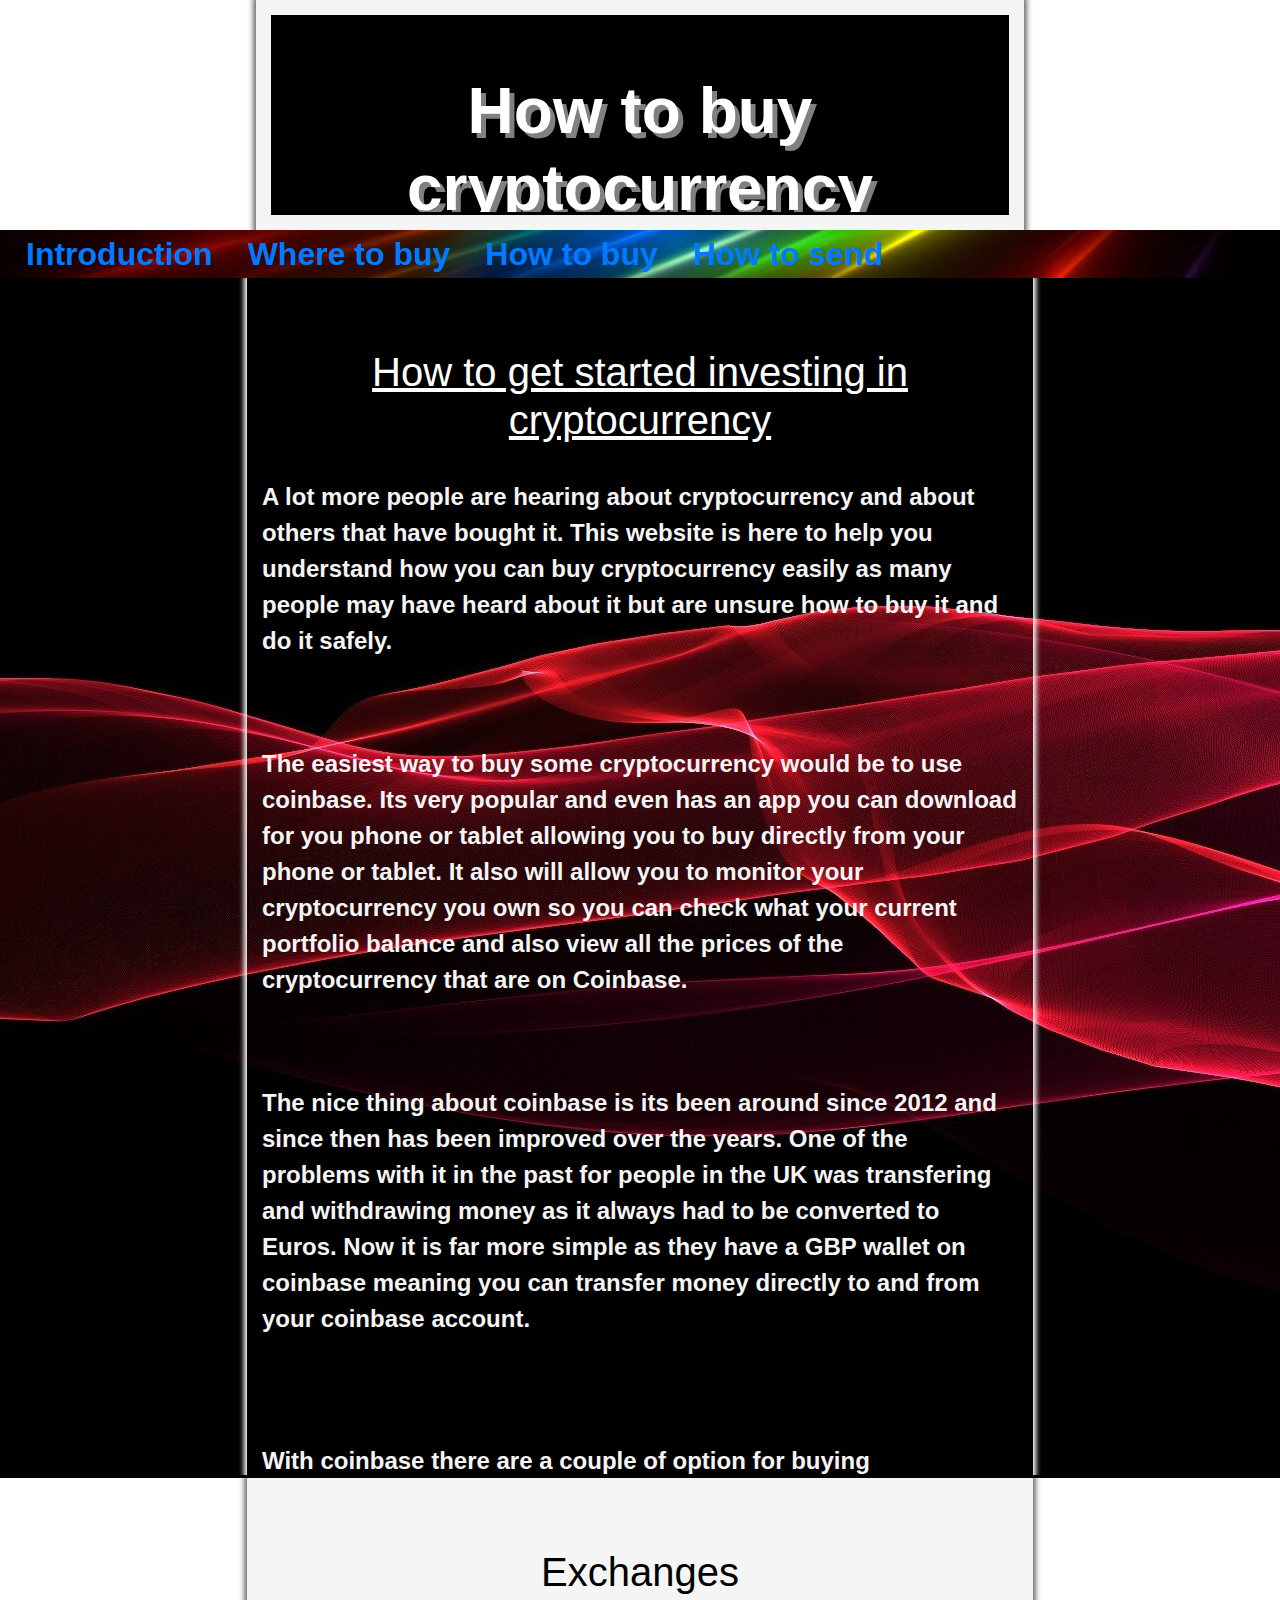
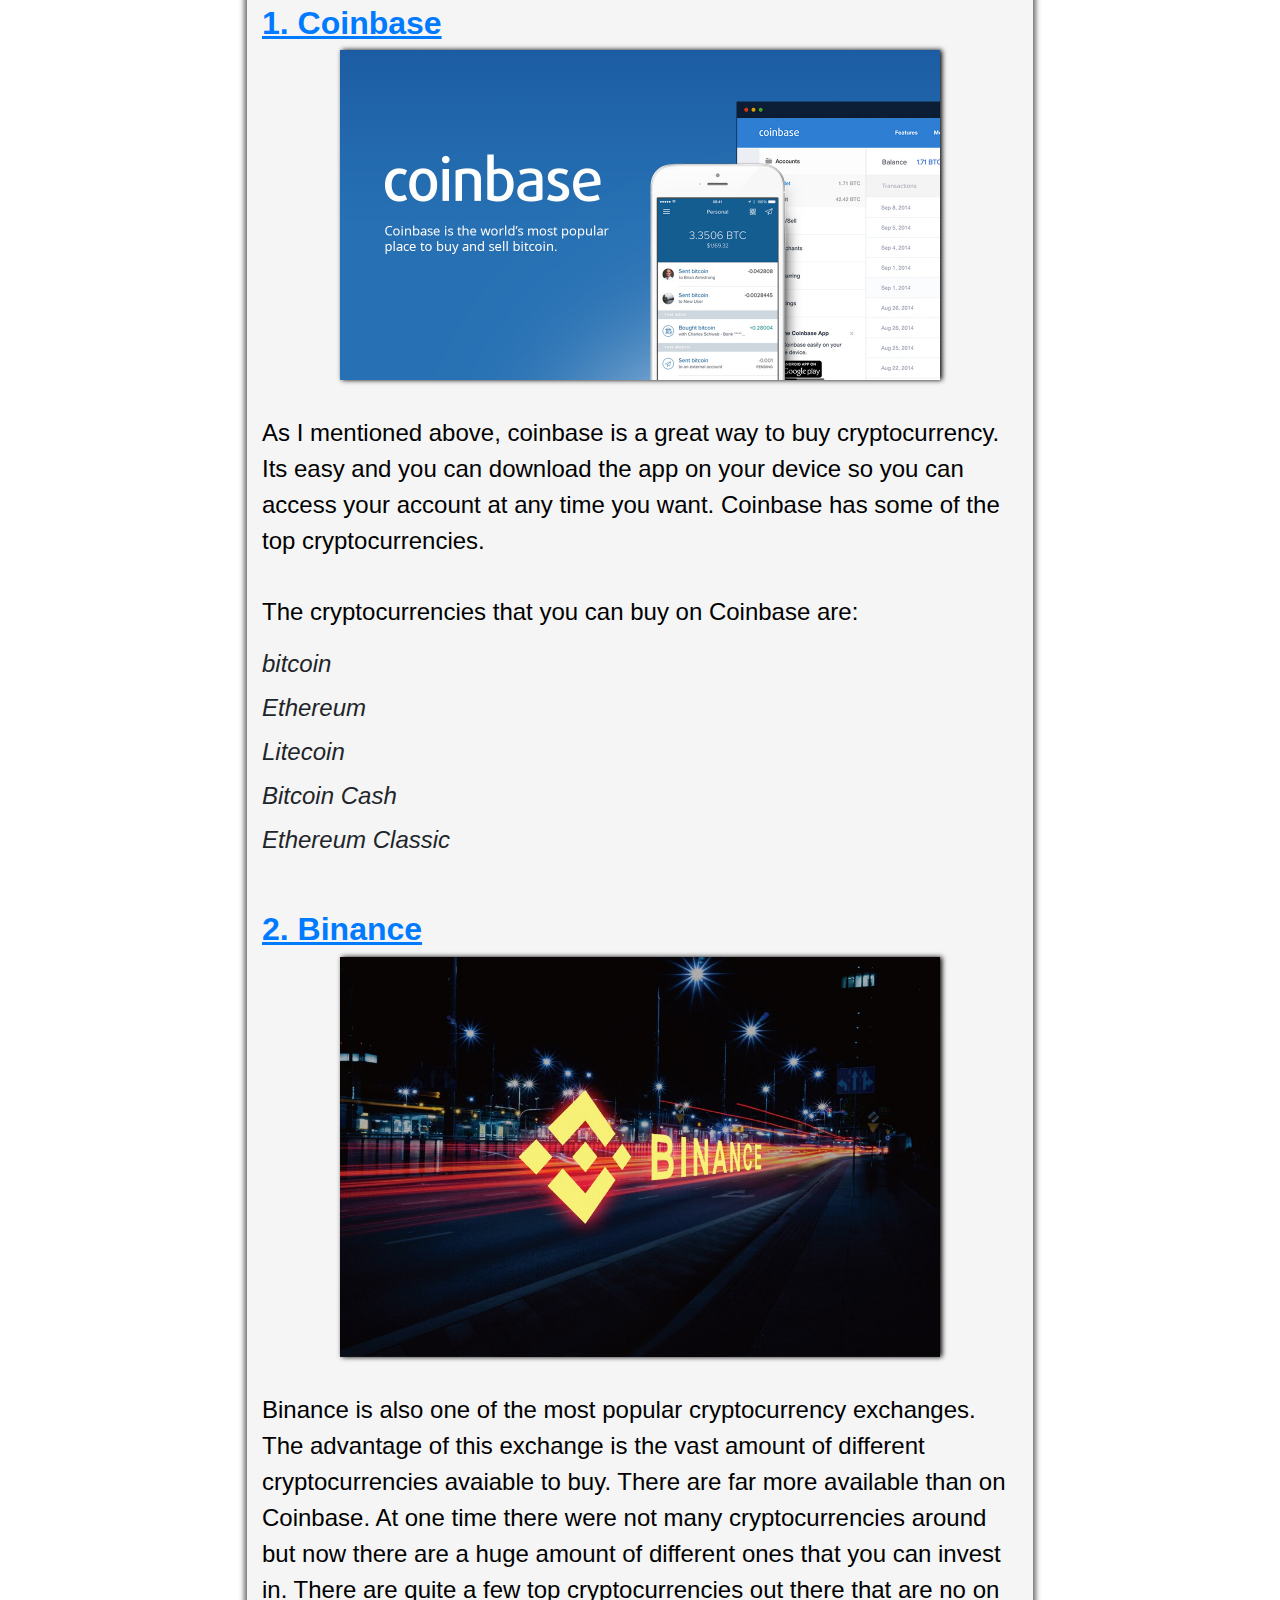
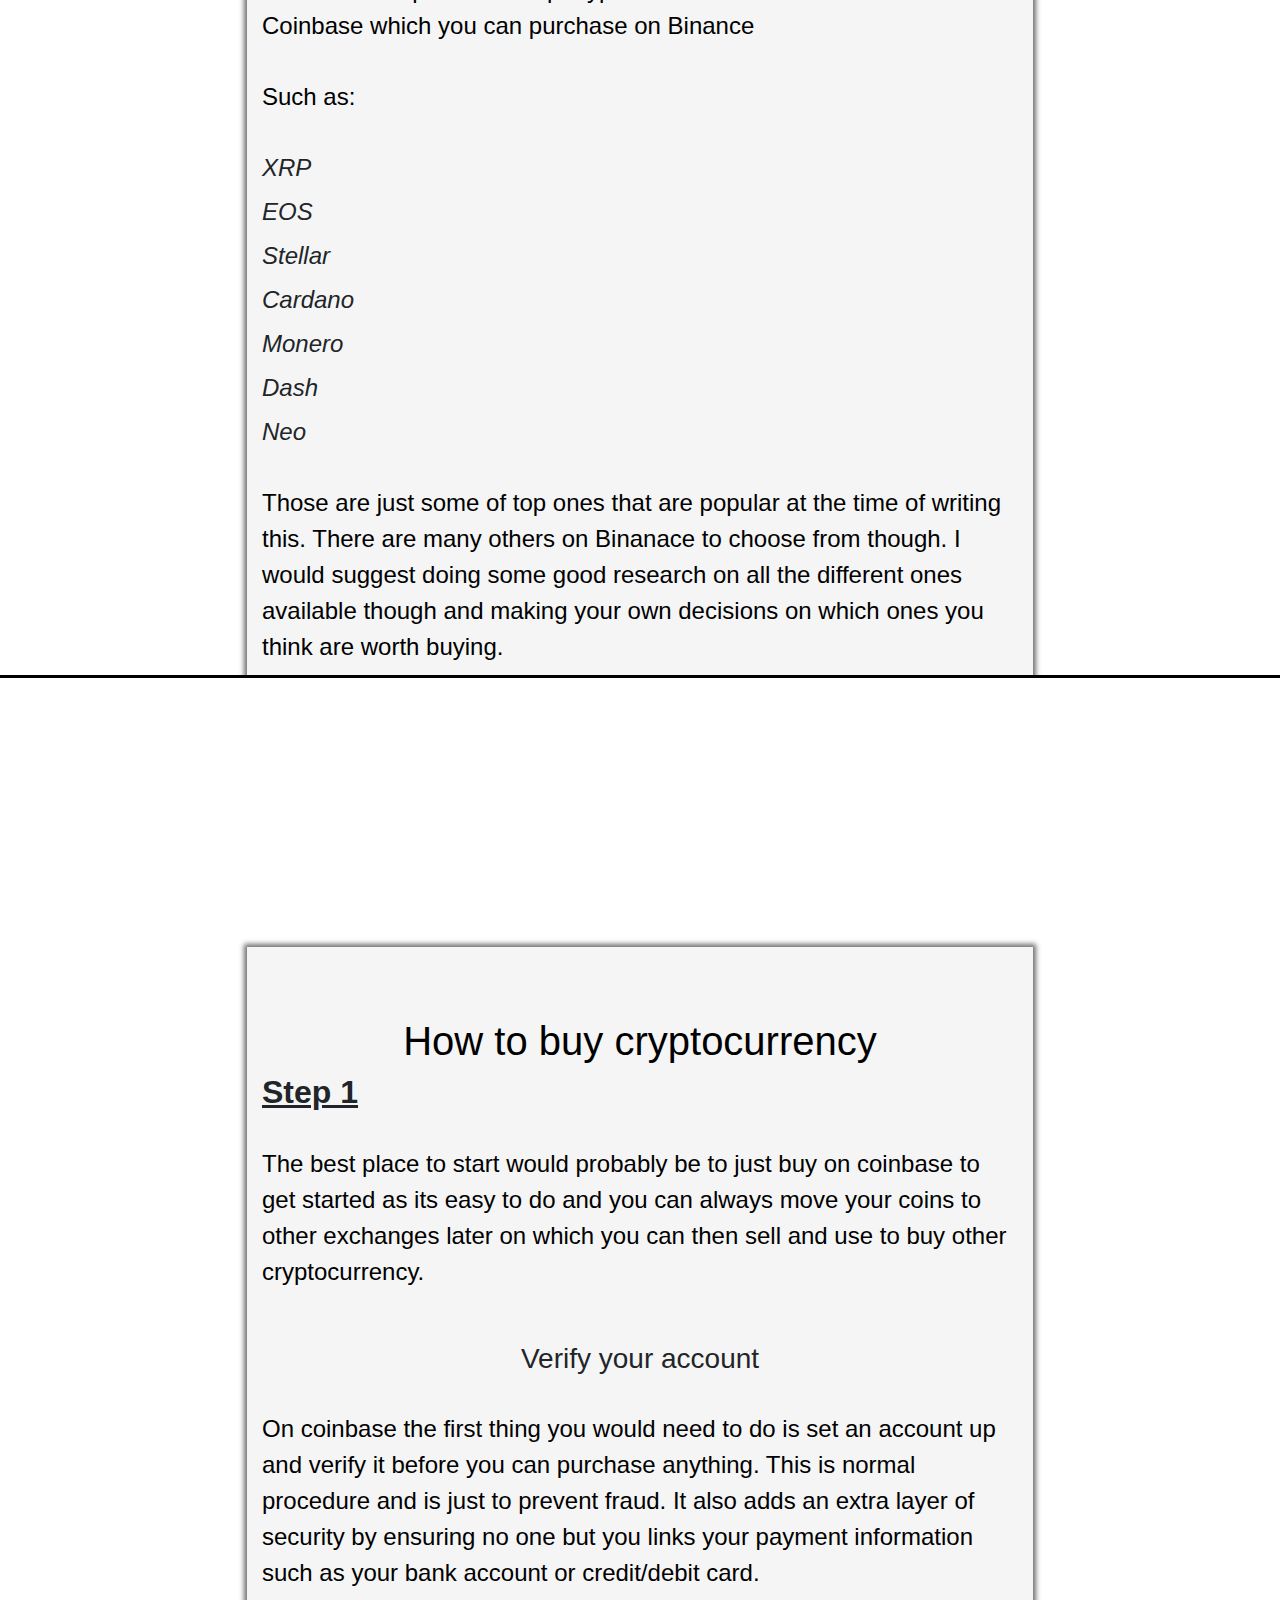
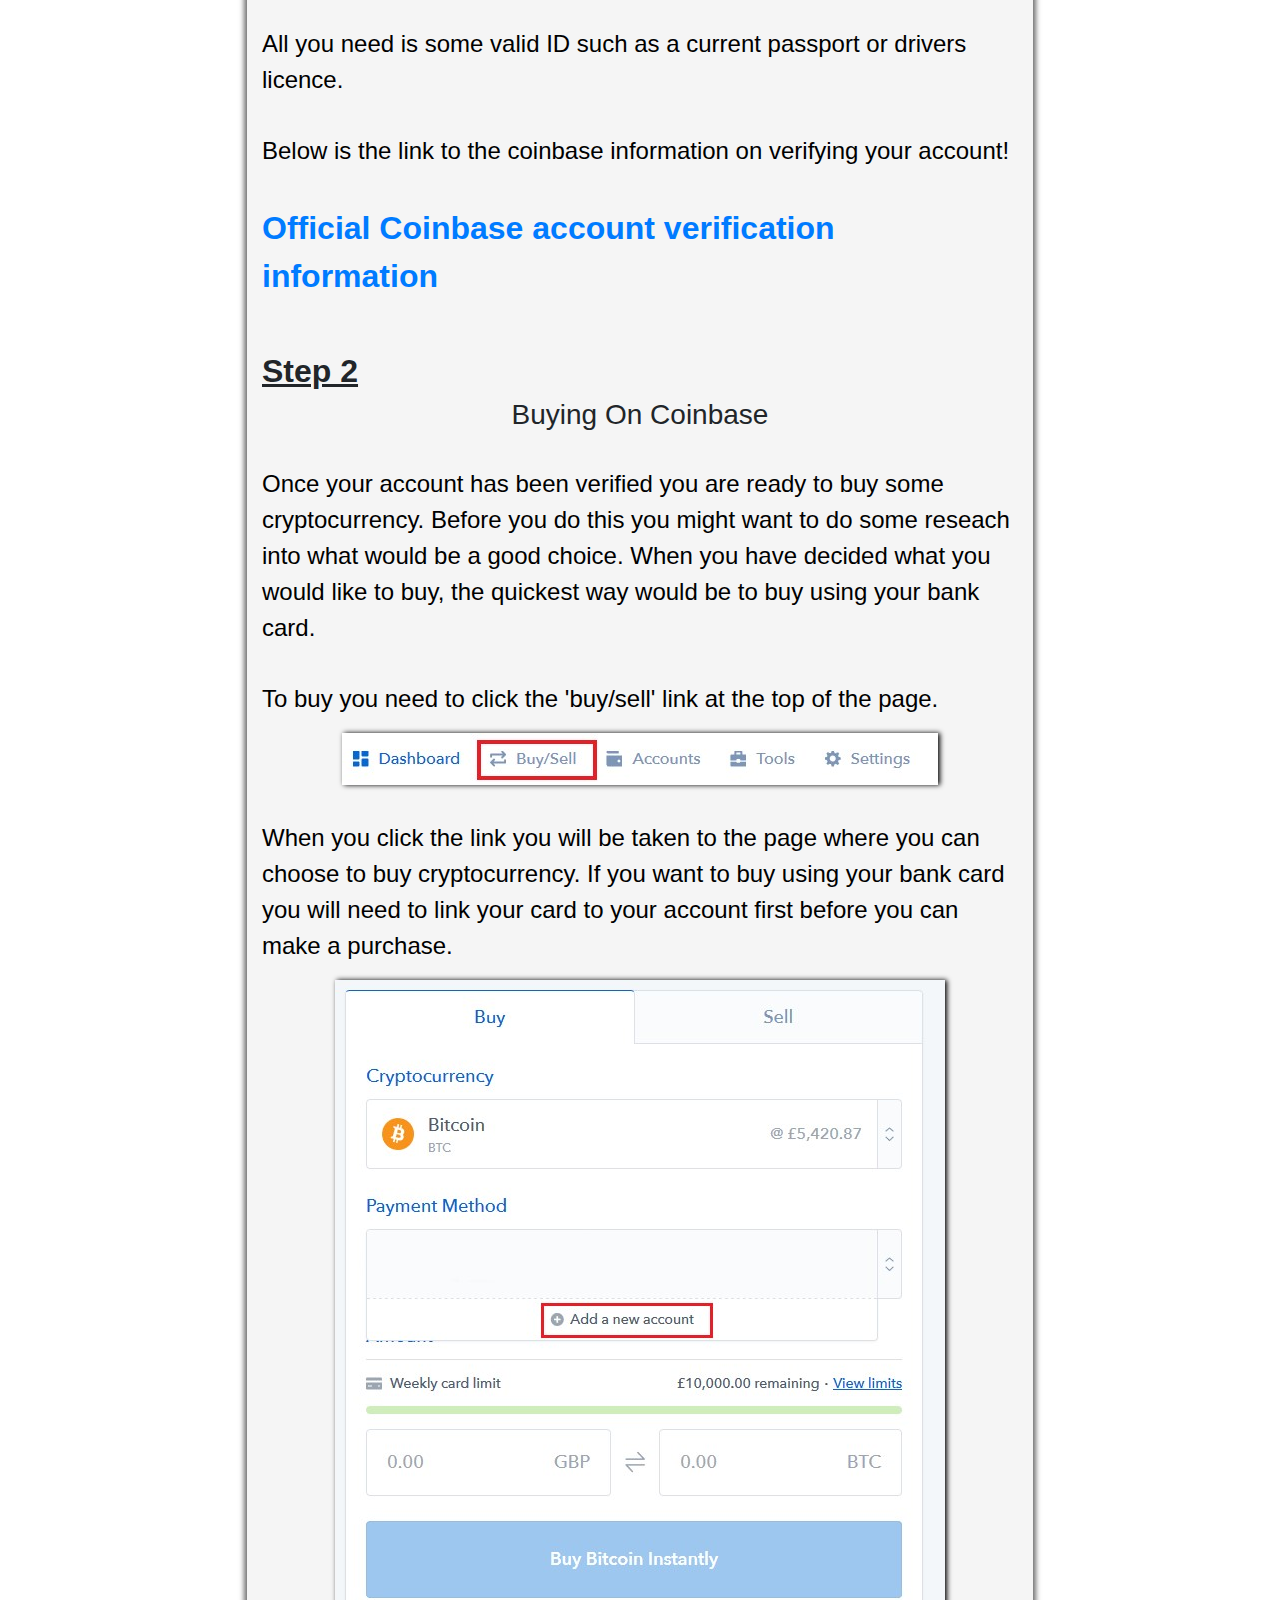
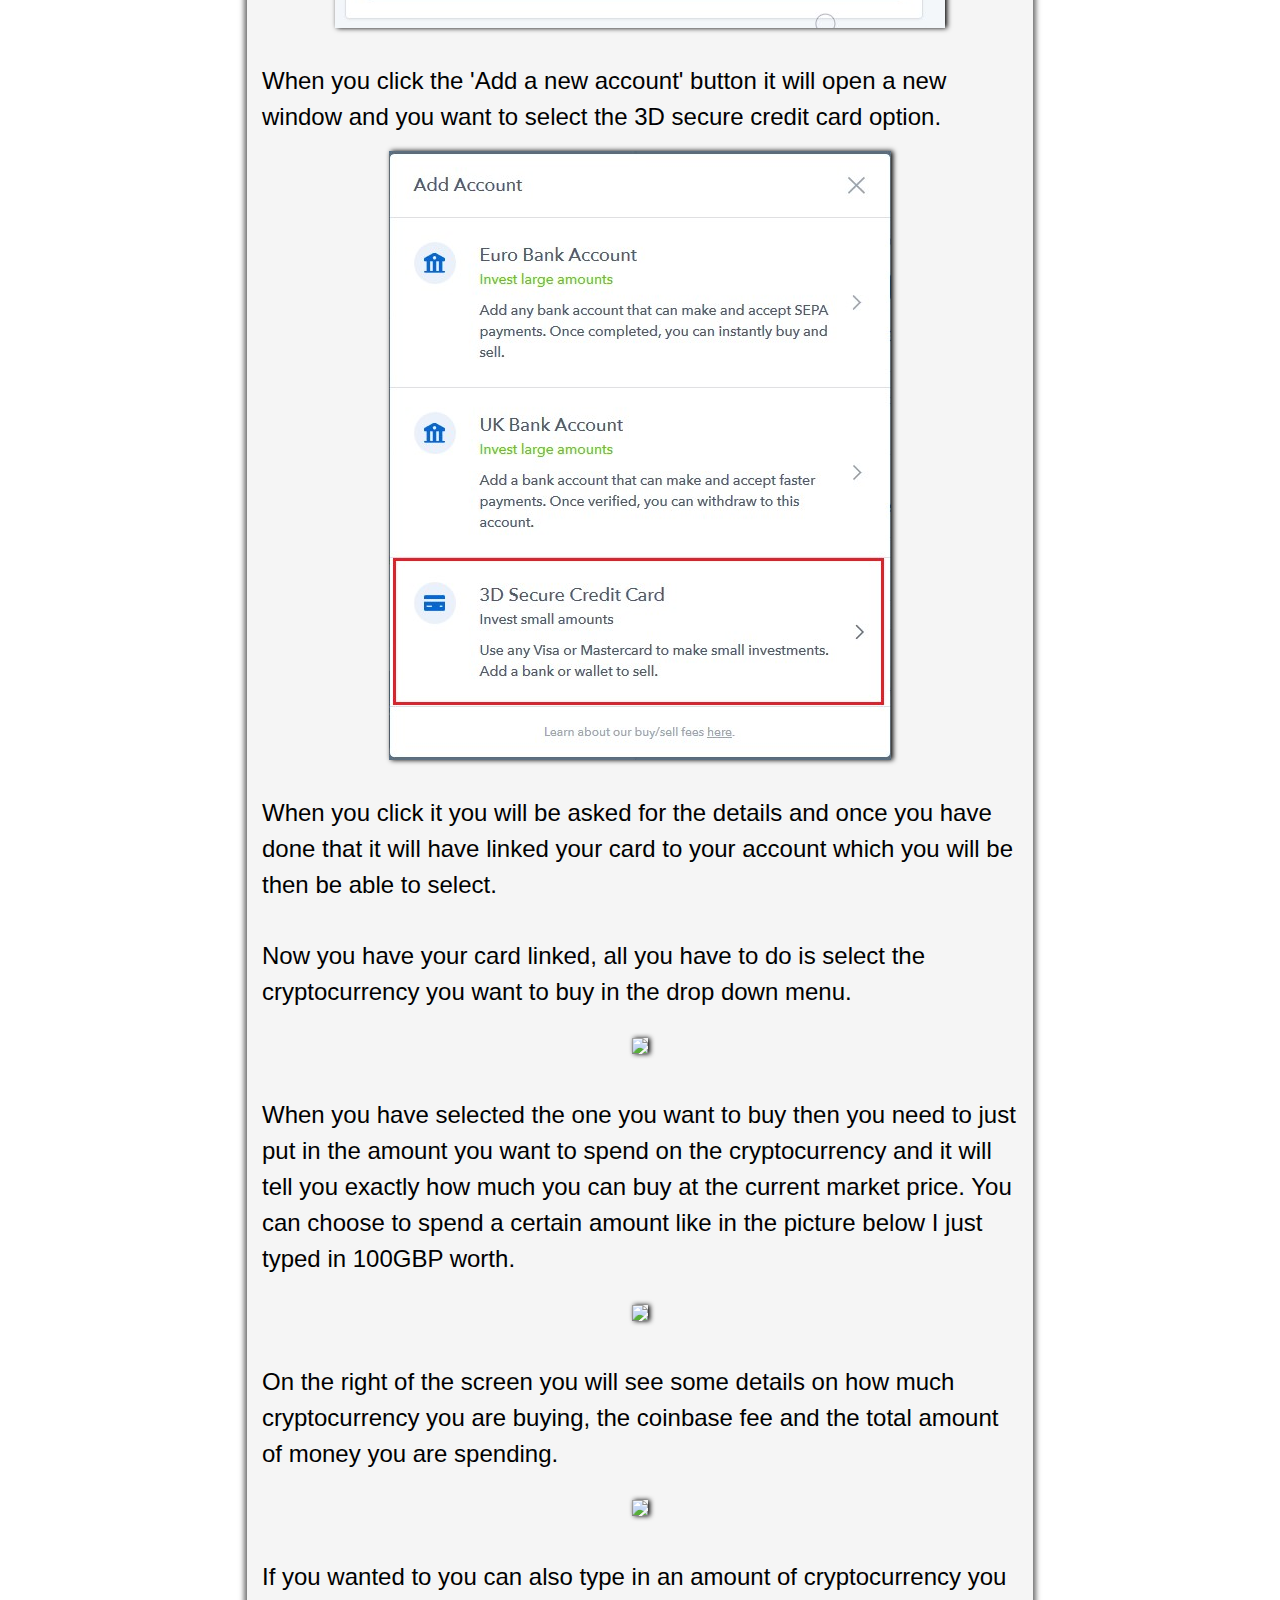
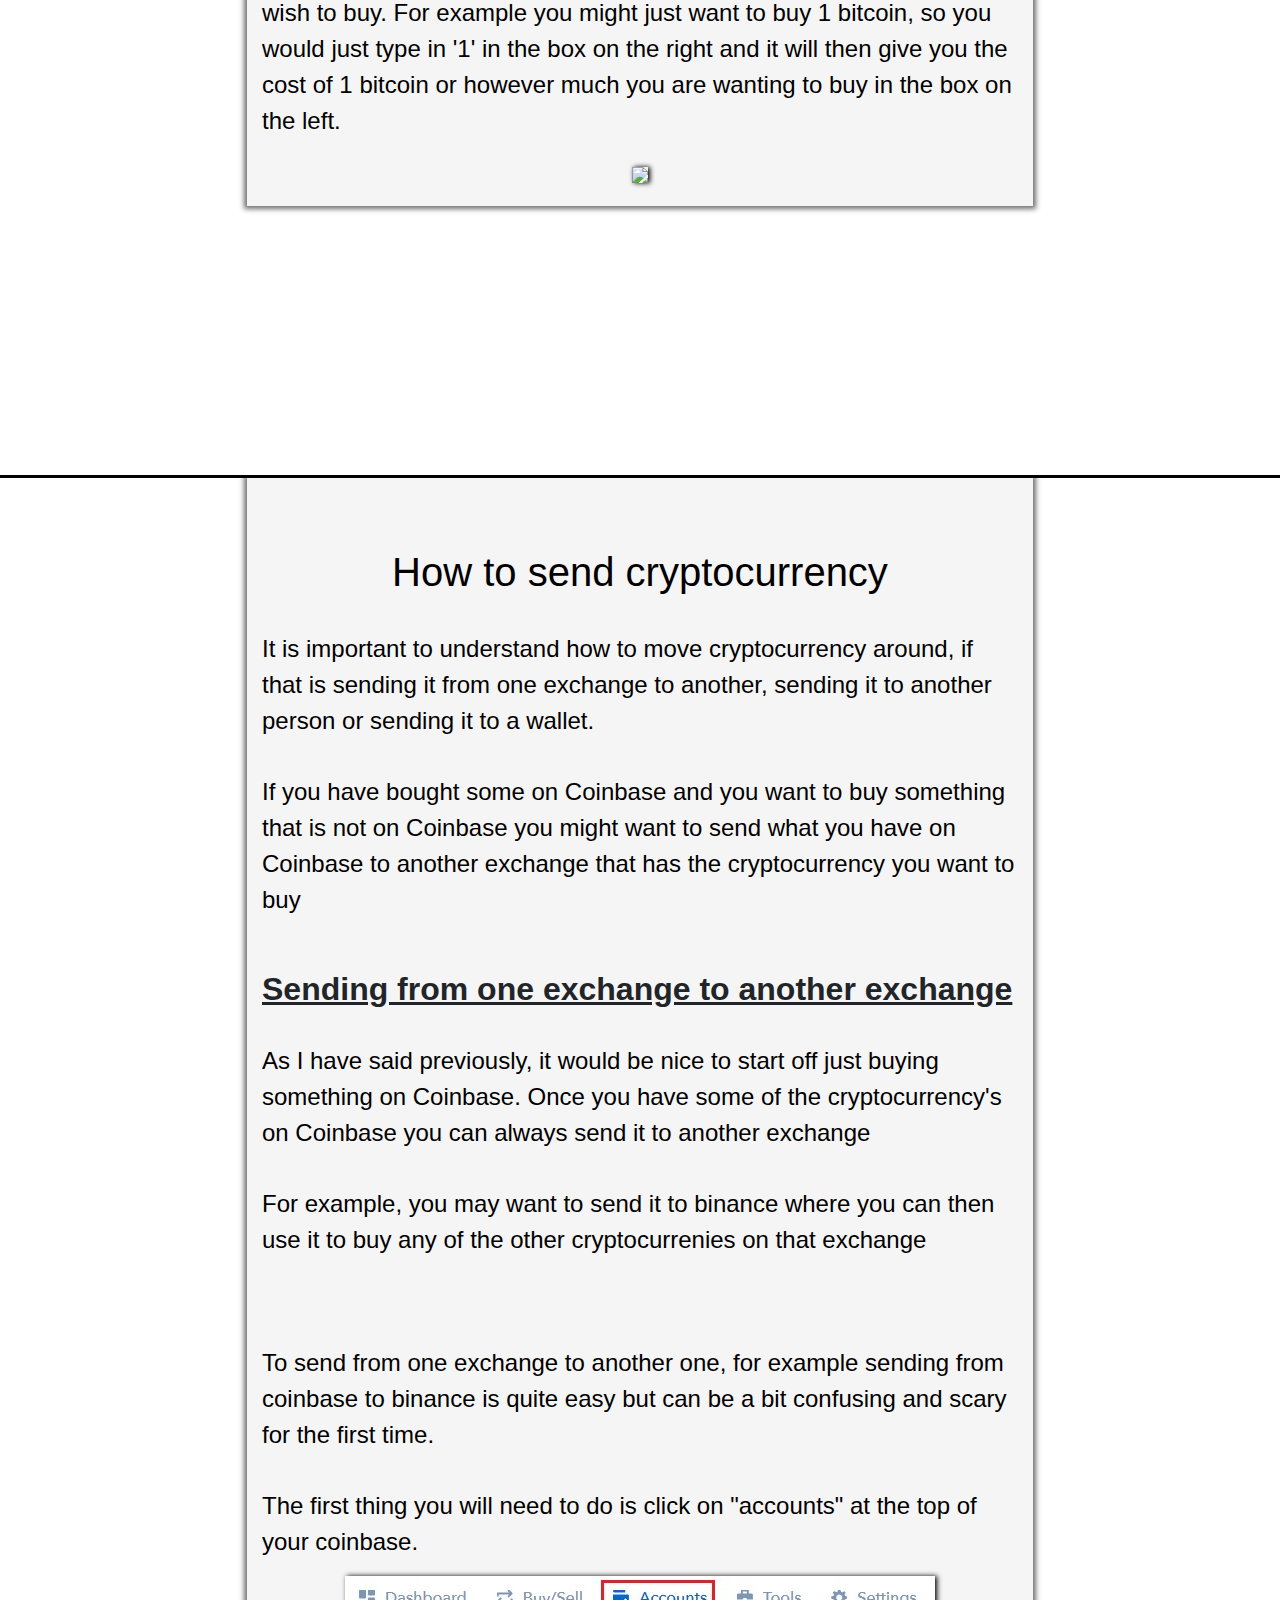
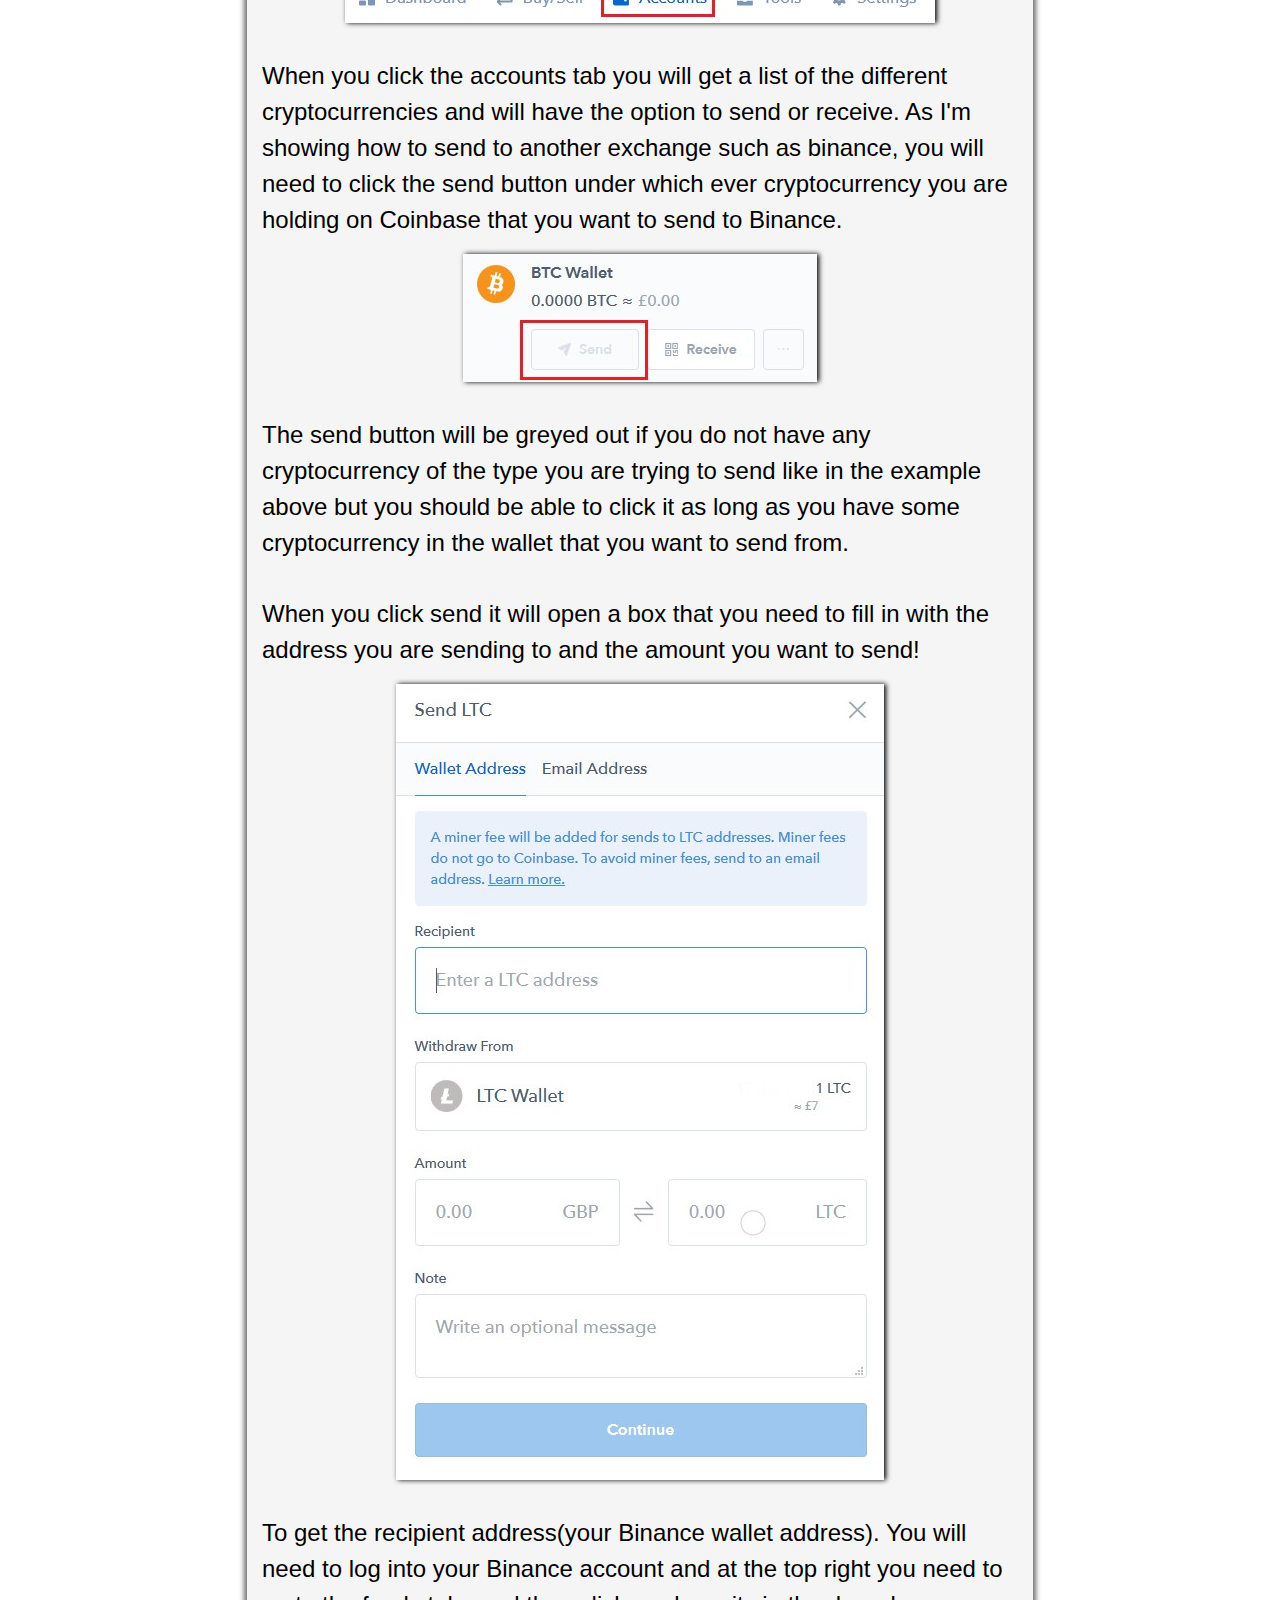
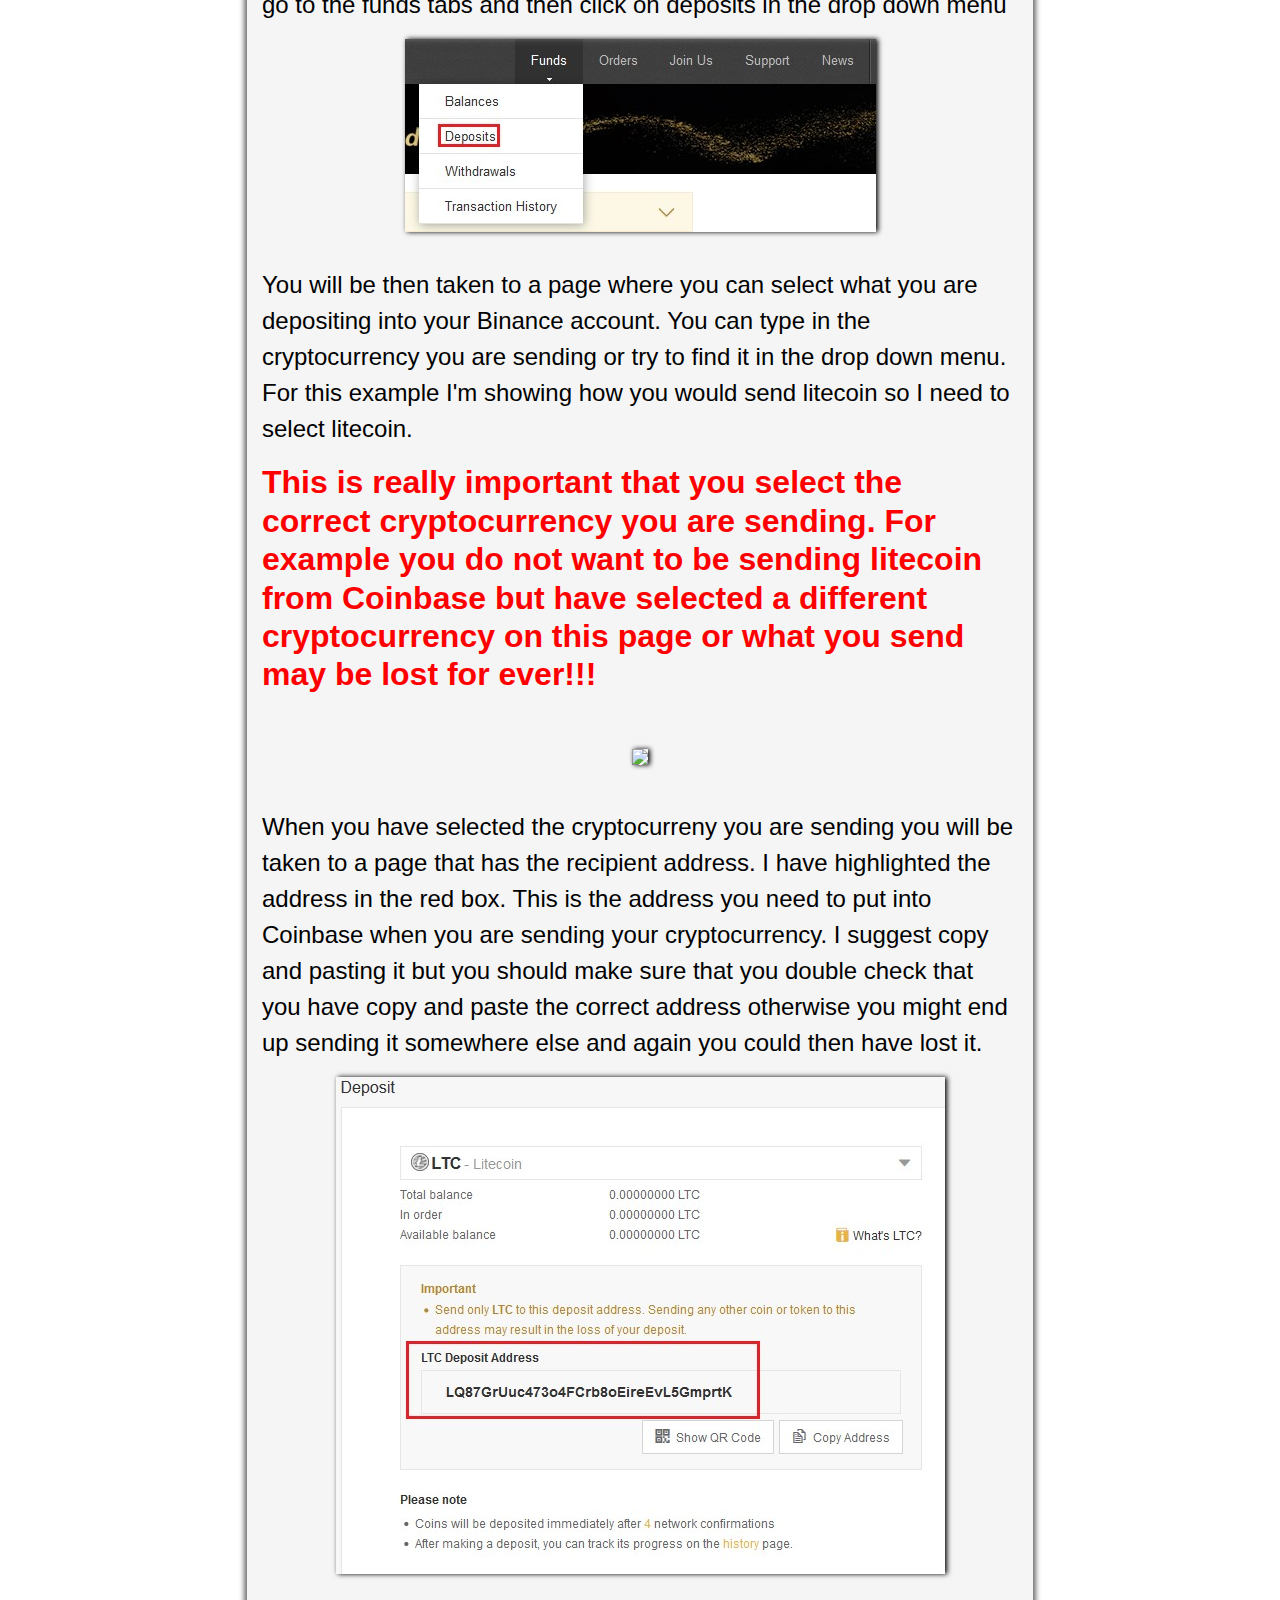
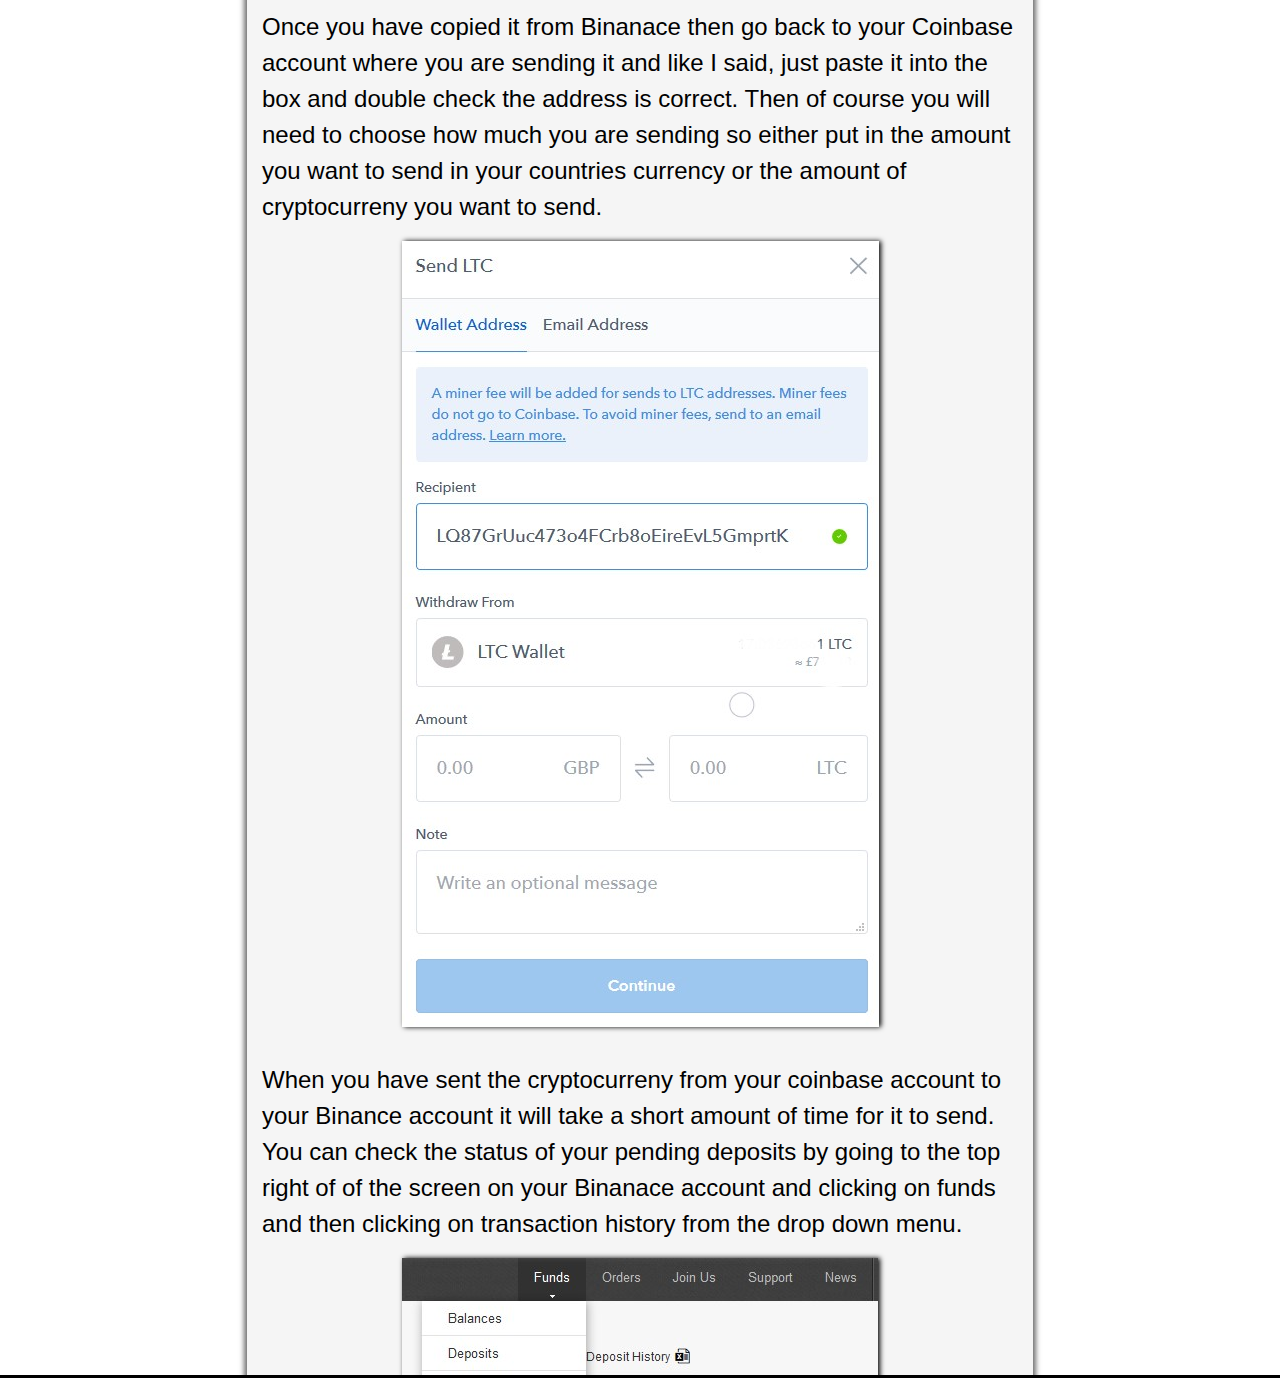
==== index.html @ 0e1a7301 "Add files via upload" ====
<!DOCTYPE html>
<html lang="en" dir="ltr">
  <head>
    <meta charset="utf-8">
  <title>Best Crypto Exchanges</title>

  <meta name="description" content="cryptocurreny Tutorial">
  <meta name="keywords" content="cryptocurreny,bitcoin,coinbase,binance">
  <meta name="author" content="Mark Struthers">


  <meta name="viewport" content="width=device-width, initial-scale=1">
  <link rel="stylesheet" href="https://maxcdn.bootstrapcdn.com/bootstrap/4.1.0/css/bootstrap.min.css">
  <link rel="stylesheet" type="text/css" href="css.css">
  <script src="https://ajax.googleapis.com/ajax/libs/jquery/3.3.1/jquery.min.js"></script>
<script src="https://cdnjs.cloudflare.com/ajax/libs/popper.js/1.14.0/umd/popper.min.js"></script>
<script src="https://maxcdn.bootstrapcdn.com/bootstrap/4.1.0/js/bootstrap.min.js"></script>
  </head>

  <body>

    <!-- Header -->

<div class="contain">
<div class="container-fluid">
<div class="row" id="rowf">
<div class="jumbotron-fluid">
    <div>
      <h1 id="title2"> How to buy cryptocurrency </h1>
    </div>
  </div>
</div>
</div>
</div>

  <div class="navbar navbar-expand-sm bg-black navbar-dark sticky-top">

    <a class="navbar-brand" href="https://www.google.com/">
    </a>
    <ul class="navbar-nav">
      <li class="navbar-item"><a class="navbar-link" href="#row2"> Introduction</a> </li>
      <li class="navbar-item"><a class="navbar-link" href="#row3"> Where to buy </a> </li>
      <li class="navbar-item"><a class="navbar-link" href="#row4"> How to buy</a> </li>
      <li class="navbar-item"><a class="navbar-link" href="#row5"> How to send</a> </li>
  </ul>

</div>


<!-- overview of website and how it can help -->

      <div class="row" id="row2">


<div id="contain1">
<div>
 <h1 id="sec"> How to get started investing in cryptocurrency </h1>
</div>
 <p> A lot more people are hearing about cryptocurrency and about others that have bought it. This website is here to help you understand how you can buy cryptocurrency easily as many people
     may have heard about it but are unsure how to buy it and do it safely.
  </p>

</br>

<p> The easiest way to buy some cryptocurrency would be to use coinbase. Its very popular and even has an app you can download for you phone or tablet allowing you to buy directly from
    your phone or tablet. It also will allow you to monitor your cryptocurrency you own so you can check what your current portfolio balance and also view all the prices of the cryptocurrency that
    are on Coinbase.
</p>

</br>

<p> The nice thing about coinbase is its been around since 2012 and since then has been improved over the years. One of the problems with it in the past for people in the UK was transfering and withdrawing
    money as it always had to be converted to Euros. Now it is far more simple as they have a GBP wallet on coinbase meaning you can transfer money directly to and from your coinbase account.
<p>

</br>

<p> With coinbase there are a couple of option for buying cryptocurrency. The quick way is to just use your bank card to instantly buy cryptocurrency. This is really great but the downside is it can be
    expensive as there are fees each time you buy.
    The good news is you can do a bank transfer to your coinbase account which is free. The only downside is that this is not instant as you may have to wait up to 2 days for it to reach your account
    and only then you will be able to use that money to purchase some cryptocurrency.
</p>



</div>
</div>








      <!-- exchanges information -->

<div class="row" id=row3>
<div class="contain">
<div>
<h1> Exchanges </h1>

 <a href="https://www.coinbase.com/join/5988910e22ad2701940a5f50"><h2>1. Coinbase</h2></a>

  <img class="img-fluid" src="img/coinbase1.jpg" style="width:600px;height:330px">

</br>

<p> As I mentioned above, coinbase is a great way to buy cryptocurrency. Its easy and you can download the app on your device so you can access your account at any time you want.
    Coinbase has some of the top cryptocurrencies.

<p>   The cryptocurrencies that you can buy on Coinbase are:  </p>
    <dl>
      <dd> bitcoin</dd>
      <dd> Ethereum</dd>
      <dd> Litecoin</dd>
      <dd> Bitcoin Cash</dd>
      <dd> Ethereum Classic</dd>
    </dl>

  </br>

 <a href="https://www.binance.com/?ref=35758791">  <h2> 2. Binance </h2> </a>

  <img src="binance-xrp.jpg" style="width:600px;height:400px">

  <p> Binance is also one of the most popular cryptocurrency exchanges. The advantage of this exchange is the vast amount of different cryptocurrencies avaiable to buy. There are far more available
      than on Coinbase. At one time there were not many cryptocurrencies around but now there are a huge amount of different ones that you can invest in.
      There are quite a few top cryptocurrencies out there that are no on Coinbase which you can purchase on Binance

  <p> Such as: <p>

<dl>
    <dd> XRP</dd>
    <dd> EOS</dd>
    <dd> Stellar</dd>
    <dd> Cardano</dd>
    <dd> Monero</dd>
    <dd> Dash</dd>
    <dd> Neo</dd>
</dl>

  <p> Those are just some of top ones that are popular at the time of writing this. There are many others on Binanace to choose from though. I would suggest doing some good research on all the different
      ones available though and making your own decisions on which ones you think are worth buying.
  </p>



</div>
</div>

</div>

  <!-- HOW TO BUY SECTION -->

<div class="row" id="row4">
<div class="contain">
  <div>
    <h1> How to buy cryptocurrency</h1>

    <h2> Step 1 </h2>
<p> The best place to start would probably be to just buy on coinbase to get started as its easy to do and you can always move your coins to other exchanges later on which you can then sell and use
    to buy other cryptocurrency.
</p>

</br>

<h3> Verify your account </h3>

<p> On coinbase the first thing you would need to do is set an account up and verify it before you can purchase anything. This is normal procedure and is just to prevent fraud.
  It also adds an extra layer of security by ensuring no one but you links your payment information such as your bank account or credit/debit card.
</p>
<p> All you need is some valid ID such as a current passport or drivers licence.

  <p> Below is the link to the coinbase information on verifying your account! </p>

  <p> <a href="https://support.coinbase.com/customer/en/portal/articles/1220621-identity-verification"> Official Coinbase account verification information</a> </p>

</br>

<h2> Step 2 </h2>

<h3> Buying On Coinbase </h3>

<p> Once your account has been verified you are ready to buy some cryptocurrency. Before you do this you might want to do some reseach into what would be a good choice.
    When you have decided what you would like to buy, the quickest way would be to buy using your bank card.
</p>

<p> To buy you need to click the 'buy/sell' link at the top of the page. </p>

<img src="img/buy.jpg">

</br>

<p> When you click the link you will be taken to the page where you can choose to buy cryptocurrency. If you want to buy using your bank card you will need to link your card to your account first
  before you can make a purchase.
</p>

<img src="img/buy2.jpg">

</br>

<p> When you click the 'Add a new account' button it will open a new window and you want to select the 3D secure credit card option. </p>

<img src="img/card.jpg">

<p> When you click it you will be asked for the details and once you have done that it will have linked your card to your account which you will be then be able to select. </p>

<p> Now you have your card linked, all you have to do is select the cryptocurrency you want to buy in the drop down menu. </p>

<img src="img/coins.jpg">

<p> When you have selected the one you want to buy then you need to just put in the amount you want to spend on the cryptocurrency and it will tell you exactly how much you can buy at the current
    market price. You can choose to spend a certain amount like in the picture below I just typed in 100GBP worth. </p>

<img src="img/buycoin.jpg">

<p> On the right of the screen you will see some details on how much cryptocurrency you are buying, the coinbase fee and the total amount of money you are spending. </p>

<img src="img/buydetail.jpg">

<p> If you wanted to you can also type in an amount of cryptocurrency you wish to buy.
For example you might just want to buy 1 bitcoin, so you would just type in '1' in the box on the right and it will then give you the cost of 1 bitcoin or however much you are wanting to buy
in the box on the left.
</p>

<img src="img/bitcoin.jpg">


  </div>
</div>
</div>

<div class="row" id="row5">
  <div class="contain">
<div>
  <h1> How to send cryptocurrency </h1>
</div>

<div>
  <p>It is important to understand how to move cryptocurrency around, if that is sending it from one exchange to another, sending it to another person or sending it to a wallet.</p>
  <p>If you have bought some on Coinbase and you want to buy something that is not on Coinbase you might want to send what you have on Coinbase to another exchange that has the cryptocurrency you want to buy</P>
</div>

</br>

<div>
  <h2> Sending from one exchange to another exchange </h2>
</div>

<div>
<p> As I have said previously, it would be nice to start off just buying something on Coinbase. Once you have some of the cryptocurrency's on Coinbase you can always send it to another exchange</p>
<p> For example, you may want to send it to binance where you can then use it to buy any of the other cryptocurrenies on that exchange </p>

</br>

<p> To send from one exchange to another one, for example sending from coinbase to binance is quite easy but can be a bit confusing and scary for the first time. </p>

<p> The first thing you will need to do is click on "accounts" at the top of your coinbase. </p>

<img src="img/send1.jpg">

<p> When you click the accounts tab you will get a list of the different cryptocurrencies and will have the option to send or receive. As I'm showing how to send to another exchange such as binance,
  you will need to click the send button under which ever cryptocurrency you are holding on Coinbase that you want to send to Binance.
</p>

<img src="img/send2.jpg">

<p> The send button will be greyed out if you do not have any cryptocurrency of the type you are trying to send like in the example above but you should be able to click it as long as you have some
  cryptocurrency in the wallet that you want to send from.
</p>

<p> When you click send it will open a box that you need to fill in with the address you are sending to and the amount you want to send! </p>

<img src="img/send3.jpg">

<p> To get the recipient address(your Binance wallet address). You will need to log into your Binance account and at the top right you need to go to the funds tabs and then click on deposits in the
  drop down menu </p>

  <img src="img/send4.jpg">

<p> You will be then taken to a page where you can select what you are depositing into your Binance account. You can type in the cryptocurrency you are sending or try to find it in the drop down menu.
For this example I'm showing how you would send litecoin so I need to select litecoin.  </p>

<h2 style="color:red;font-weight:bold;text-decoration:none"> This is really important that you select the correct cryptocurrency you are sending. For example you do not want to be sending litecoin from Coinbase but have selected a different cryptocurrency
  on this page or what you send may be lost for ever!!! </h2>

</br>

<img src="img/send5.jpg">

<p> When you have selected the cryptocurreny you are sending you will be taken to a page that has the recipient address. I have highlighted the address in the red box. This is the address you need to put
into Coinbase when you are sending your cryptocurrency. I suggest copy and pasting it but you should make sure that you double check that you have copy and paste the correct address otherwise you might
end up sending it somewhere else and again you could then have lost it. </p>

<img src="img/send6.jpg">

<p> Once you have copied it from Binanace then go back to your Coinbase account where you are sending it and like I said, just paste it into the box and double check the address is correct.
    Then of course you will need to choose how much you are sending so either put in the amount you want to send in your countries currency or the amount of cryptocurreny you want to send.

 </p>

<img src="img/send7.jpg">

<p> When you have sent the cryptocurreny from your coinbase account to your Binance account it will take a short amount of time for it to send. You can check the status of your pending deposits
  by going to the top right of of the screen on your Binanace account and clicking on funds and then clicking on transaction history from the drop down menu. </p>

<img src="img/send8.jpg">

<p> You will then see a page where you can view the deposits to see your pending deposits and also view your withdrawal history! </p>

<img src="img/send9.jpg" width="1000px">


</div>

</div>


  </body>
</html>
---- css.css ----
body{

  font-size: 1.5em;
  margin: 0;
  padding:0;
  overflow-x: hidden;
}

#rowf{
  background-color:black;
  height: 200px;
  border-bottom: 3px solid black;
  border-top: 3px solid black;
 overflow-x: hidden;

}

#row2{
  height: 1200px;
  background-color: white;
  background-image: url(img/header.jpg);

  border-bottom: 3px solid black;


}

.row{
  overflow: hidden;
}


#row3{

  height:2400px;
  background-color: white;
    border-bottom: 3px solid black;
}


#row4{

  height:4600px;
  background-color: white;
  border-bottom: 3px solid black;

}

#row5{

  height:5700px;
  background-color: white;
 border-bottom: 3px solid black;
}

h1{
  text-align: center;
  color: black;
  margin-top: 55px;
}

h1#sec{

  color:black;
  text-align: center;
  text-decoration: underline;
}

p{
  color:black;
  text-align:left;
  margin-top: 35px;
}

.contain{

  width: 60%;
  margin: auto;
  padding: 15px;
  text-align: center;
  background-color: #F5F5F5;

  box-shadow: 0px 0px 5px 3px rgba(0,0,0,0.56);

}

#contain1{

  width: 60%;
  margin: auto;
  padding: 15px;
  text-align: center;
  background-color: trasparent;
  box-shadow: 0px 0px 5px 3px rgba(255,255,255,255.56);

}

#contain1 p

{

color:#F5F5F5;
font-weight: bold;
}

#contain1 h1

{

color:white;

}

a{
 font-size: 32px;
 font-weight: bold;
 text-align: left;

}

a:hover{
  text-decoration: none;
}

h1#title2{

font-size: 64px;
color: white;
text-shadow: 5px 5px grey;
font-weight: bold;

}

h2{

  text-align: left;
  text-decoration: underline;
  font-weight: bold;
}

dl{
  text-align: left;
  font-style: italic;


}

.navbar{
  padding:10px;
  background-image: url(img/headerpic.jpg);
  background-position: left;
  animation: moving;
  animation-duration: 30s;
  animation-timing-function: linear;
  animation-iteration-count: infinite;
  padding-top: 0;
  padding-bottom: 0;

}


.navbar-item:hover{

background-color: yellow;

}

@keyframes moving
{
from {background-position:0 0;}
to {background-position: -1000px 0;}
}

.navbar-item{

padding-right: 35px;
transition: 3s;
}

img{

    box-shadow: 2px 0px 5px 0px rgba(0,0,0,3);
}
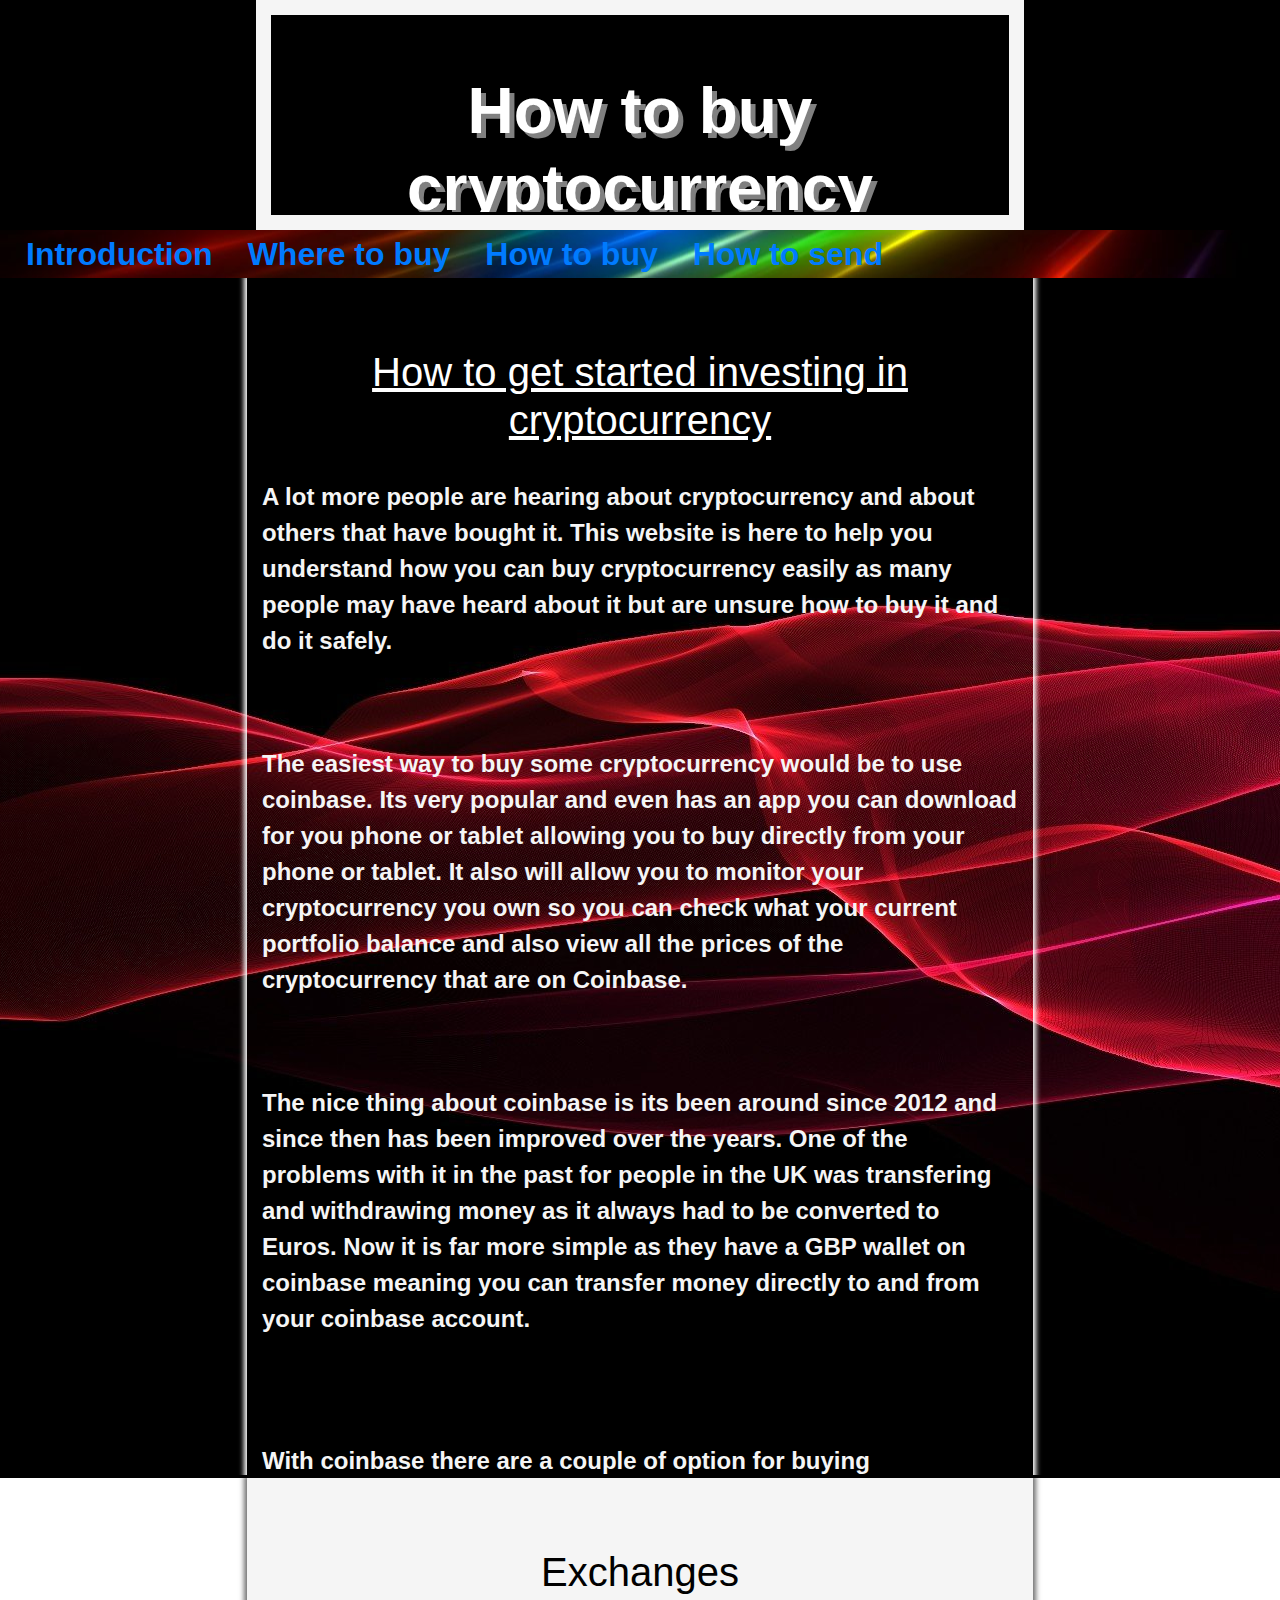
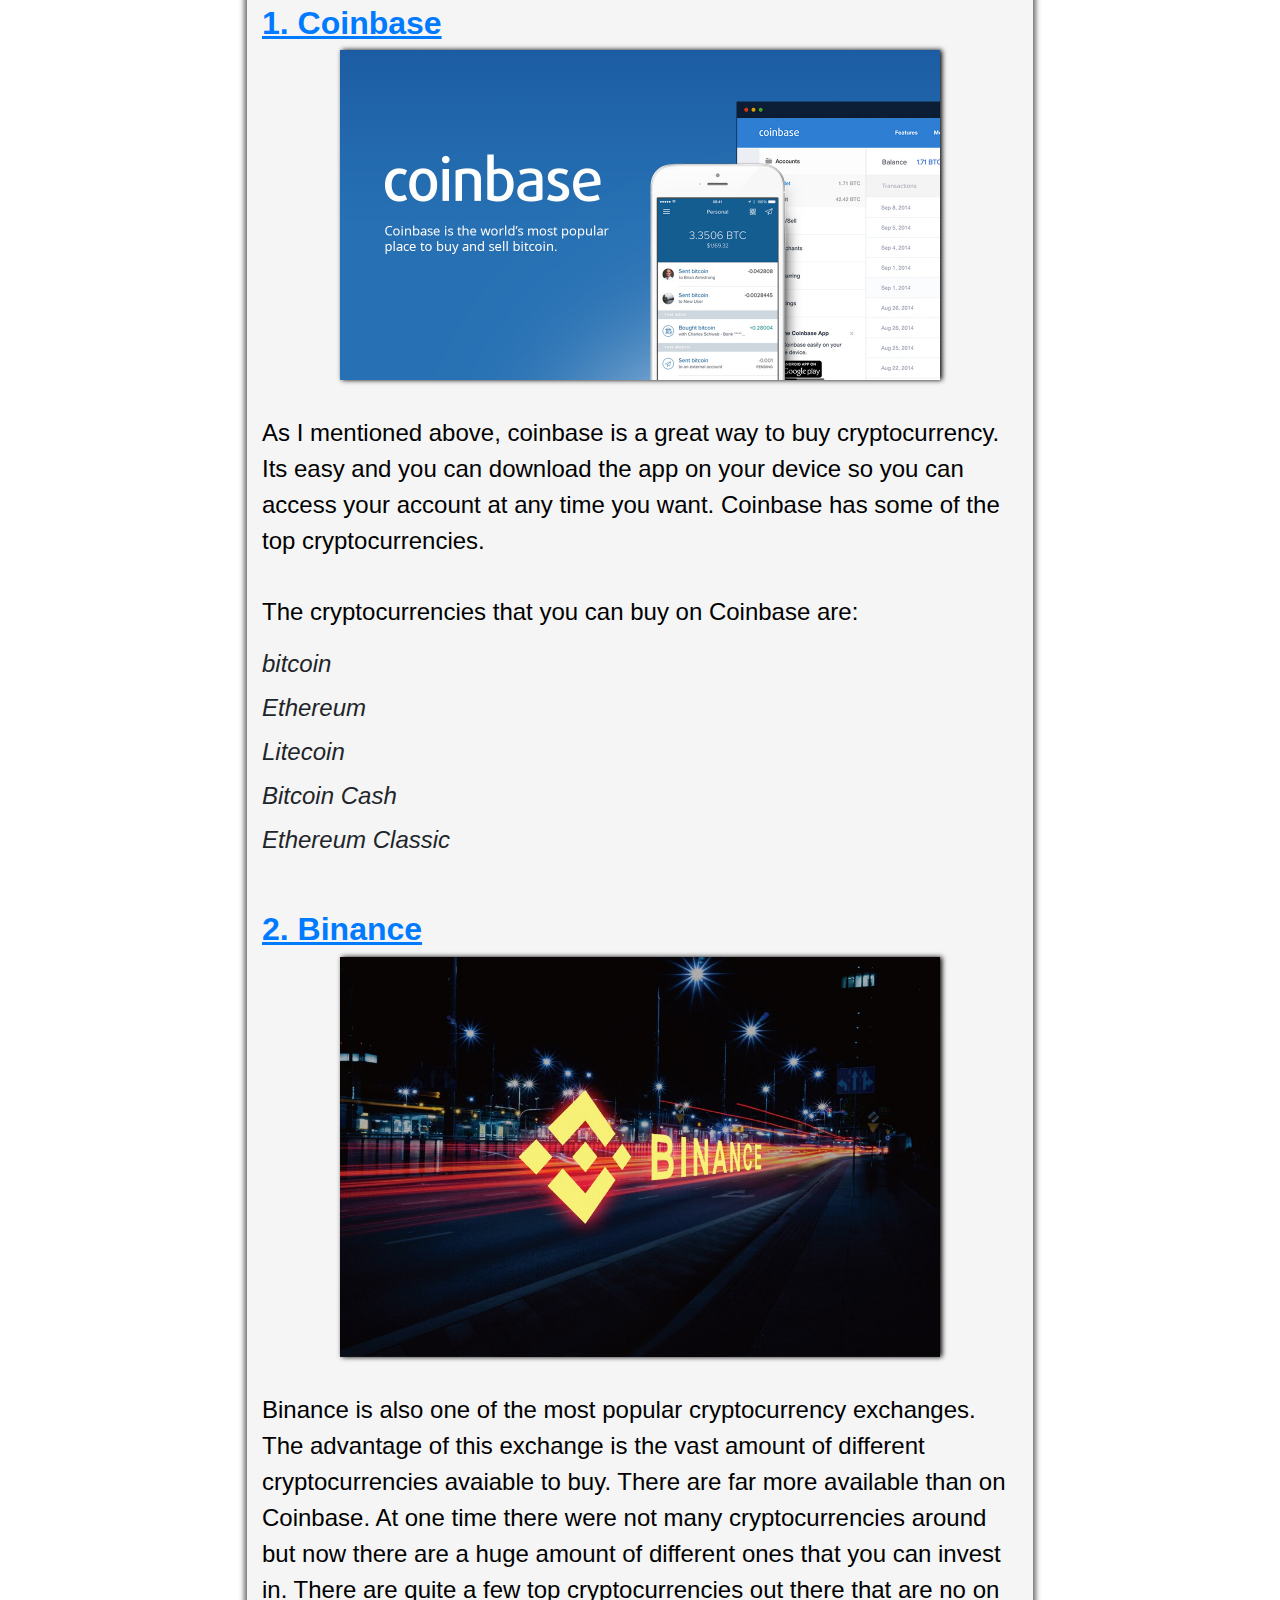
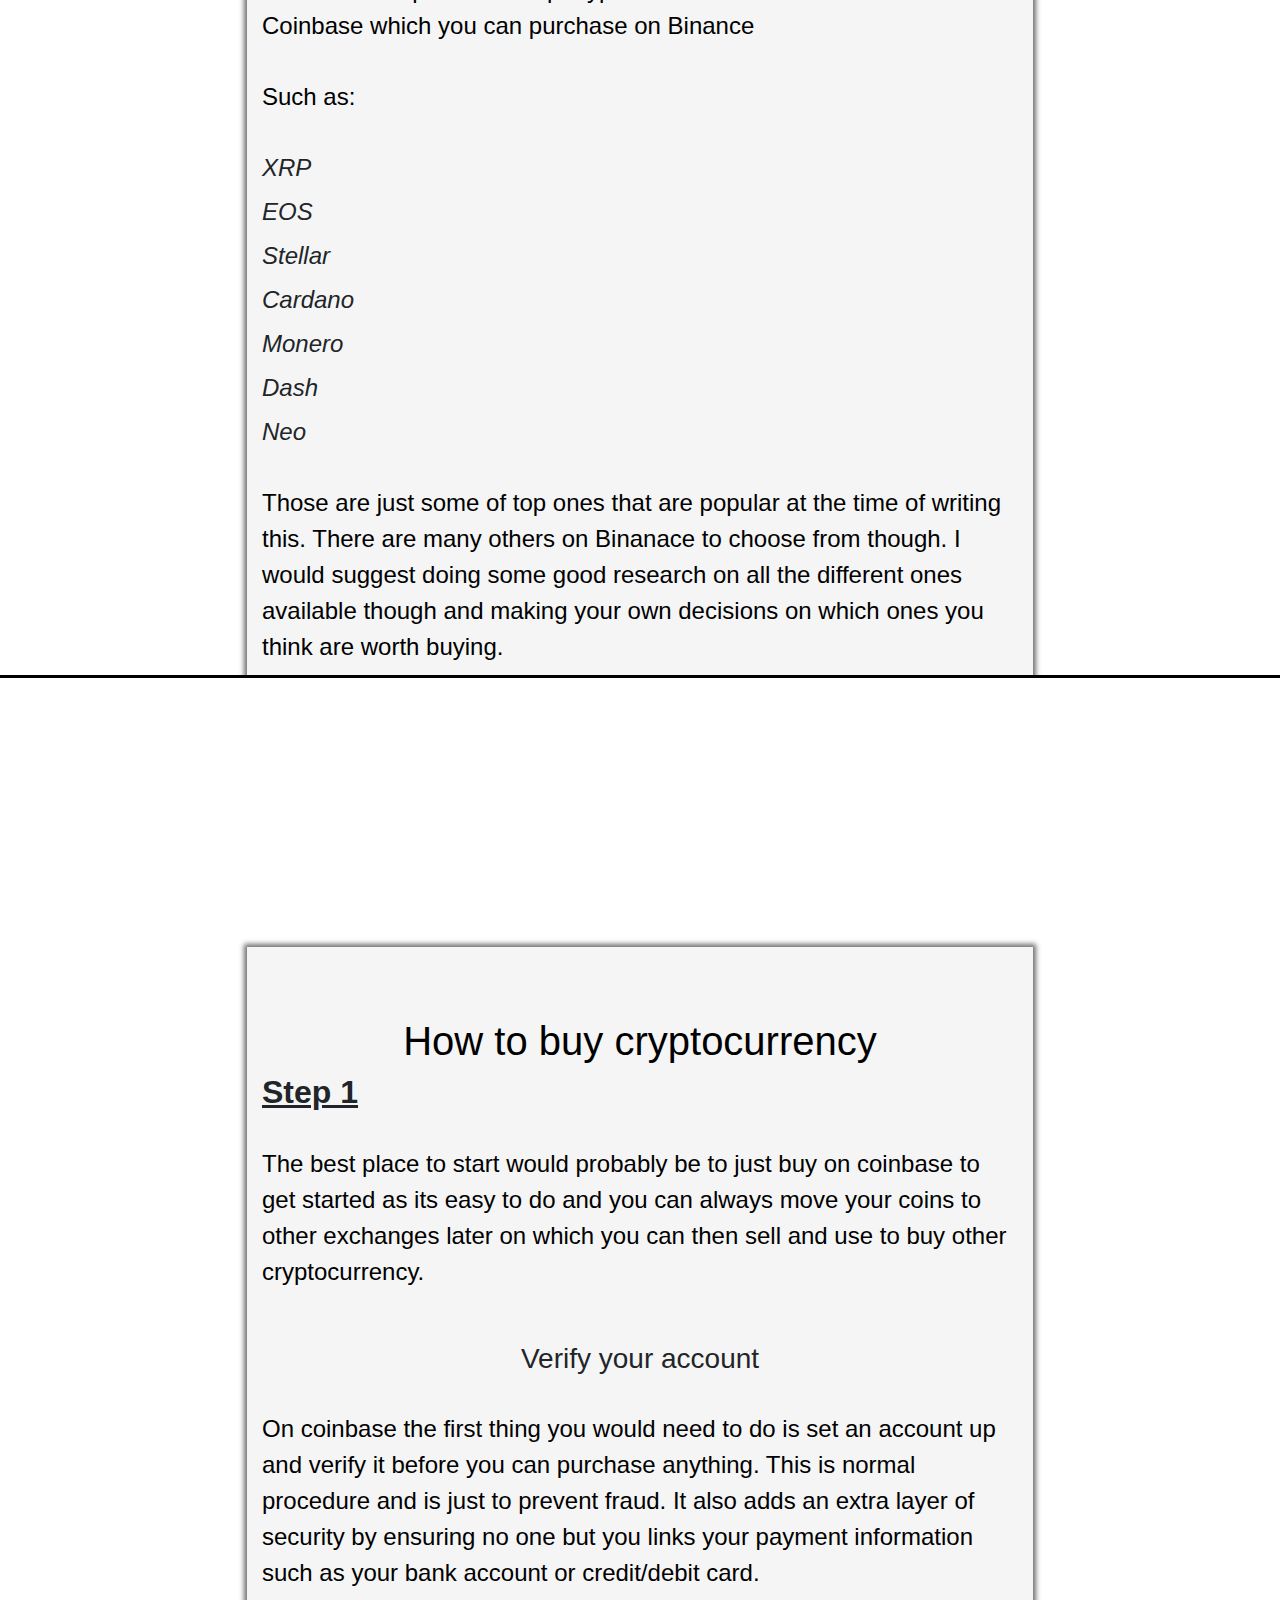
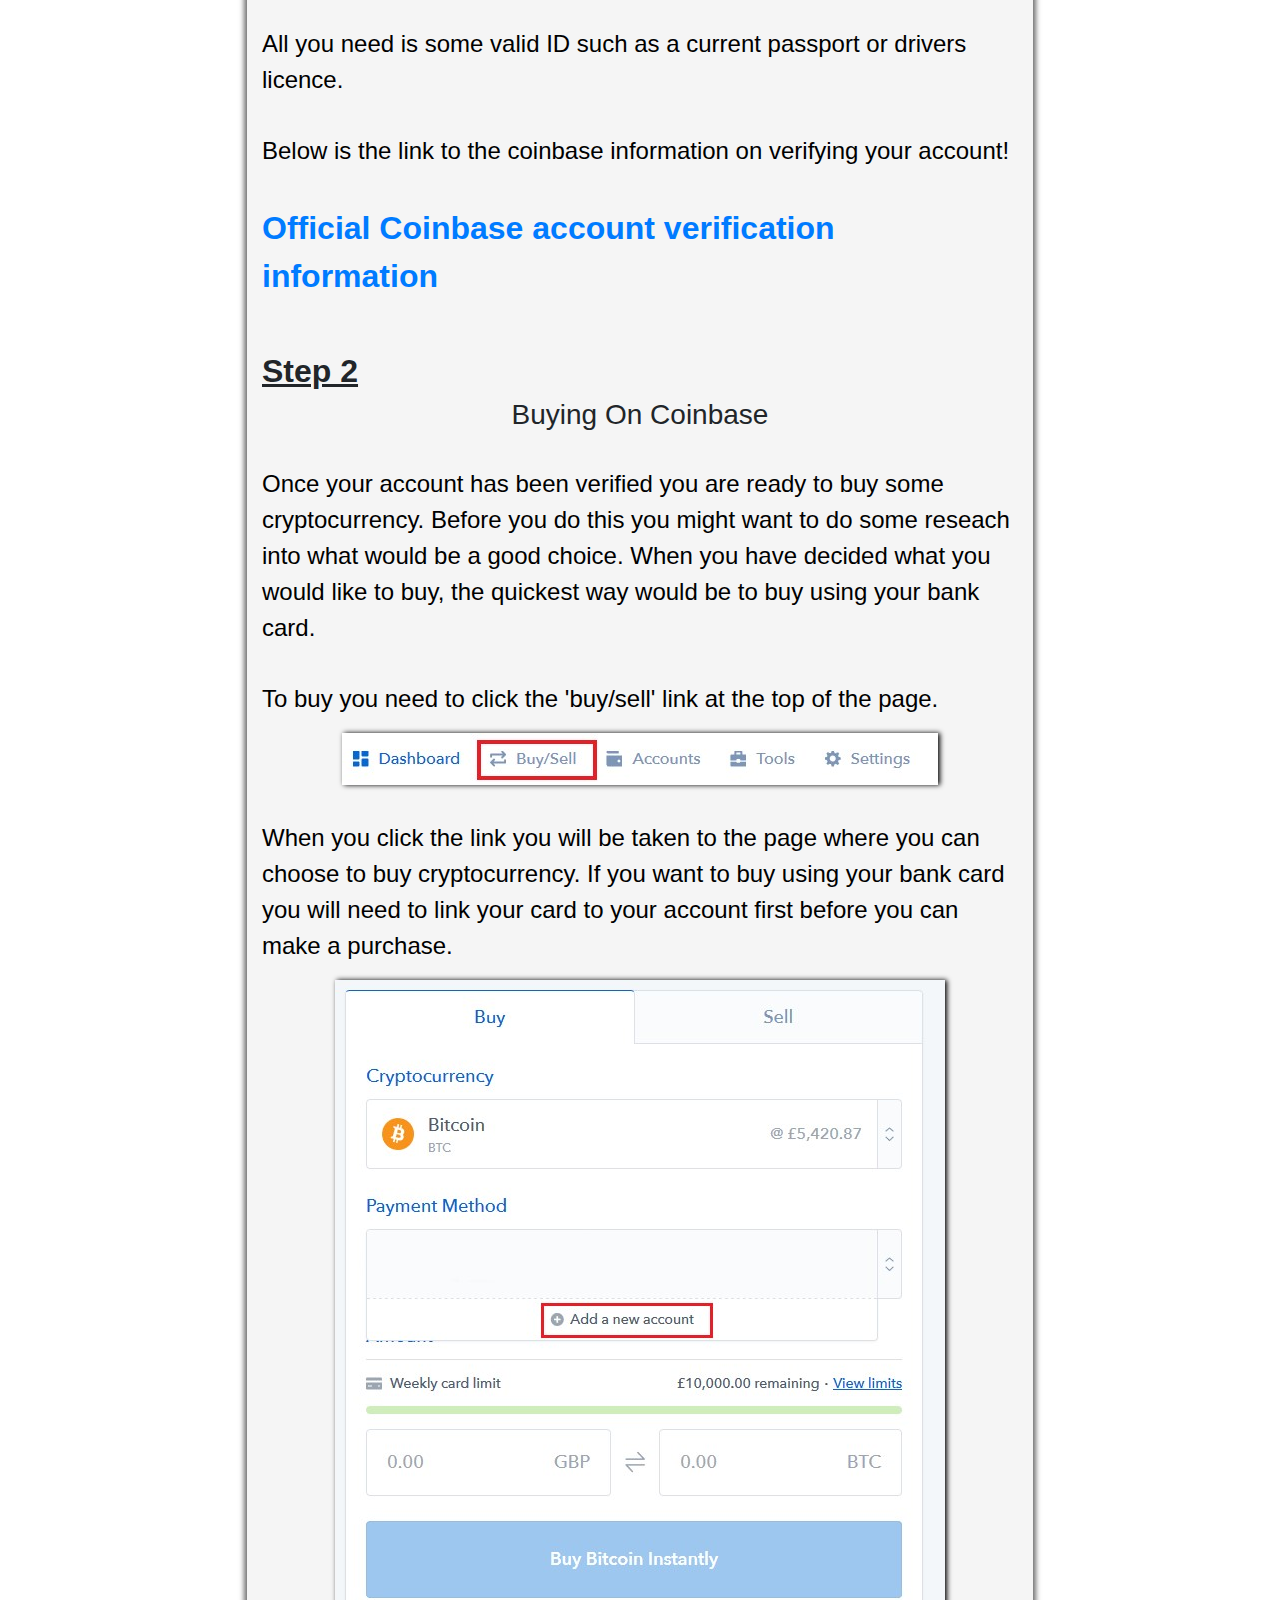
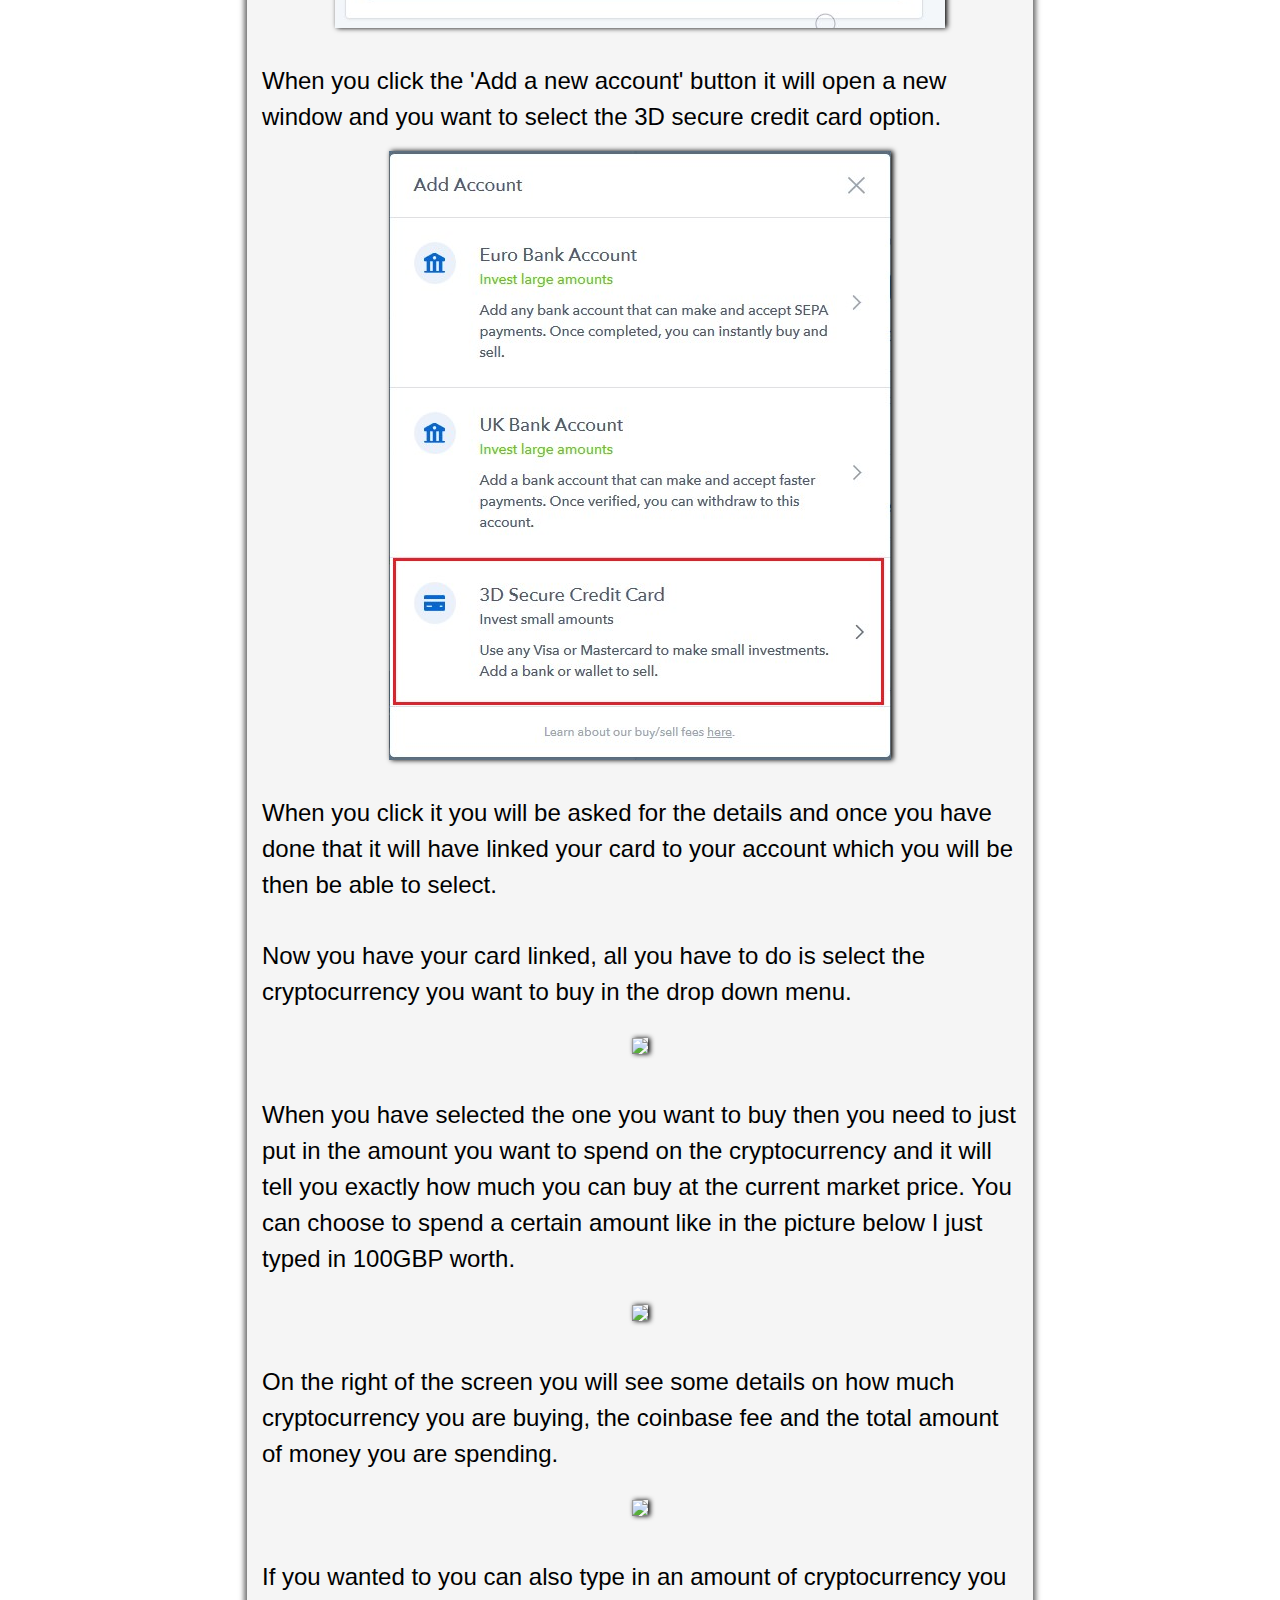
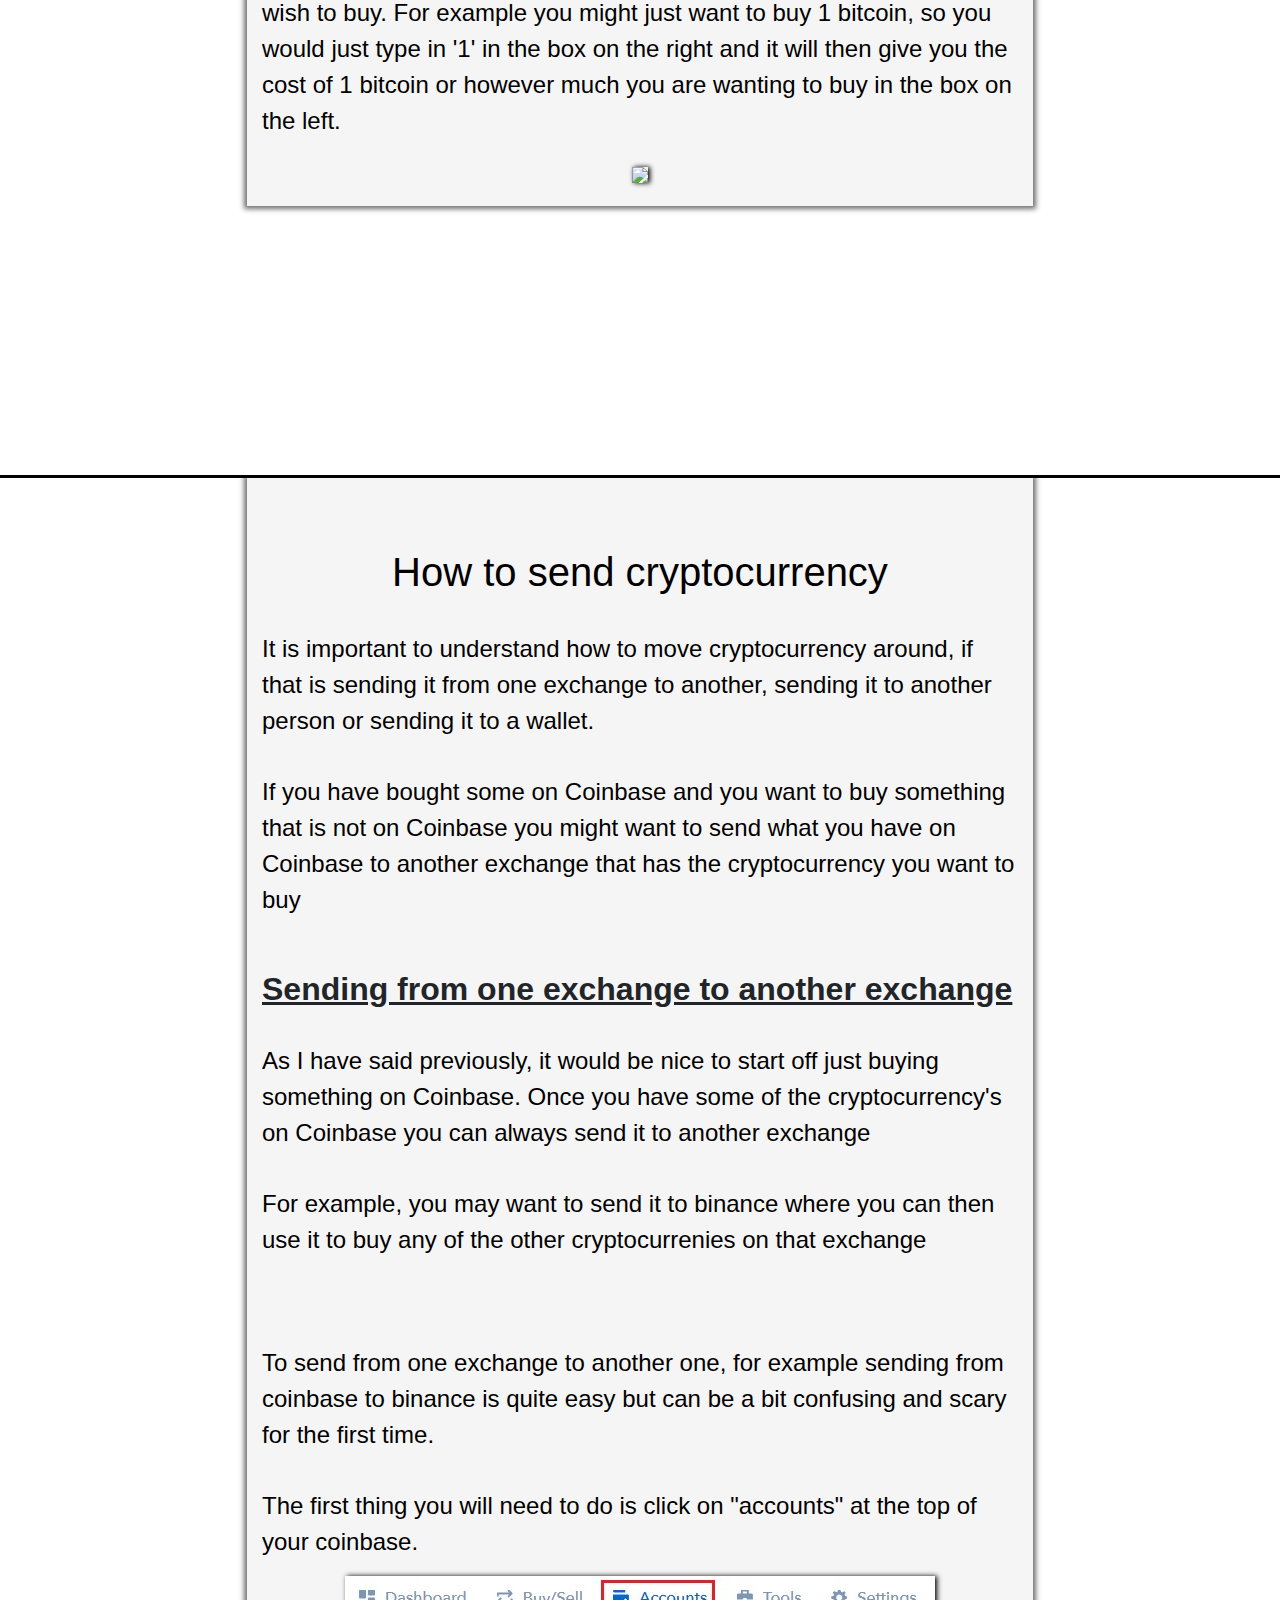
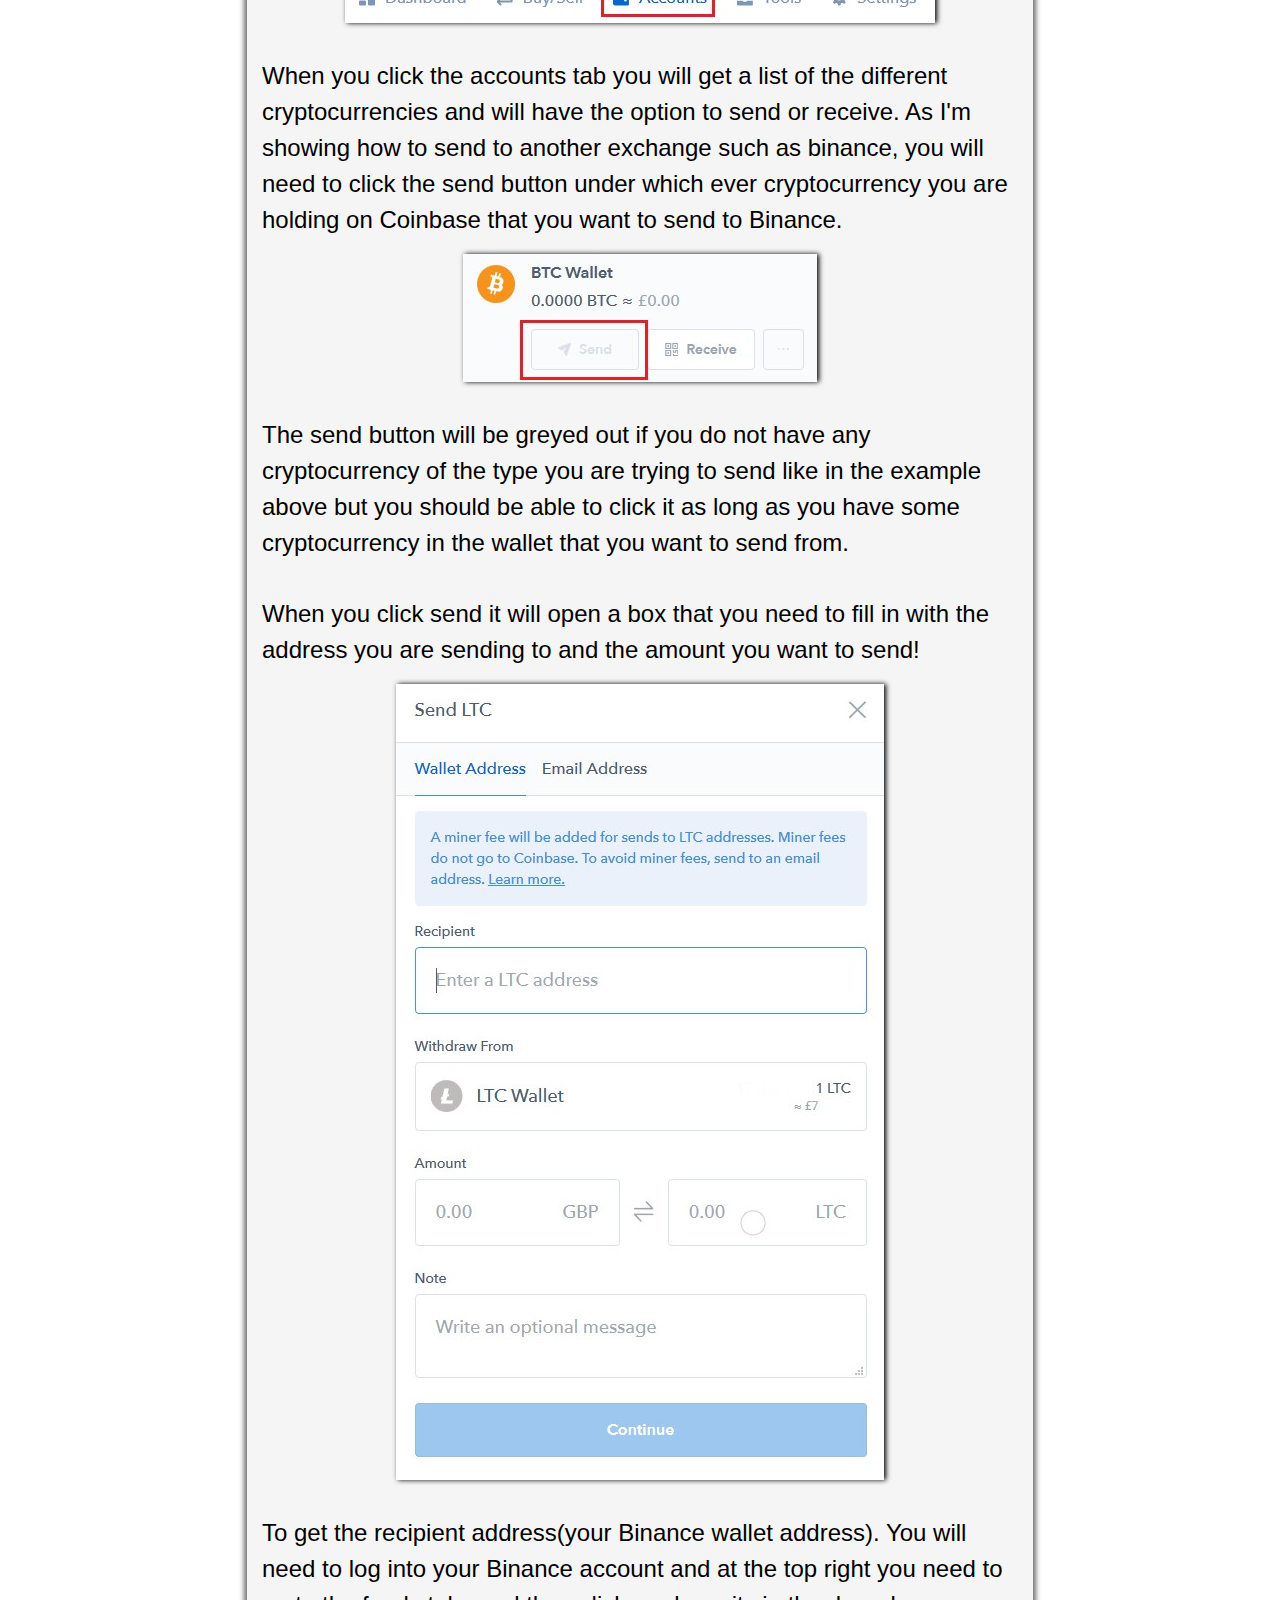
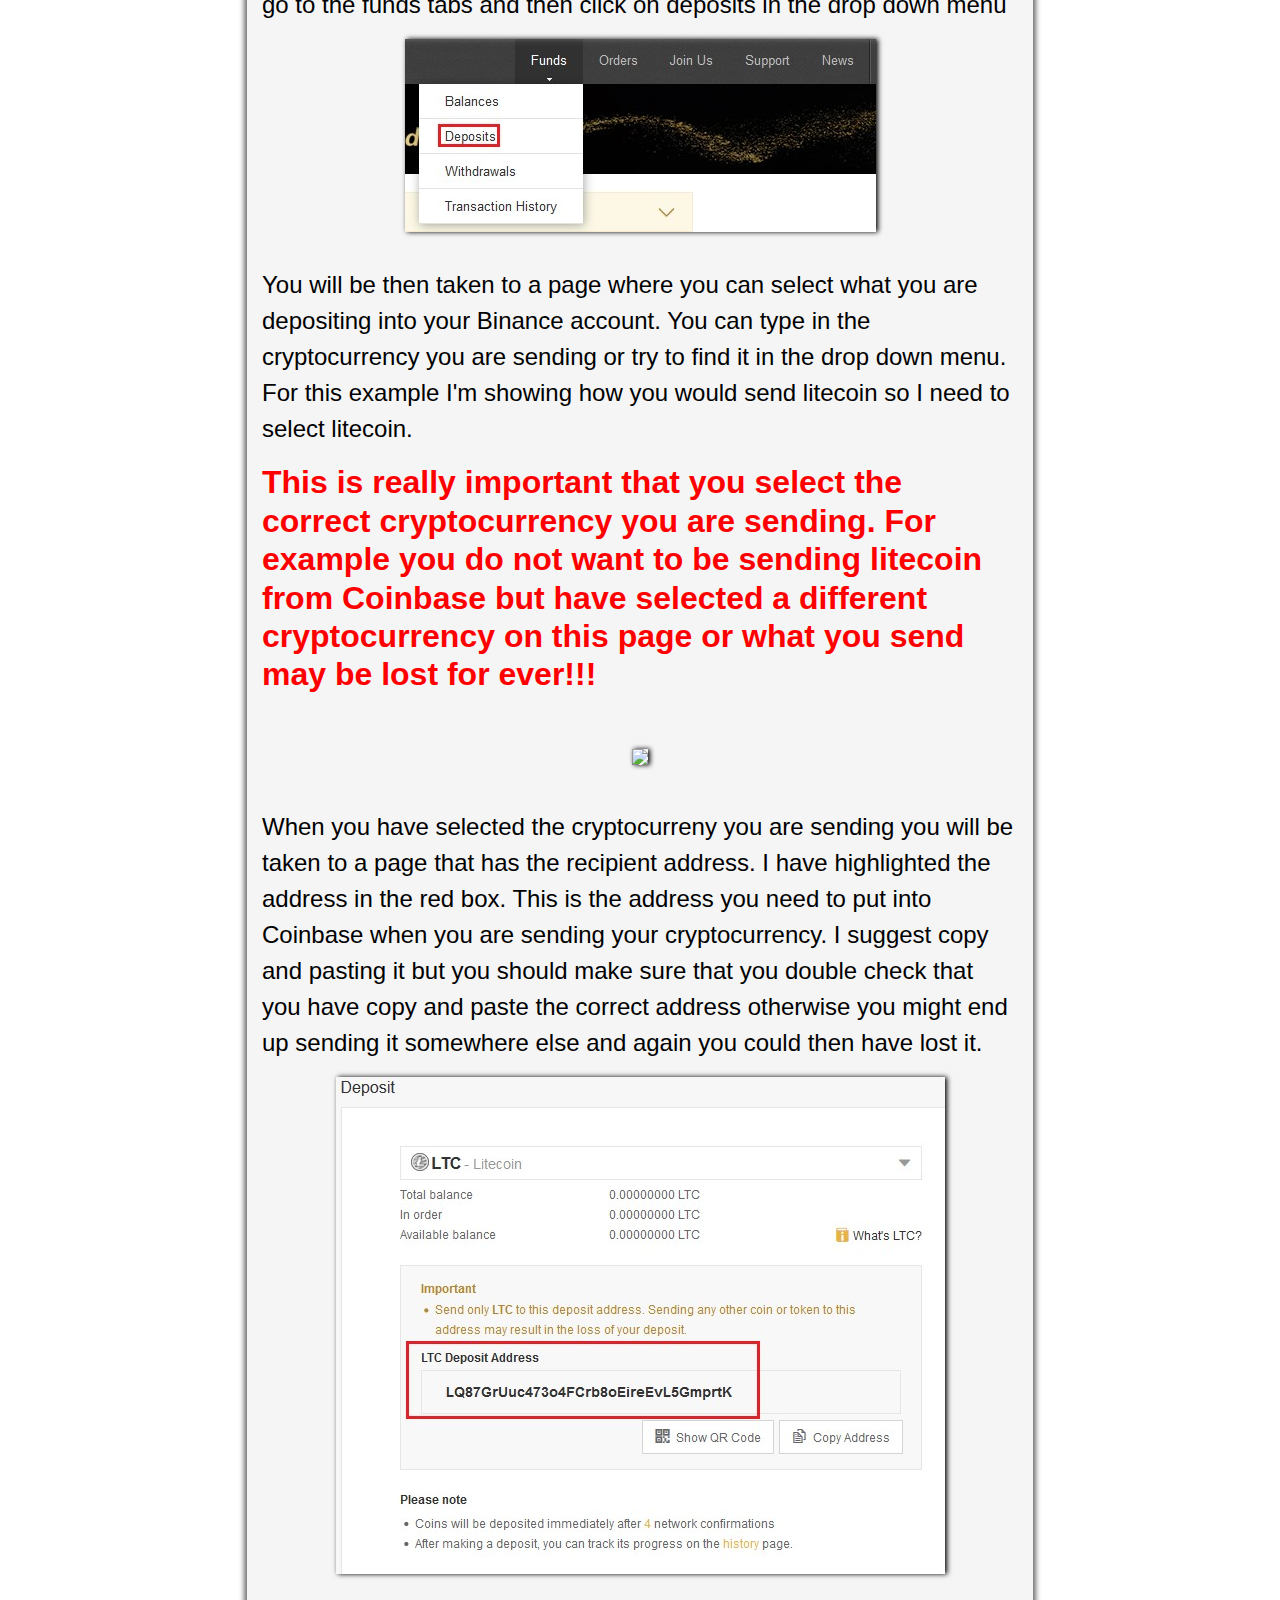
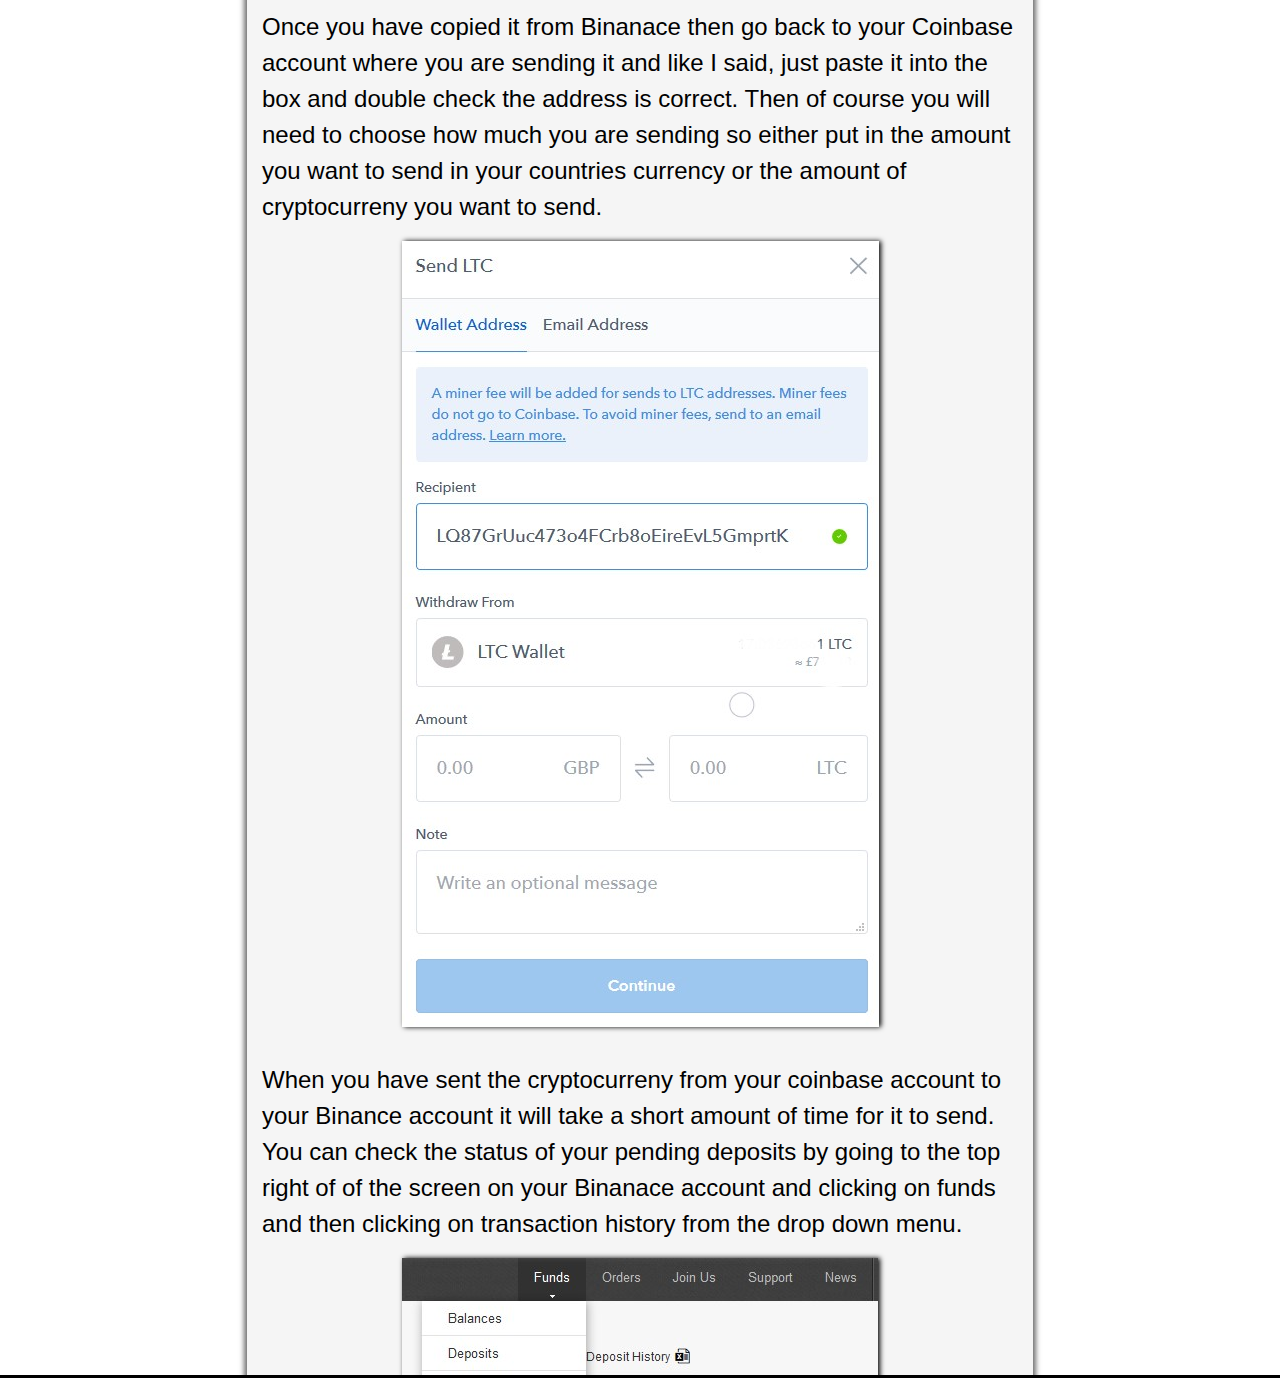
==== commit 08aeb17f: "Add files via upload" ====
--- a/index.html
+++ b/index.html
@@ -25,9 +25,9 @@
 <div class="container-fluid">
 <div class="row" id="rowf">
 <div class="jumbotron-fluid">
-    <div>
+  <div>
       <h1 id="title2"> How to buy cryptocurrency </h1>
-    </div>
+</div>
   </div>
 </div>
 </div>
@@ -122,7 +122,7 @@
 
  <a href="https://www.binance.com/?ref=35758791">  <h2> 2. Binance </h2> </a>
 
-  <img src="binance-xrp.jpg" style="width:600px;height:400px">
+  <img class="img-fluid" src="binance-xrp.jpg" style="width:600px;height:400px">
 
   <p> Binance is also one of the most popular cryptocurrency exchanges. The advantage of this exchange is the vast amount of different cryptocurrencies avaiable to buy. There are far more available
       than on Coinbase. At one time there were not many cryptocurrencies around but now there are a huge amount of different ones that you can invest in.
@@ -188,7 +188,7 @@
 
 <p> To buy you need to click the 'buy/sell' link at the top of the page. </p>
 
-<img src="img/buy.jpg">
+<img class="img-fluid" src="img/buy.jpg">
 
 </br>
 
@@ -196,35 +196,35 @@
   before you can make a purchase.
 </p>
 
-<img src="img/buy2.jpg">
+<img class="img-fluid" src="img/buy2.jpg">
 
 </br>
 
 <p> When you click the 'Add a new account' button it will open a new window and you want to select the 3D secure credit card option. </p>
 
-<img src="img/card.jpg">
+<img class="img-fluid" src="img/card.jpg">
 
 <p> When you click it you will be asked for the details and once you have done that it will have linked your card to your account which you will be then be able to select. </p>
 
 <p> Now you have your card linked, all you have to do is select the cryptocurrency you want to buy in the drop down menu. </p>
 
-<img src="img/coins.jpg">
+<img class="img-fluid" src="img/coins.jpg">
 
 <p> When you have selected the one you want to buy then you need to just put in the amount you want to spend on the cryptocurrency and it will tell you exactly how much you can buy at the current
     market price. You can choose to spend a certain amount like in the picture below I just typed in 100GBP worth. </p>
 
-<img src="img/buycoin.jpg">
+<img class="img-fluid" src="img/buycoin.jpg">
 
 <p> On the right of the screen you will see some details on how much cryptocurrency you are buying, the coinbase fee and the total amount of money you are spending. </p>
 
-<img src="img/buydetail.jpg">
+<img class="img-fluid" src="img/buydetail.jpg">
 
 <p> If you wanted to you can also type in an amount of cryptocurrency you wish to buy.
 For example you might just want to buy 1 bitcoin, so you would just type in '1' in the box on the right and it will then give you the cost of 1 bitcoin or however much you are wanting to buy
 in the box on the left.
 </p>
 
-<img src="img/bitcoin.jpg">
+<img class="img-fluid" src="img/bitcoin.jpg">
 
 
   </div>
@@ -258,13 +258,13 @@
 
 <p> The first thing you will need to do is click on "accounts" at the top of your coinbase. </p>
 
-<img src="img/send1.jpg">
+<img class="img-fluid" src="img/send1.jpg">
 
 <p> When you click the accounts tab you will get a list of the different cryptocurrencies and will have the option to send or receive. As I'm showing how to send to another exchange such as binance,
   you will need to click the send button under which ever cryptocurrency you are holding on Coinbase that you want to send to Binance.
 </p>
 
-<img src="img/send2.jpg">
+<img class="img-fluid" src="img/send2.jpg">
 
 <p> The send button will be greyed out if you do not have any cryptocurrency of the type you are trying to send like in the example above but you should be able to click it as long as you have some
   cryptocurrency in the wallet that you want to send from.
@@ -272,12 +272,12 @@
 
 <p> When you click send it will open a box that you need to fill in with the address you are sending to and the amount you want to send! </p>
 
-<img src="img/send3.jpg">
+<img class="img-fluid" src="img/send3.jpg">
 
 <p> To get the recipient address(your Binance wallet address). You will need to log into your Binance account and at the top right you need to go to the funds tabs and then click on deposits in the
   drop down menu </p>
 
-  <img src="img/send4.jpg">
+  <img class="img-fluid" src="img/send4.jpg">
 
 <p> You will be then taken to a page where you can select what you are depositing into your Binance account. You can type in the cryptocurrency you are sending or try to find it in the drop down menu.
 For this example I'm showing how you would send litecoin so I need to select litecoin.  </p>
@@ -287,29 +287,29 @@
 
 </br>
 
-<img src="img/send5.jpg">
+<img class="img-fluid" src="img/send5.jpg">
 
 <p> When you have selected the cryptocurreny you are sending you will be taken to a page that has the recipient address. I have highlighted the address in the red box. This is the address you need to put
 into Coinbase when you are sending your cryptocurrency. I suggest copy and pasting it but you should make sure that you double check that you have copy and paste the correct address otherwise you might
 end up sending it somewhere else and again you could then have lost it. </p>
 
-<img src="img/send6.jpg">
+<img class="img-fluid" src="img/send6.jpg">
 
 <p> Once you have copied it from Binanace then go back to your Coinbase account where you are sending it and like I said, just paste it into the box and double check the address is correct.
     Then of course you will need to choose how much you are sending so either put in the amount you want to send in your countries currency or the amount of cryptocurreny you want to send.
 
  </p>
 
-<img src="img/send7.jpg">
+<img class="img-fluid" src="img/send7.jpg">
 
 <p> When you have sent the cryptocurreny from your coinbase account to your Binance account it will take a short amount of time for it to send. You can check the status of your pending deposits
   by going to the top right of of the screen on your Binanace account and clicking on funds and then clicking on transaction history from the drop down menu. </p>
 
-<img src="img/send8.jpg">
+<img class="img-fluid" src="img/send8.jpg">
 
 <p> You will then see a page where you can view the deposits to see your pending deposits and also view your withdrawal history! </p>
 
-<img src="img/send9.jpg" width="1000px">
+<img class="img-fluid" src="img/send9.jpg" width="1000px">
 
 
 </div>
--- a/css.css
+++ b/css.css
@@ -4,6 +4,7 @@
   margin: 0;
   padding:0;
   overflow-x: hidden;
+  background-color: black;
 }
 
 #rowf{
@@ -128,6 +129,7 @@
 color: white;
 text-shadow: 5px 5px grey;
 font-weight: bold;
+text-align: center;
 
 }
 
@@ -181,3 +183,12 @@
 
     box-shadow: 2px 0px 5px 0px rgba(0,0,0,3);
 }
+
+@media (max-width: 767px) {
+
+body {
+/* default is 1rem or 16px */
+font-size: 8px;
+}
+
+}
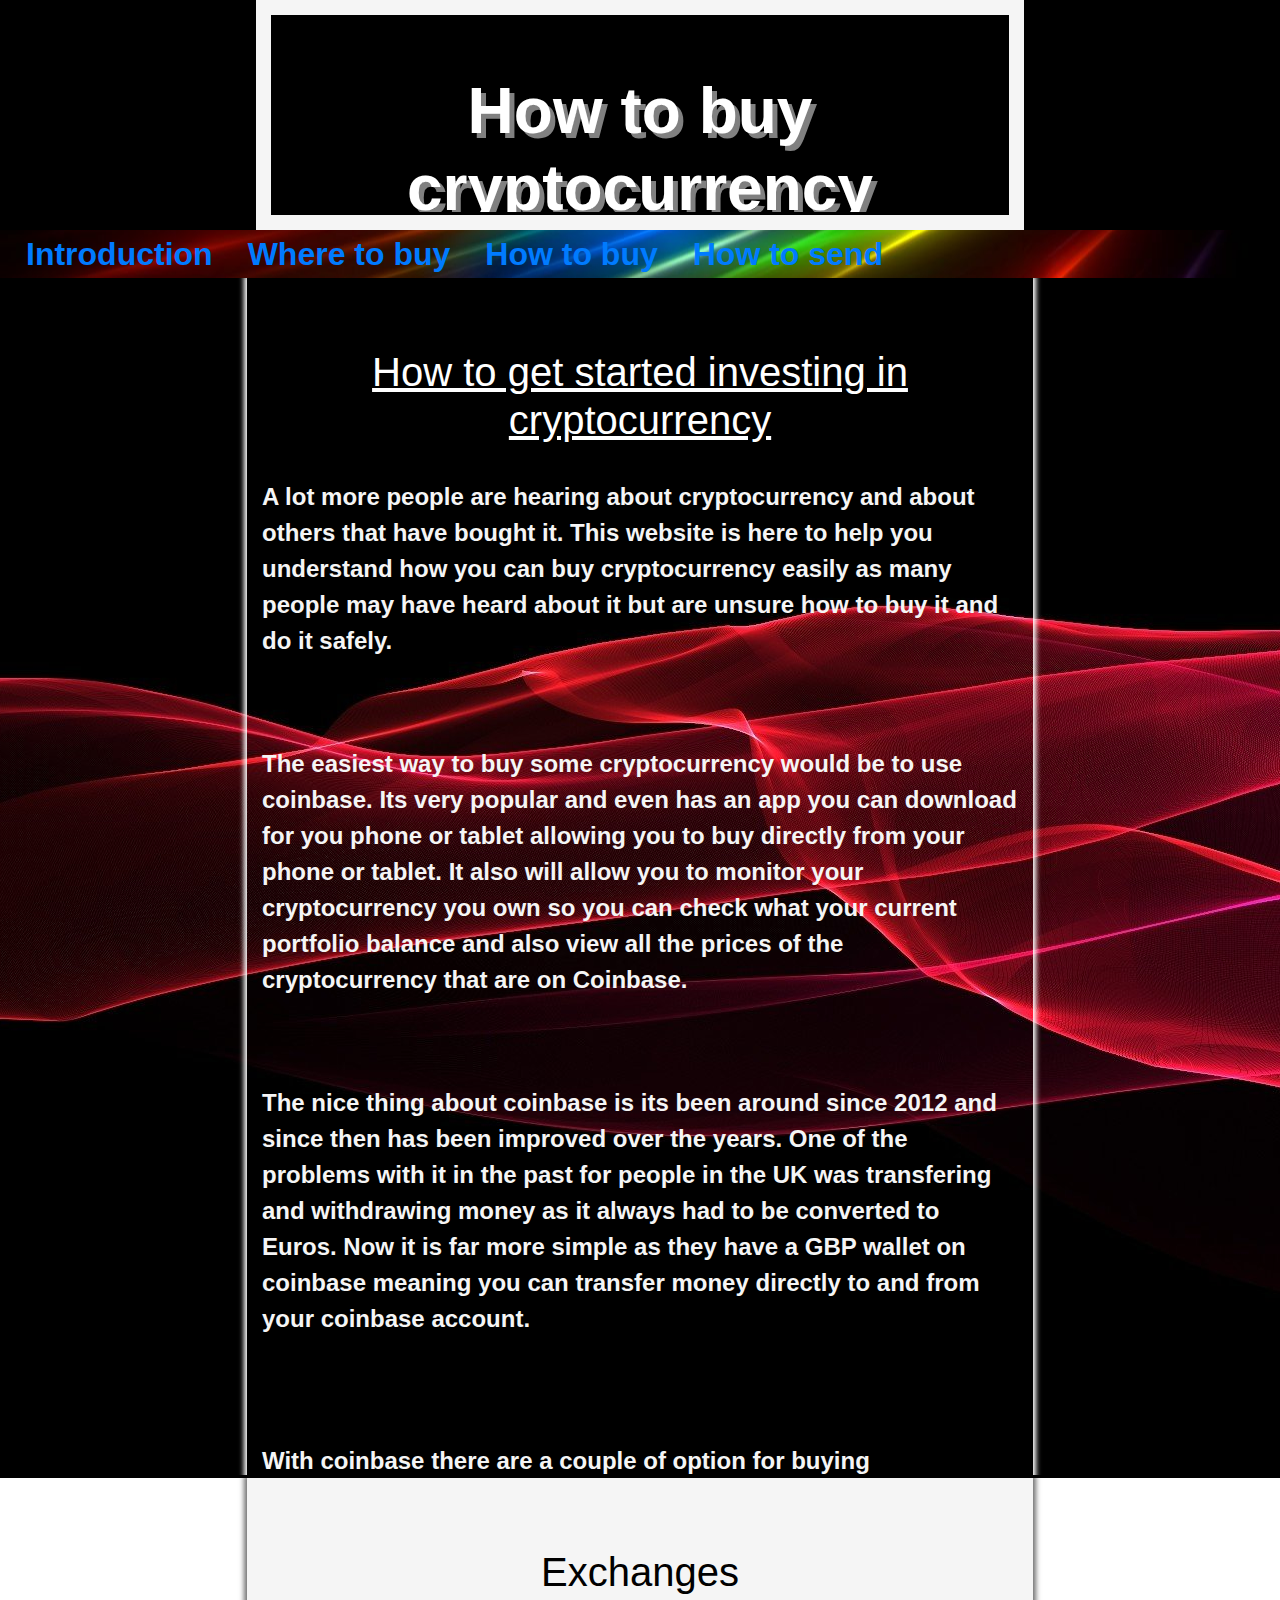
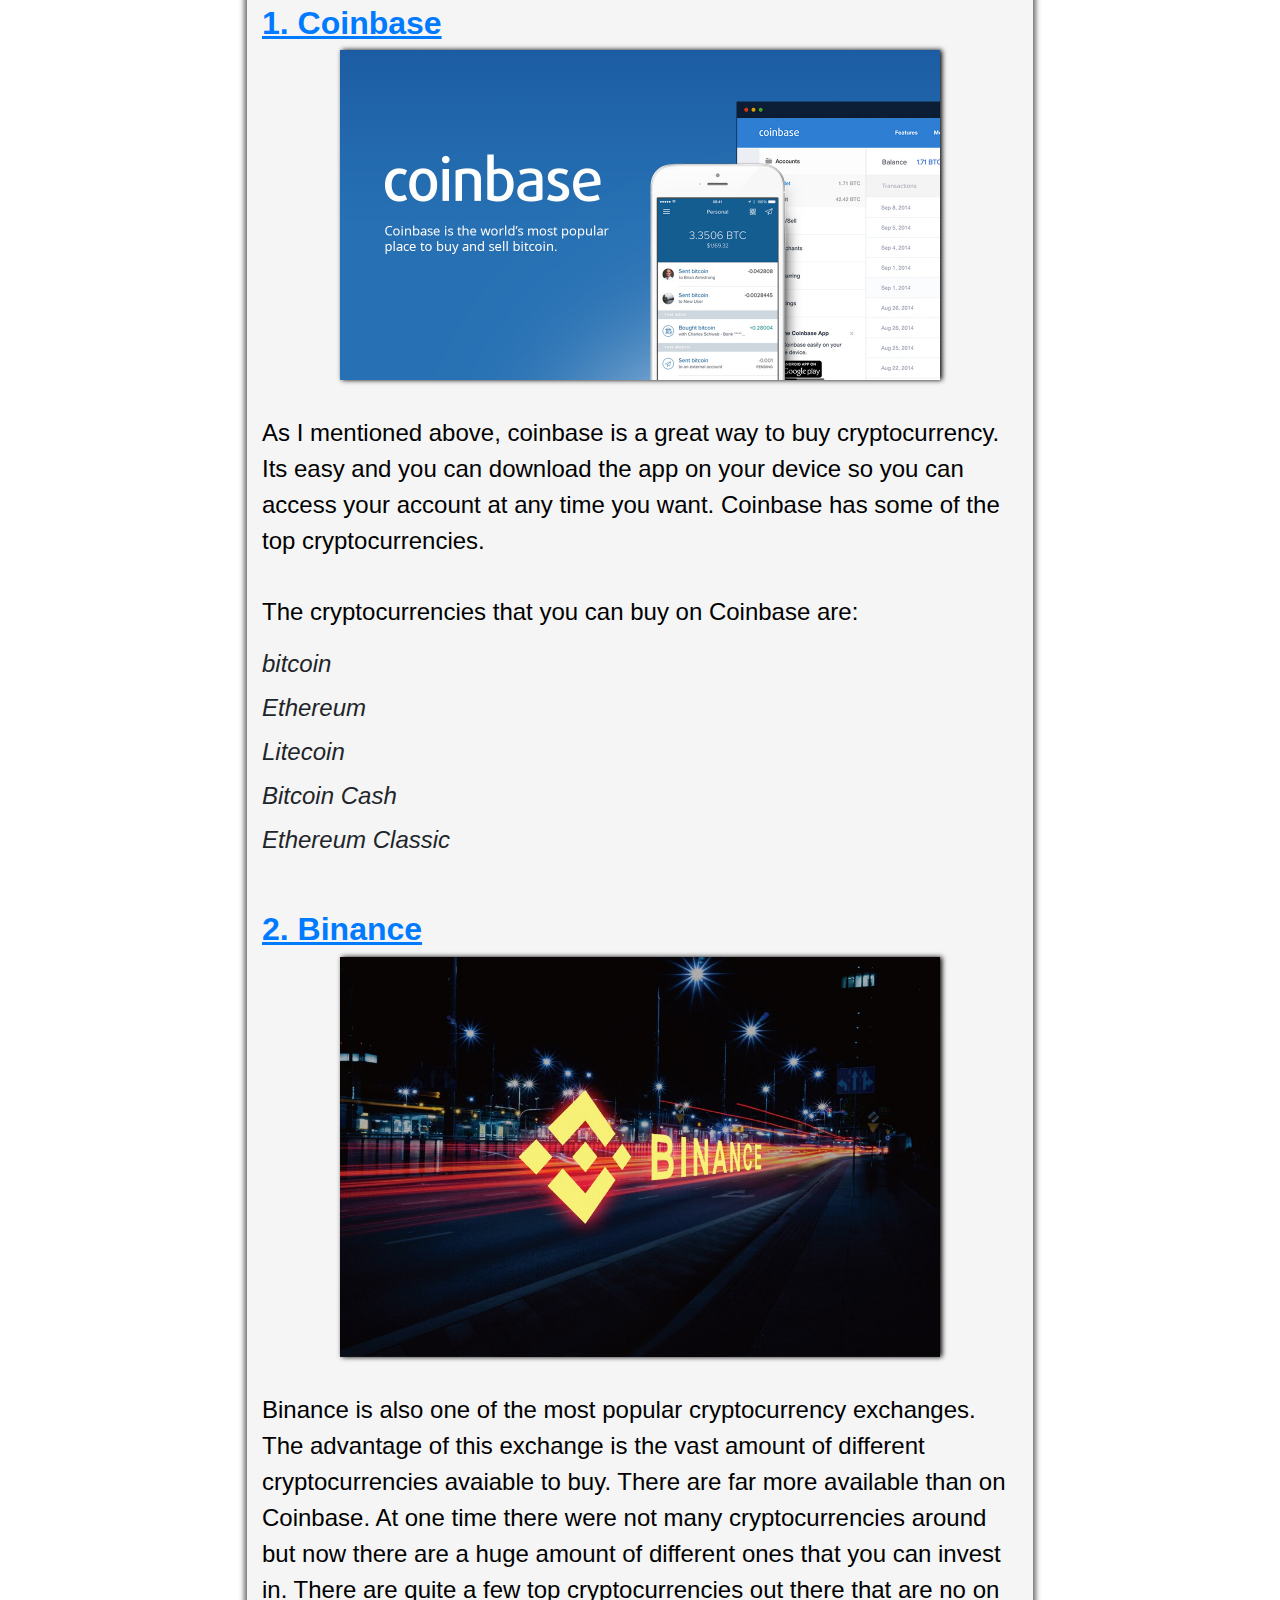
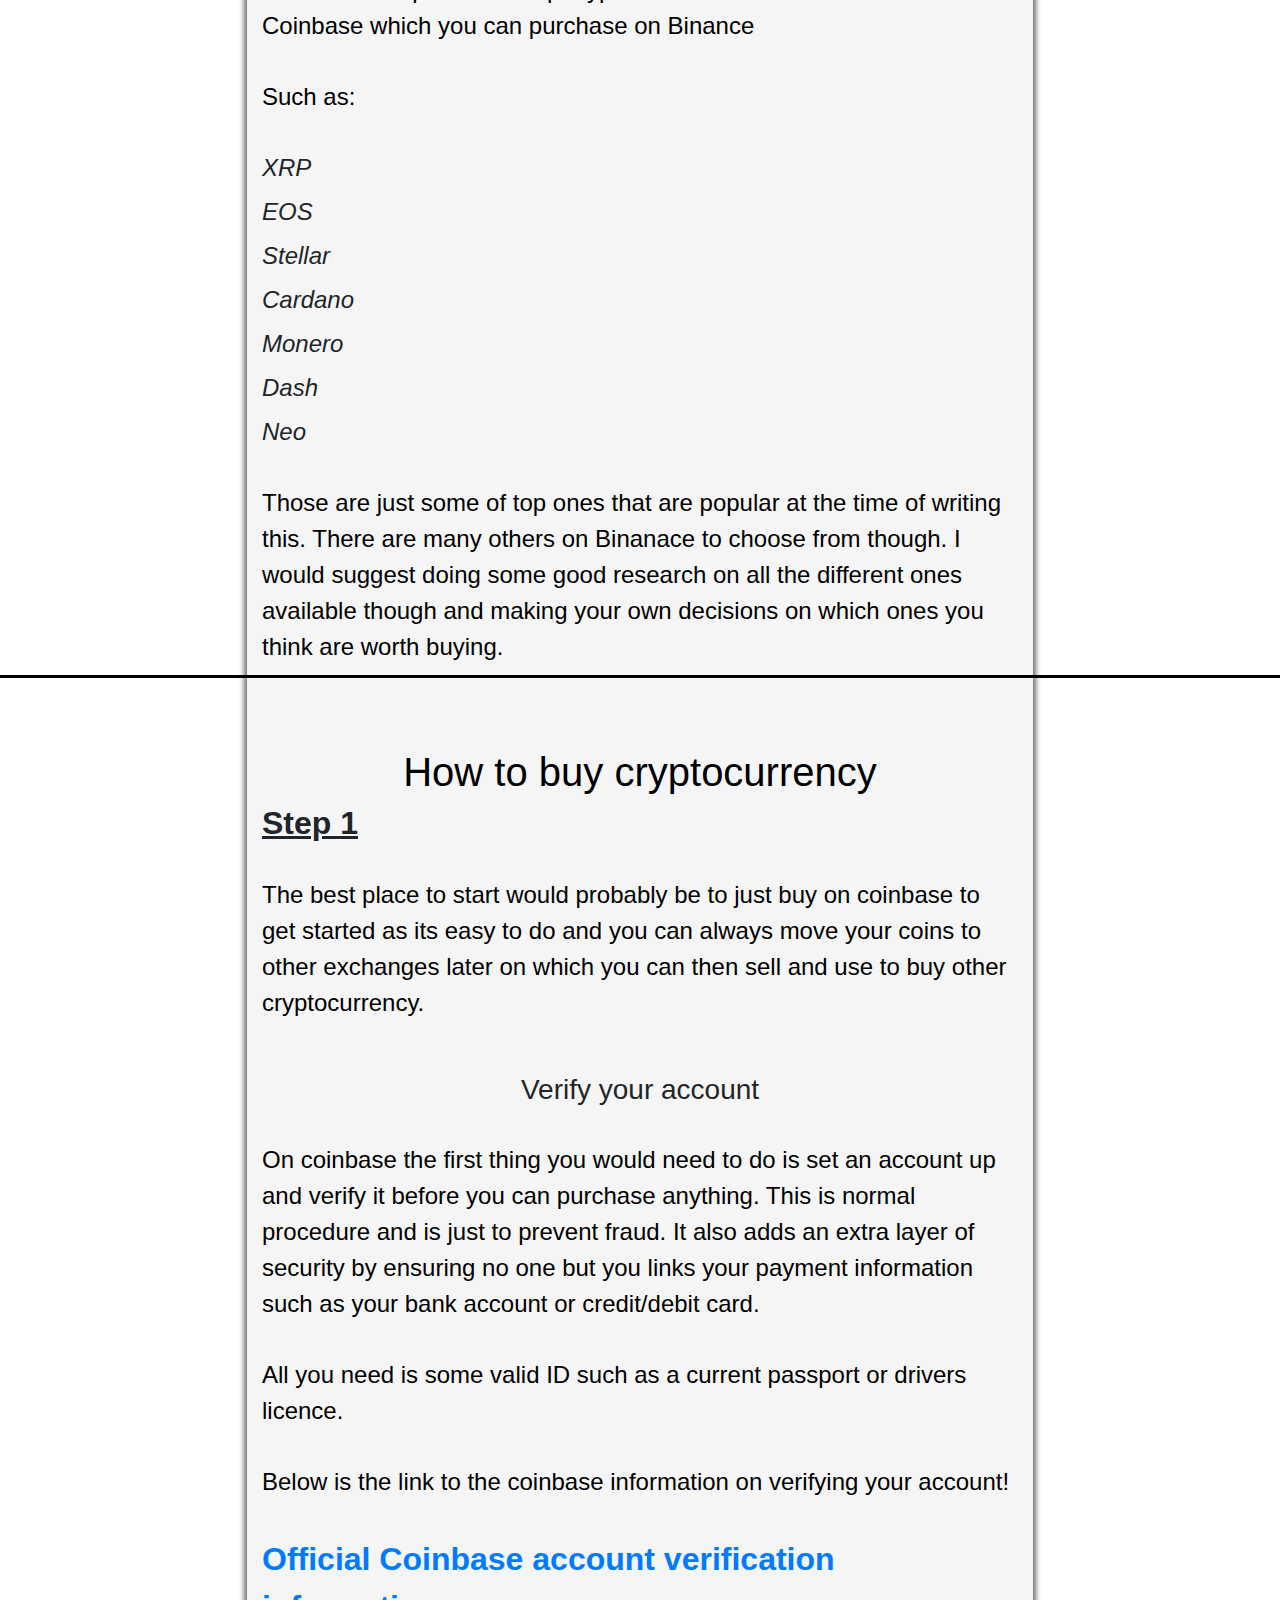
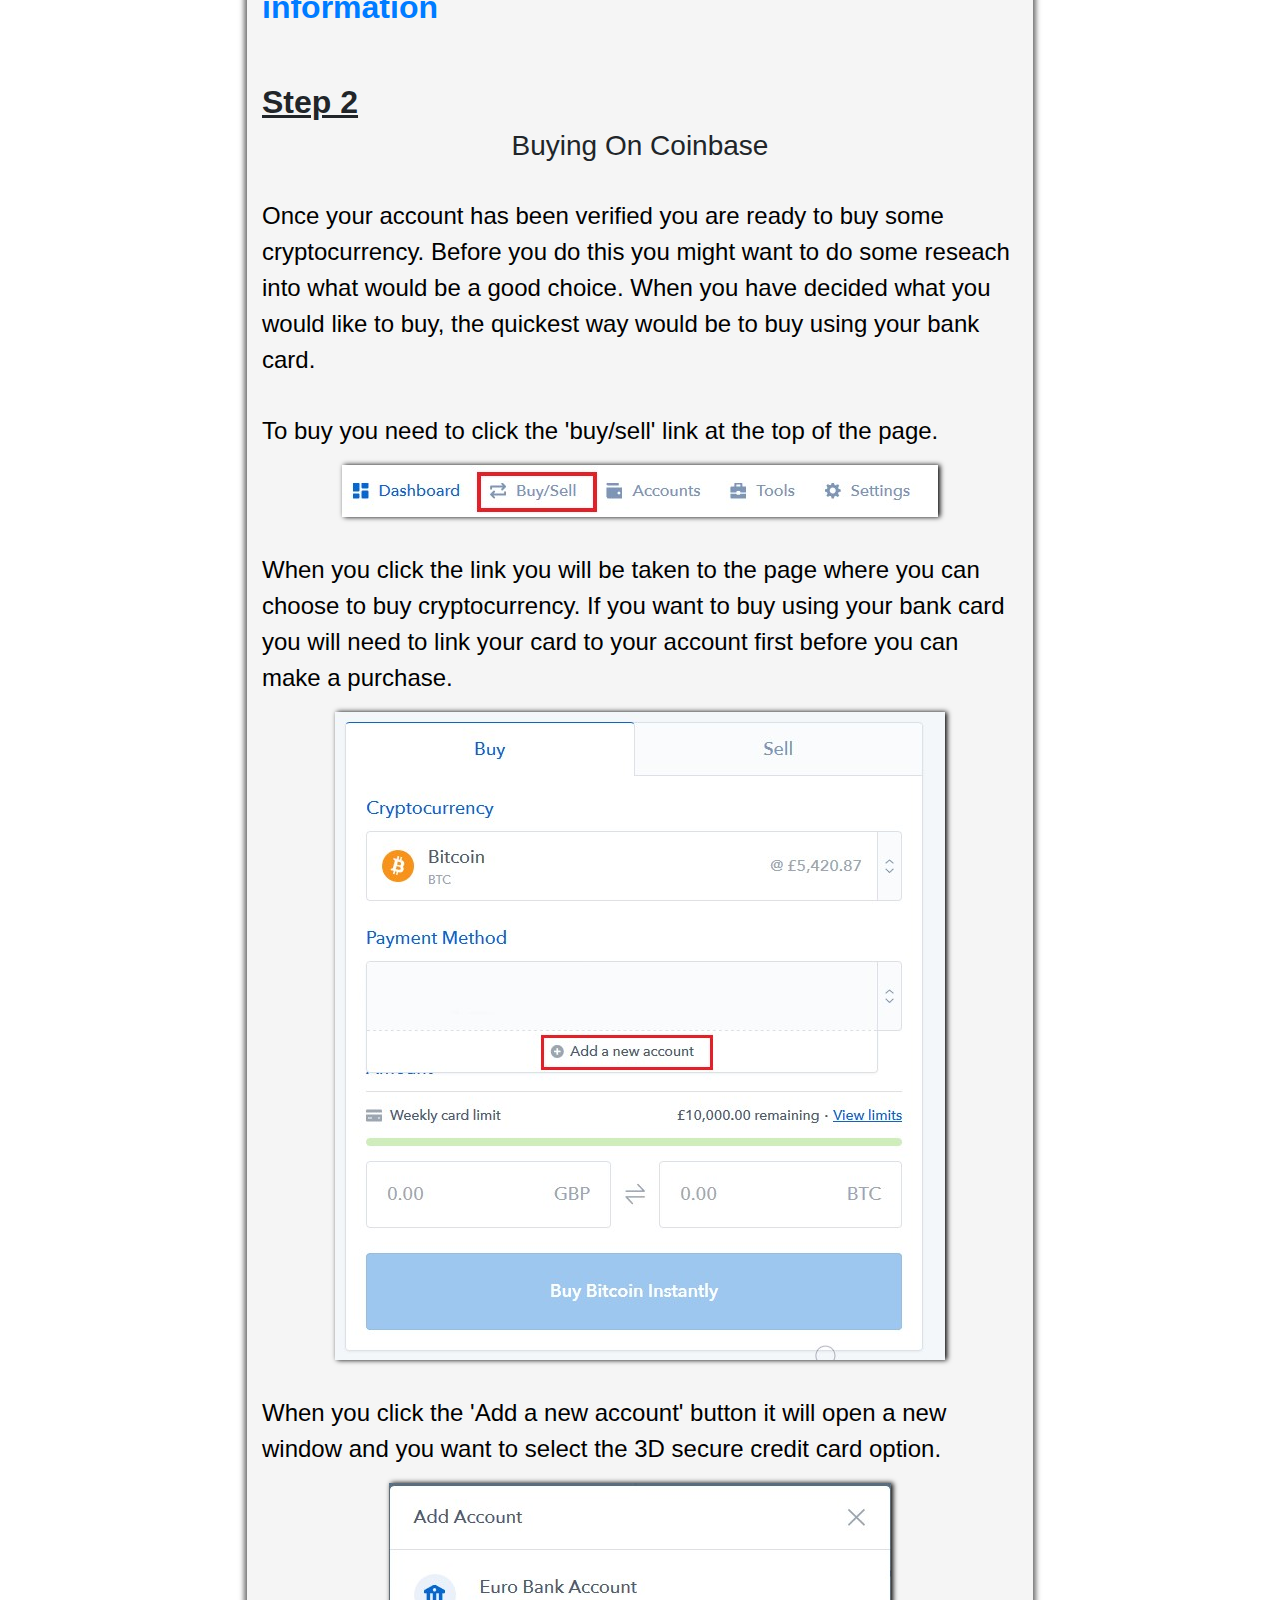
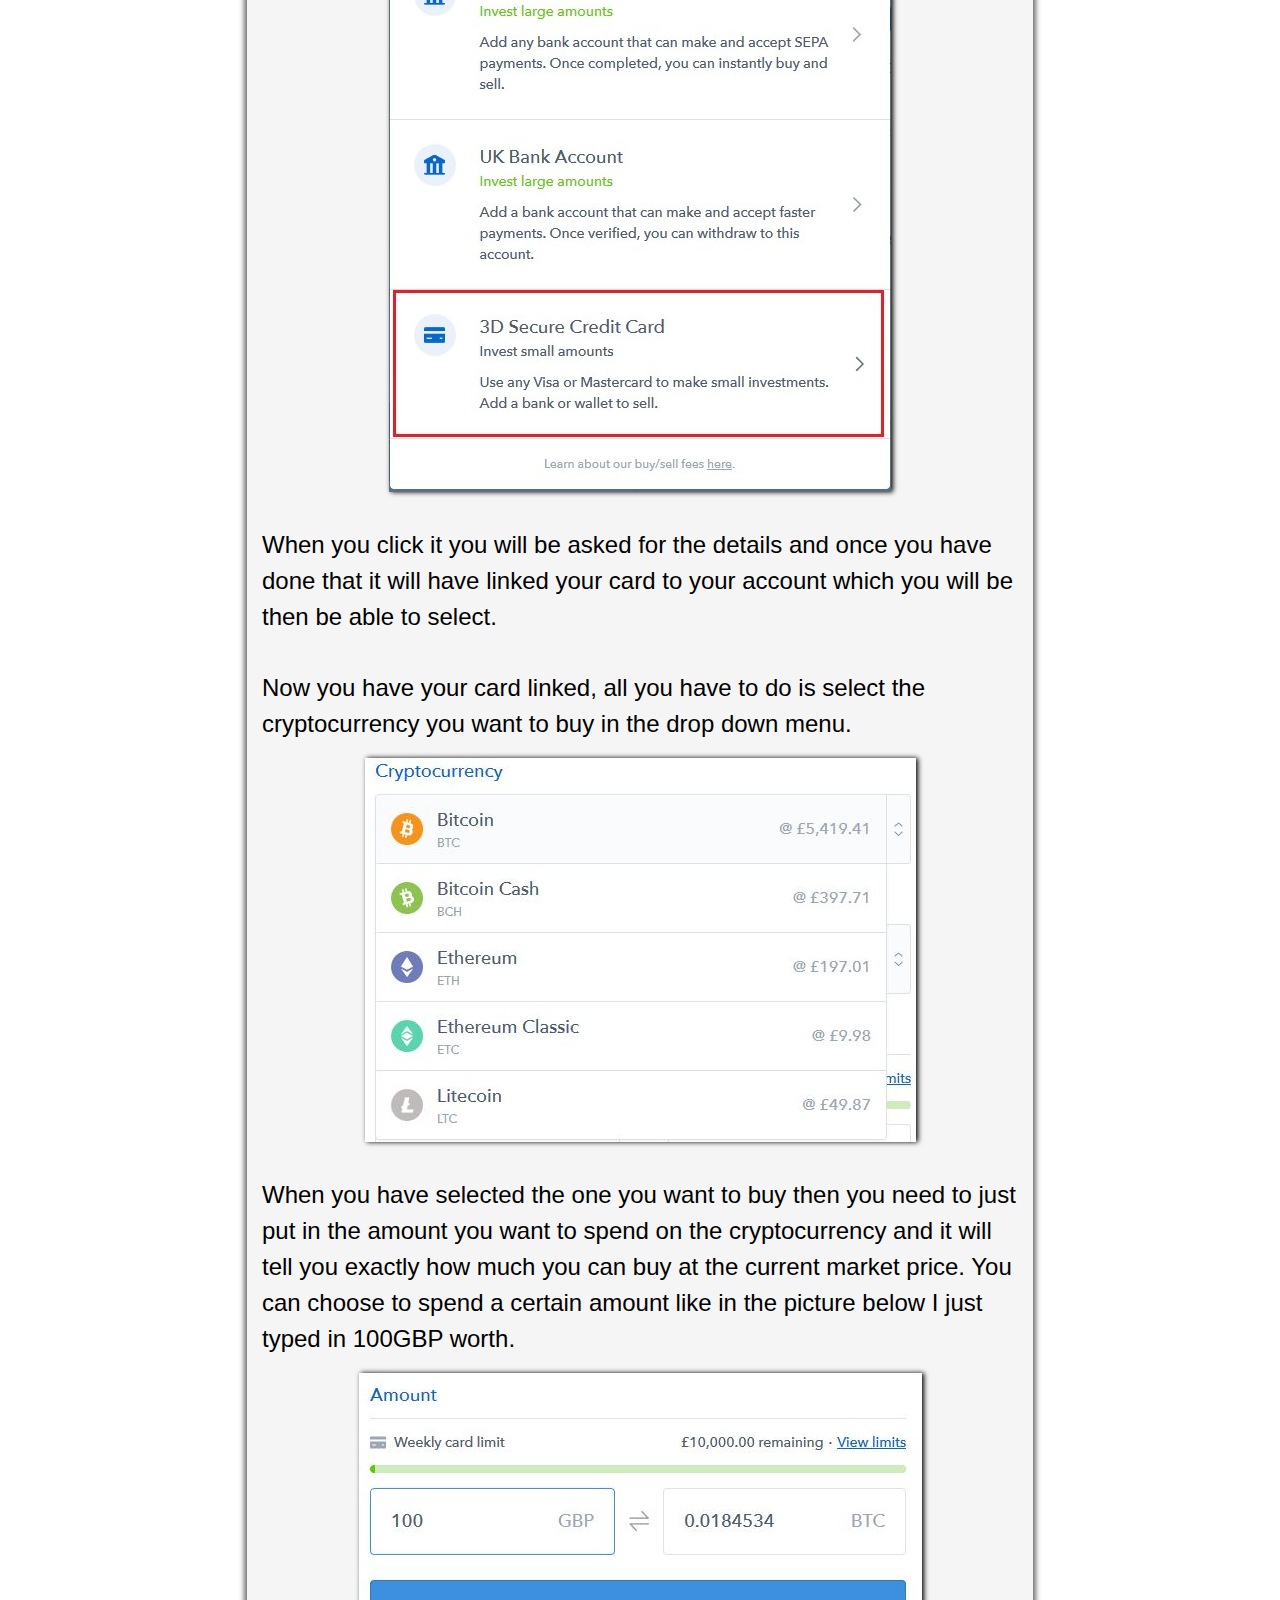
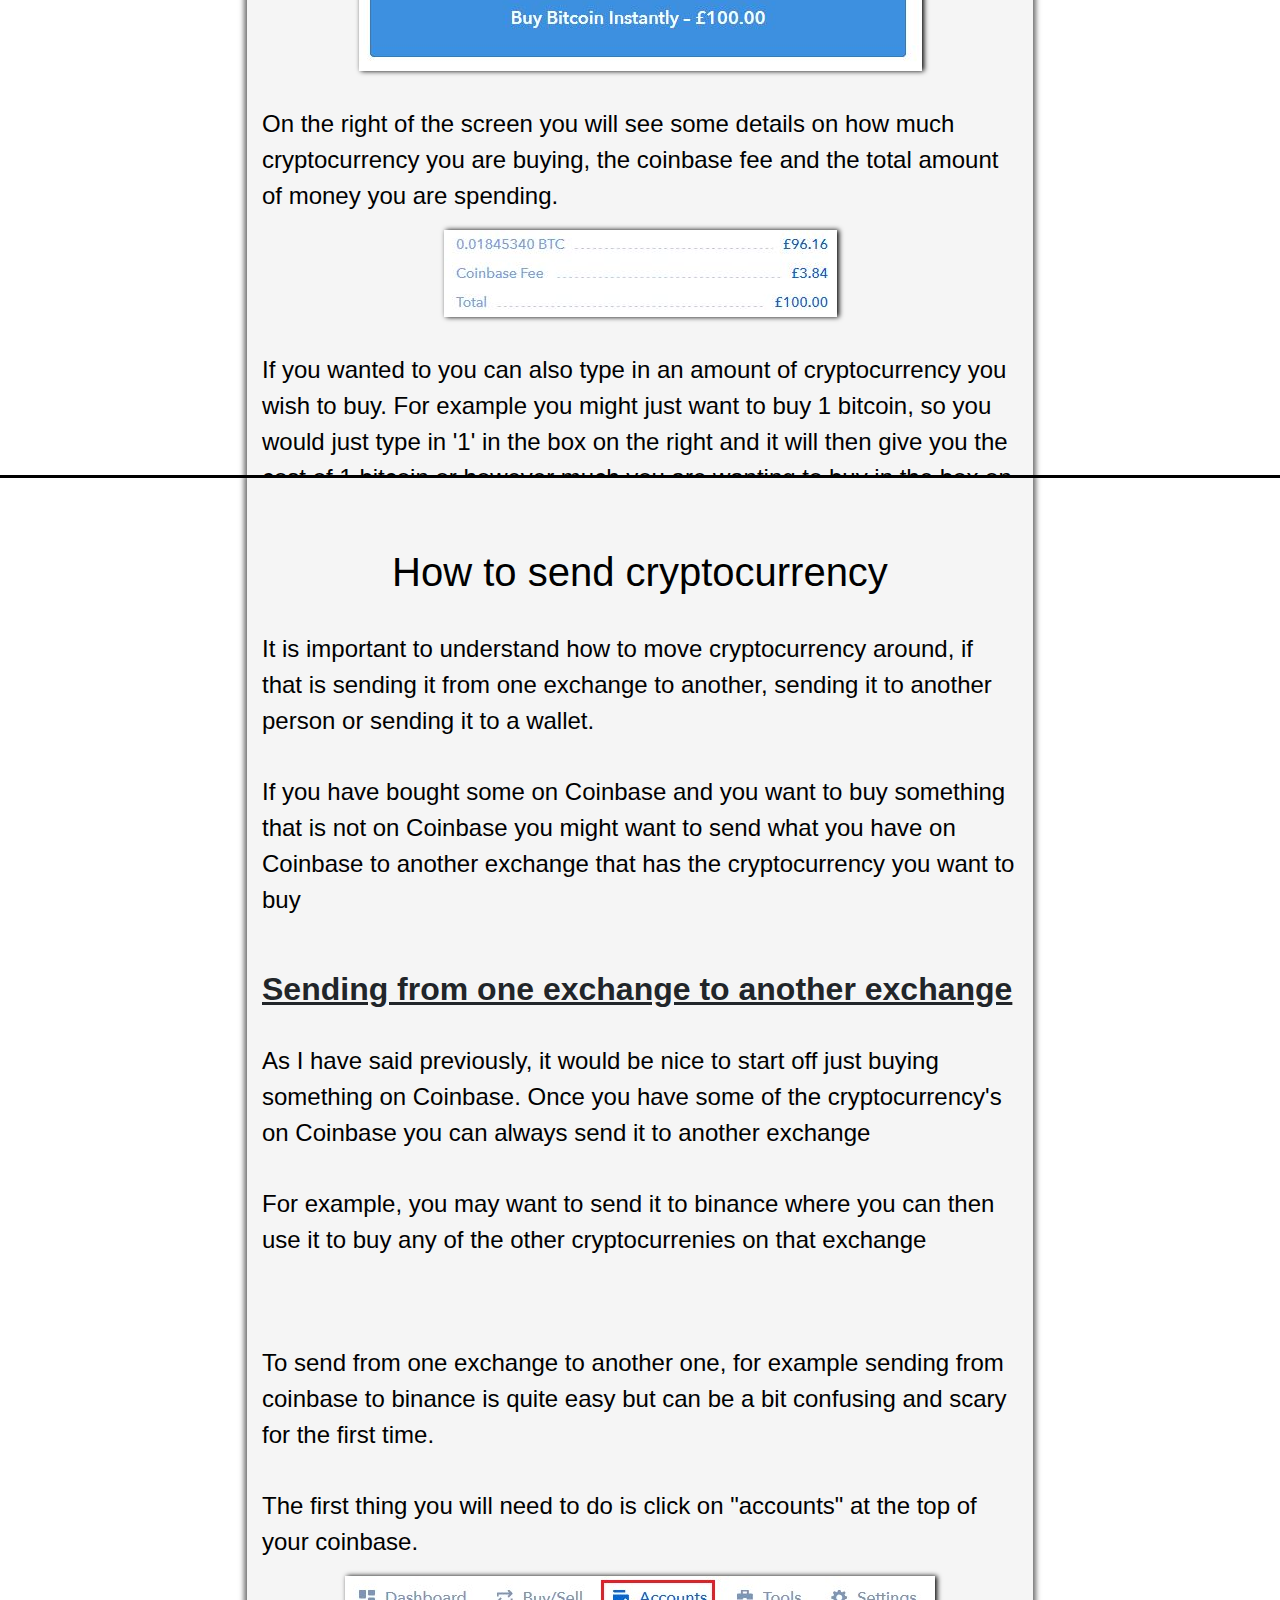
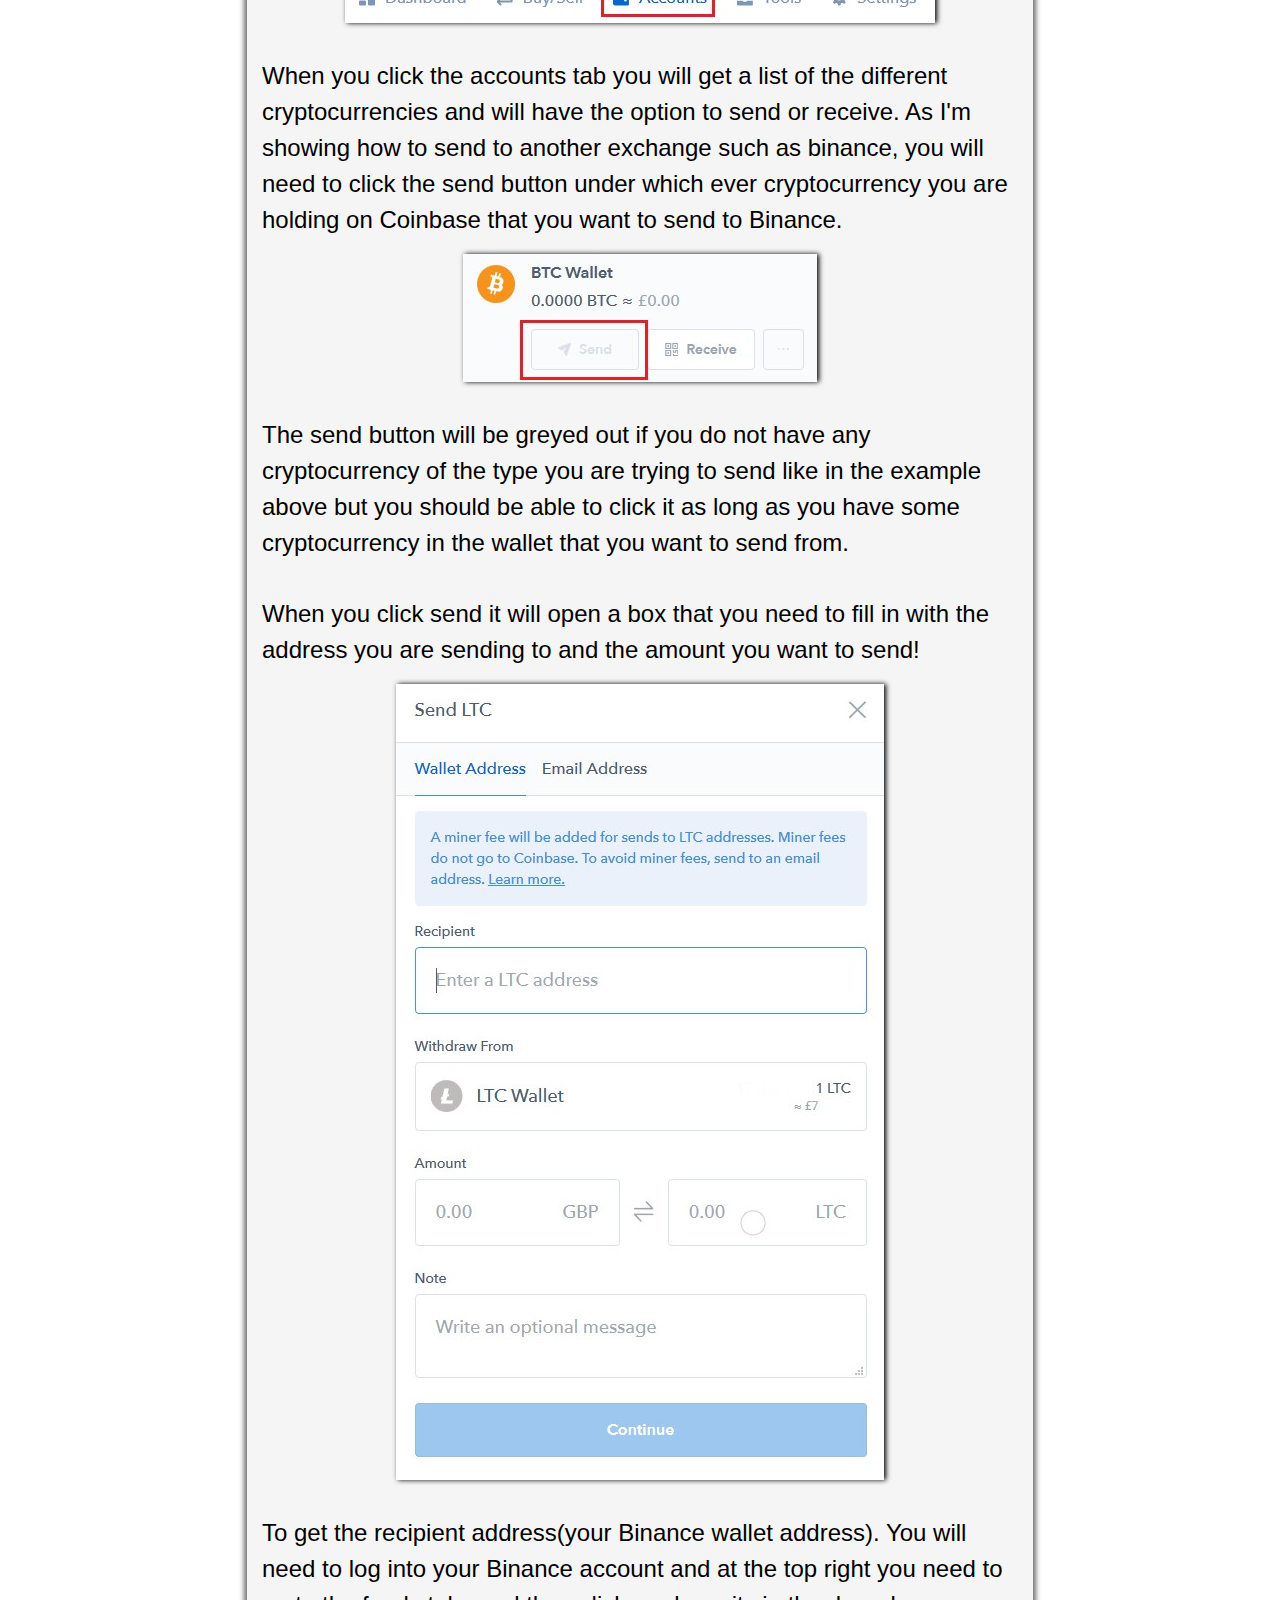
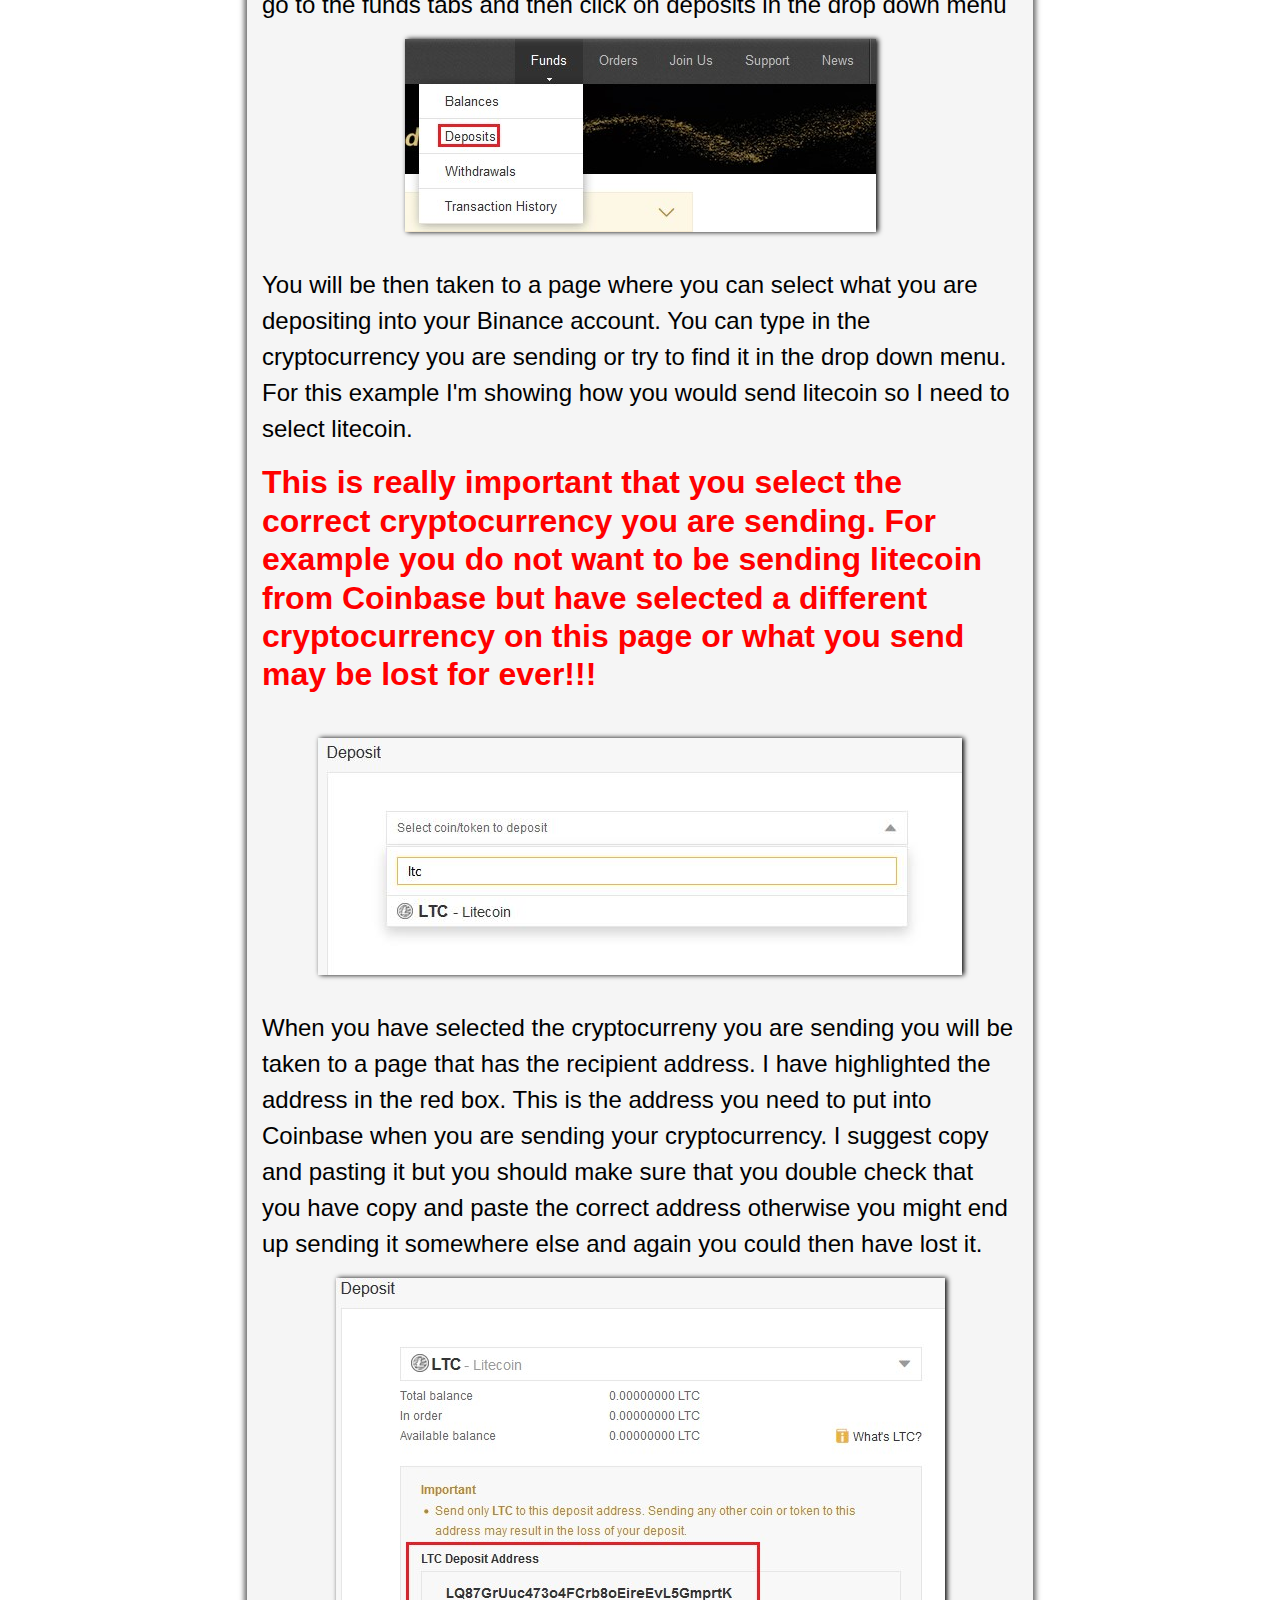
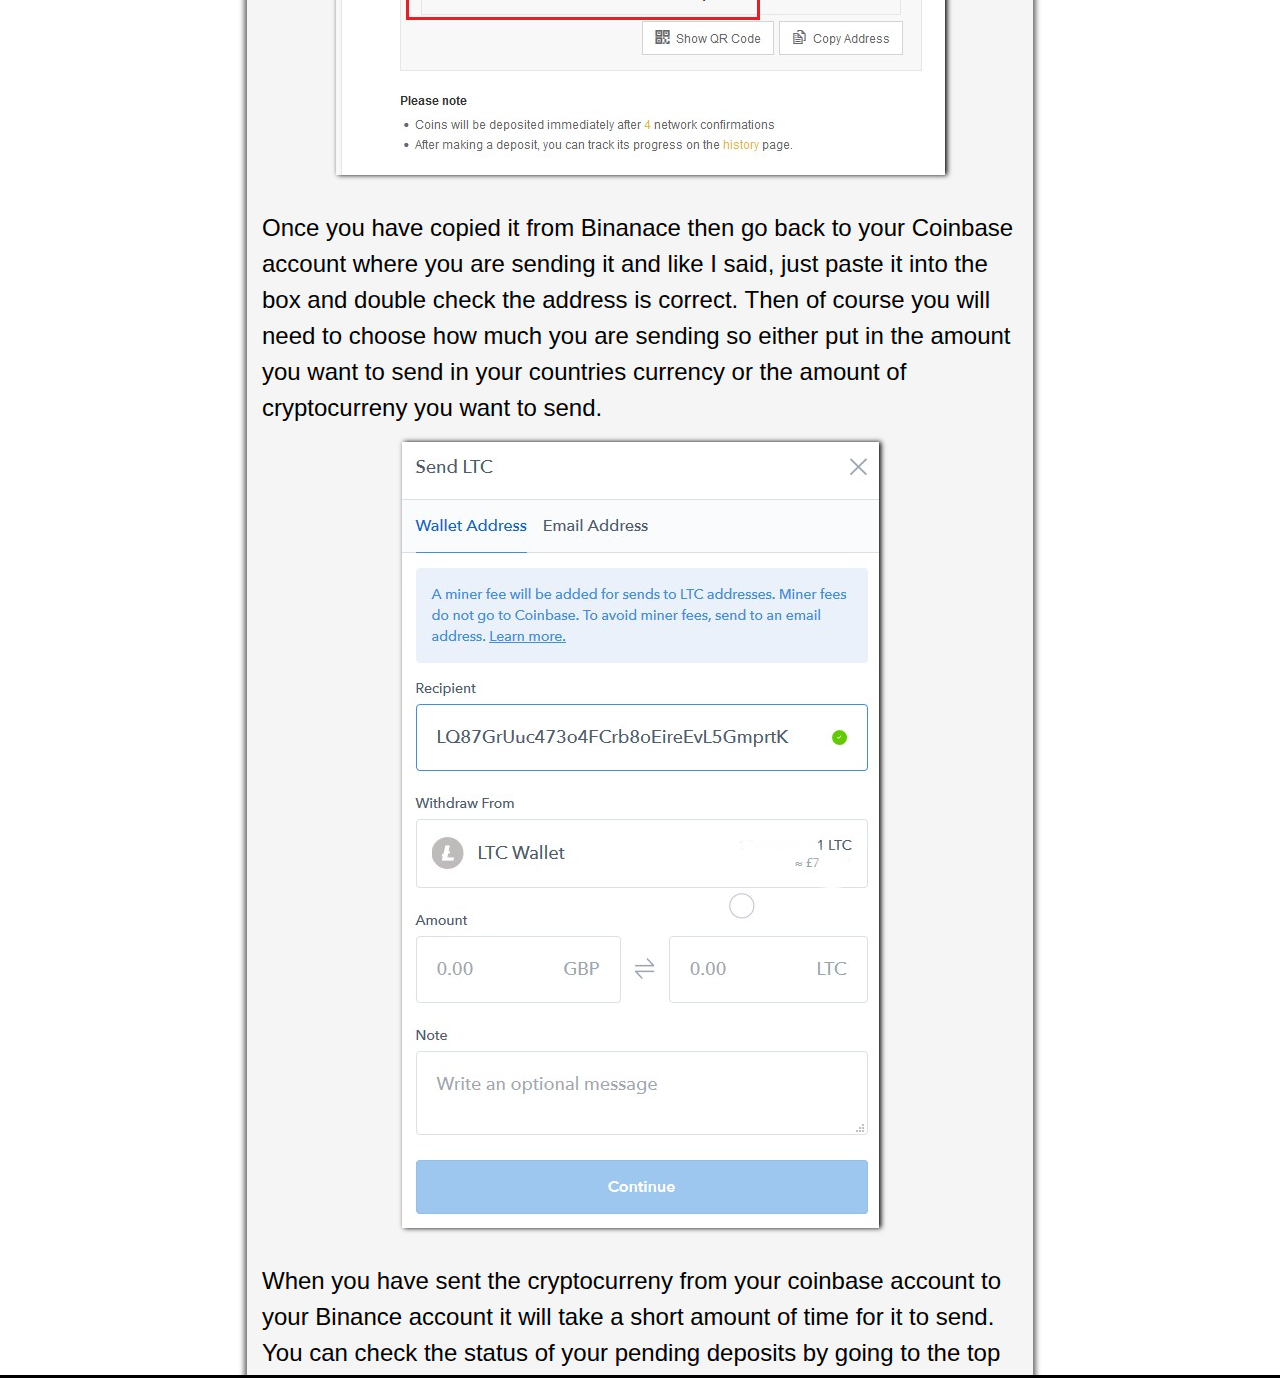
==== commit 59cc0f32: "Add files via upload" ====
--- a/index.html
+++ b/index.html
@@ -33,7 +33,7 @@
 </div>
 </div>
 
-  <div class="navbar navbar-expand-sm bg-black navbar-dark sticky-top">
+  <div class="navbar navbar-expand bg-black navbar-dark sticky-top">
 
     <a class="navbar-brand" href="https://www.google.com/">
     </a>
--- a/css.css
+++ b/css.css
@@ -186,9 +186,17 @@
 
 @media (max-width: 767px) {
 
-body {
+body{
 /* default is 1rem or 16px */
 font-size: 8px;
 }
 
-}
+h1,h2{
+  font-size: 16px;
+}
+
+a {
+  font-size: 4px;
+}
+
+}
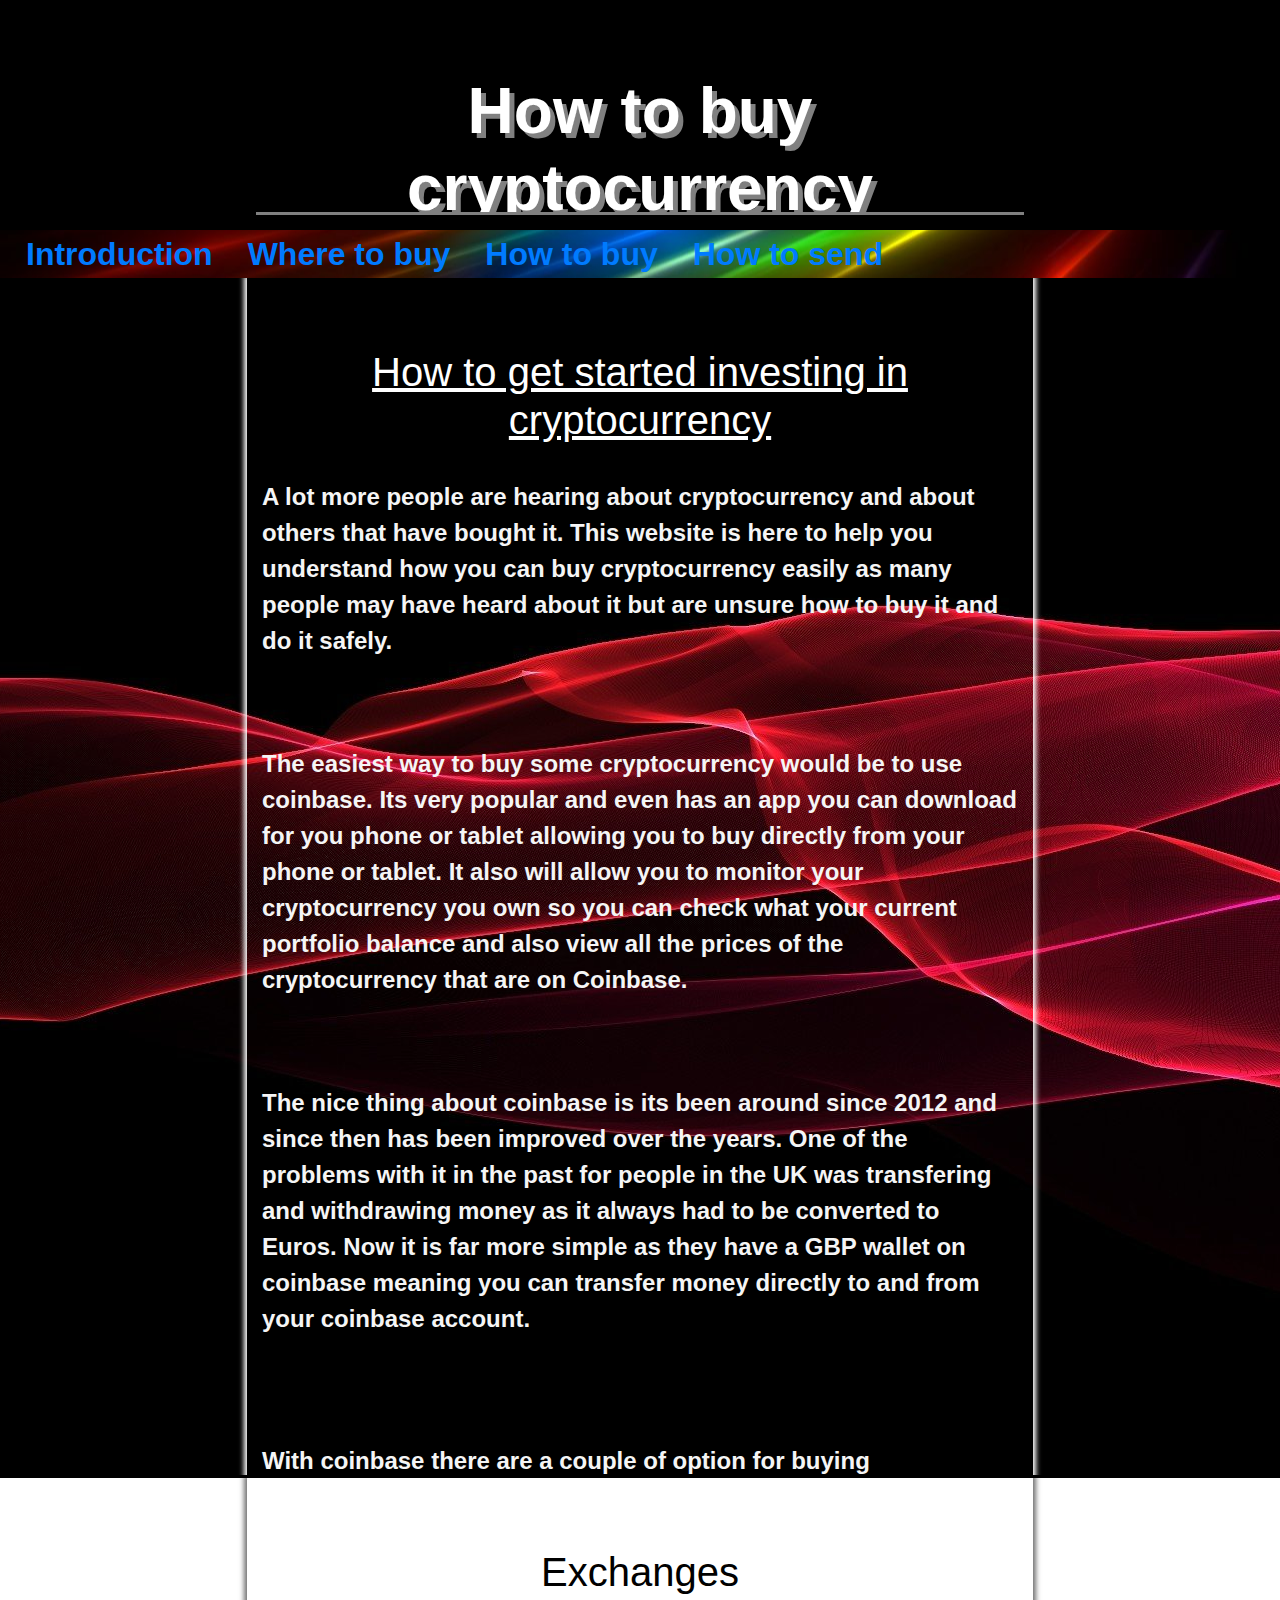
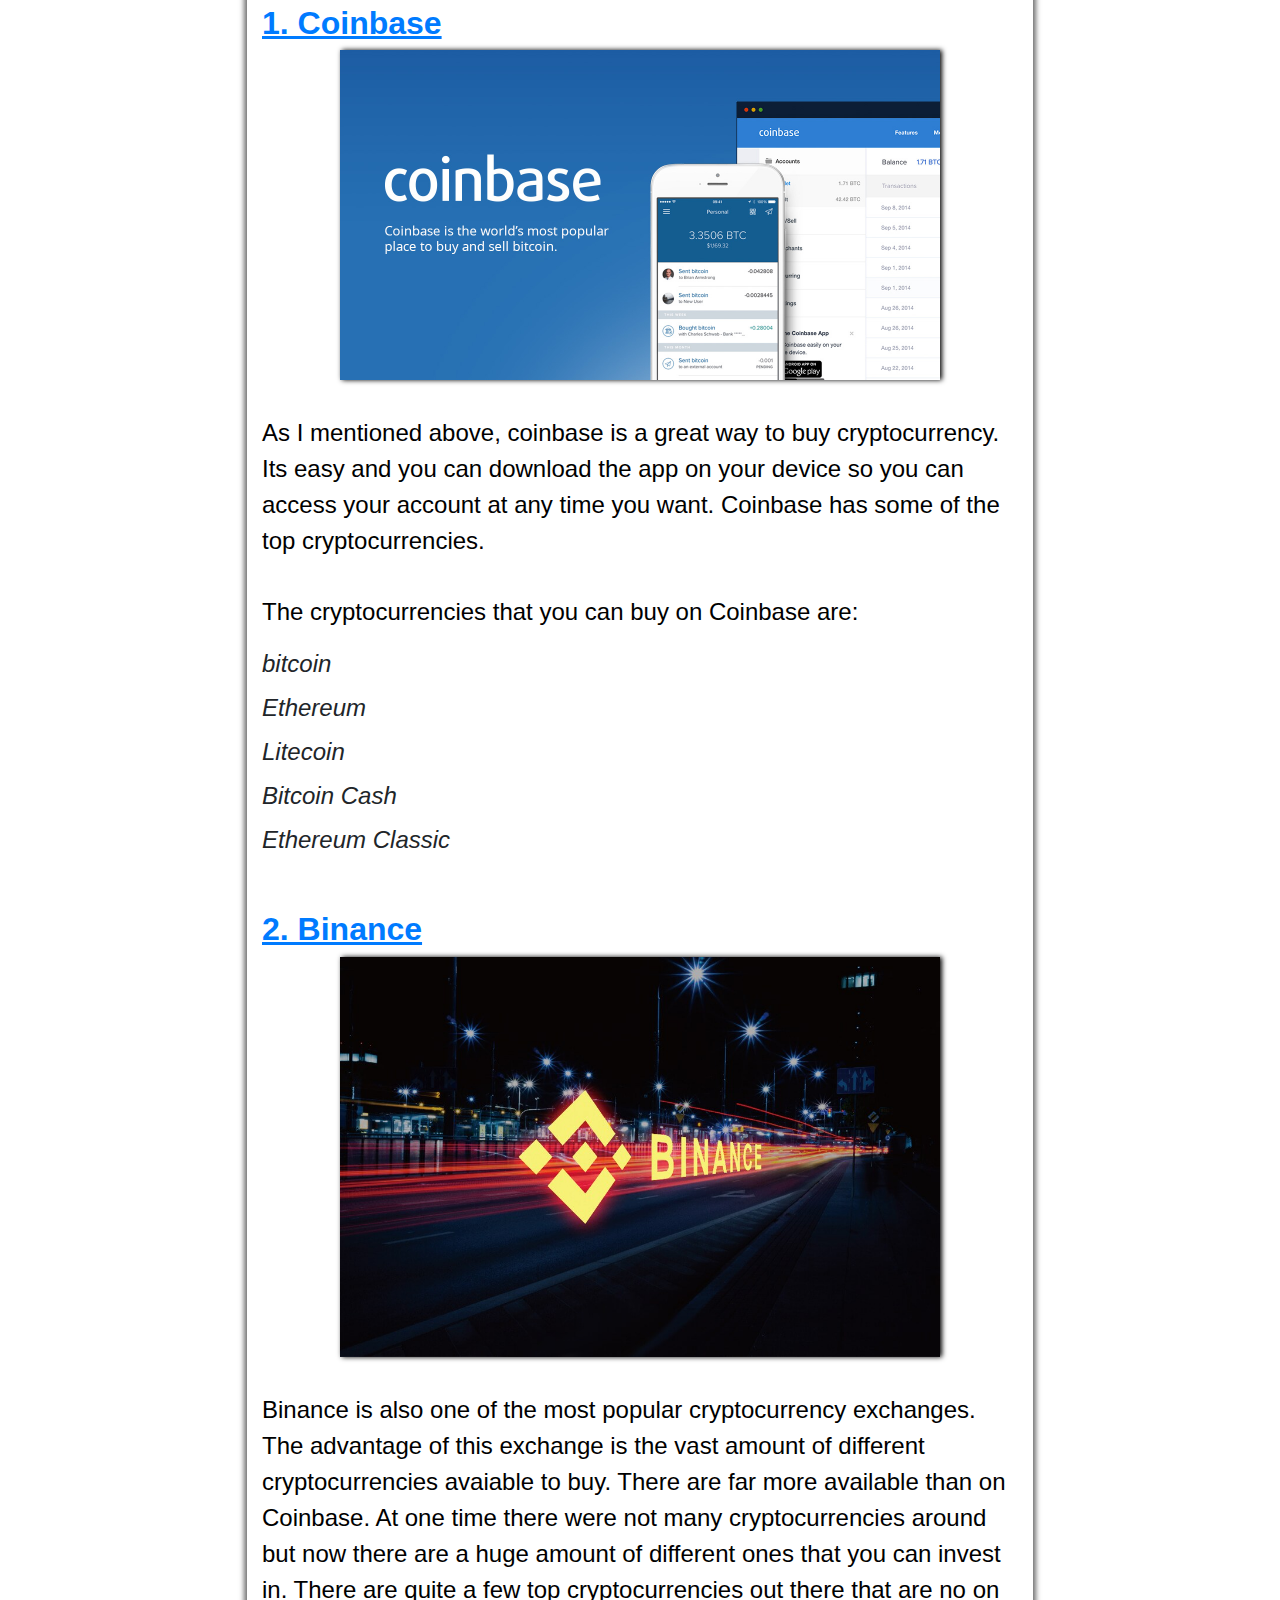
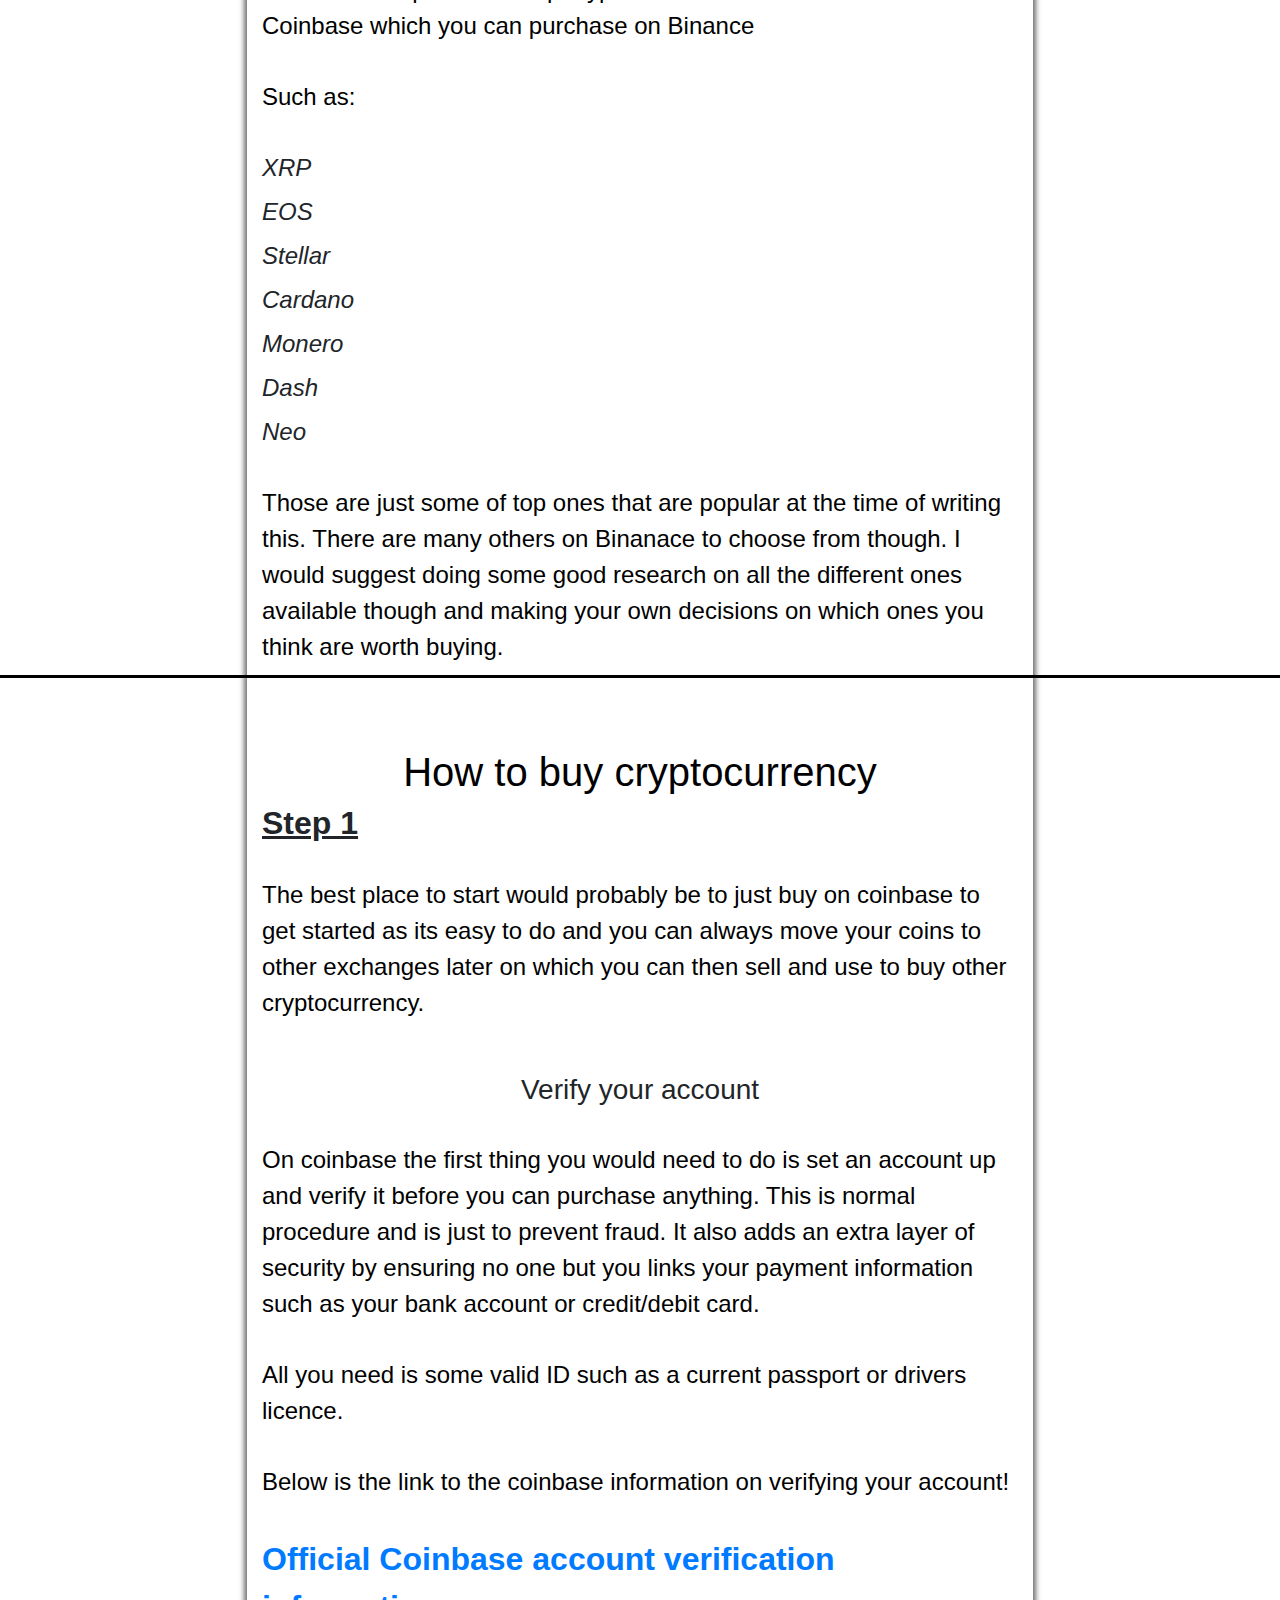
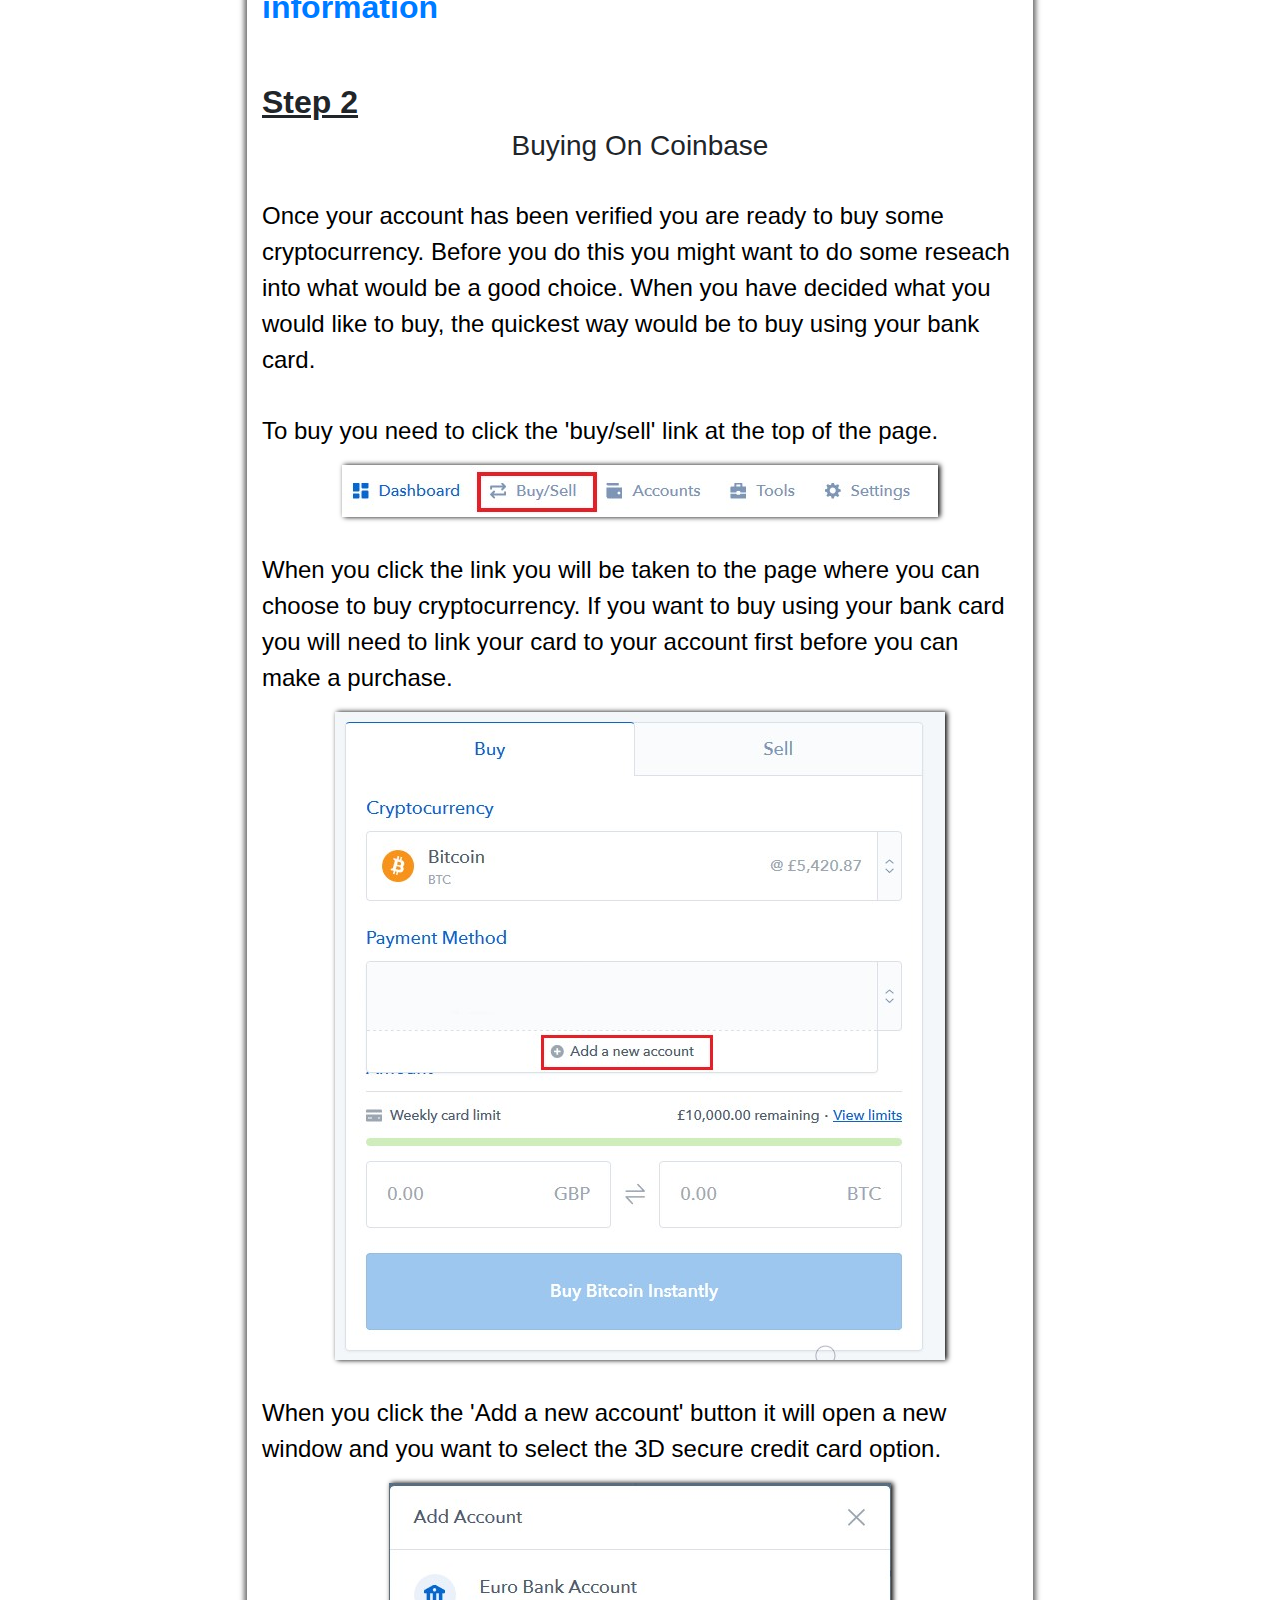
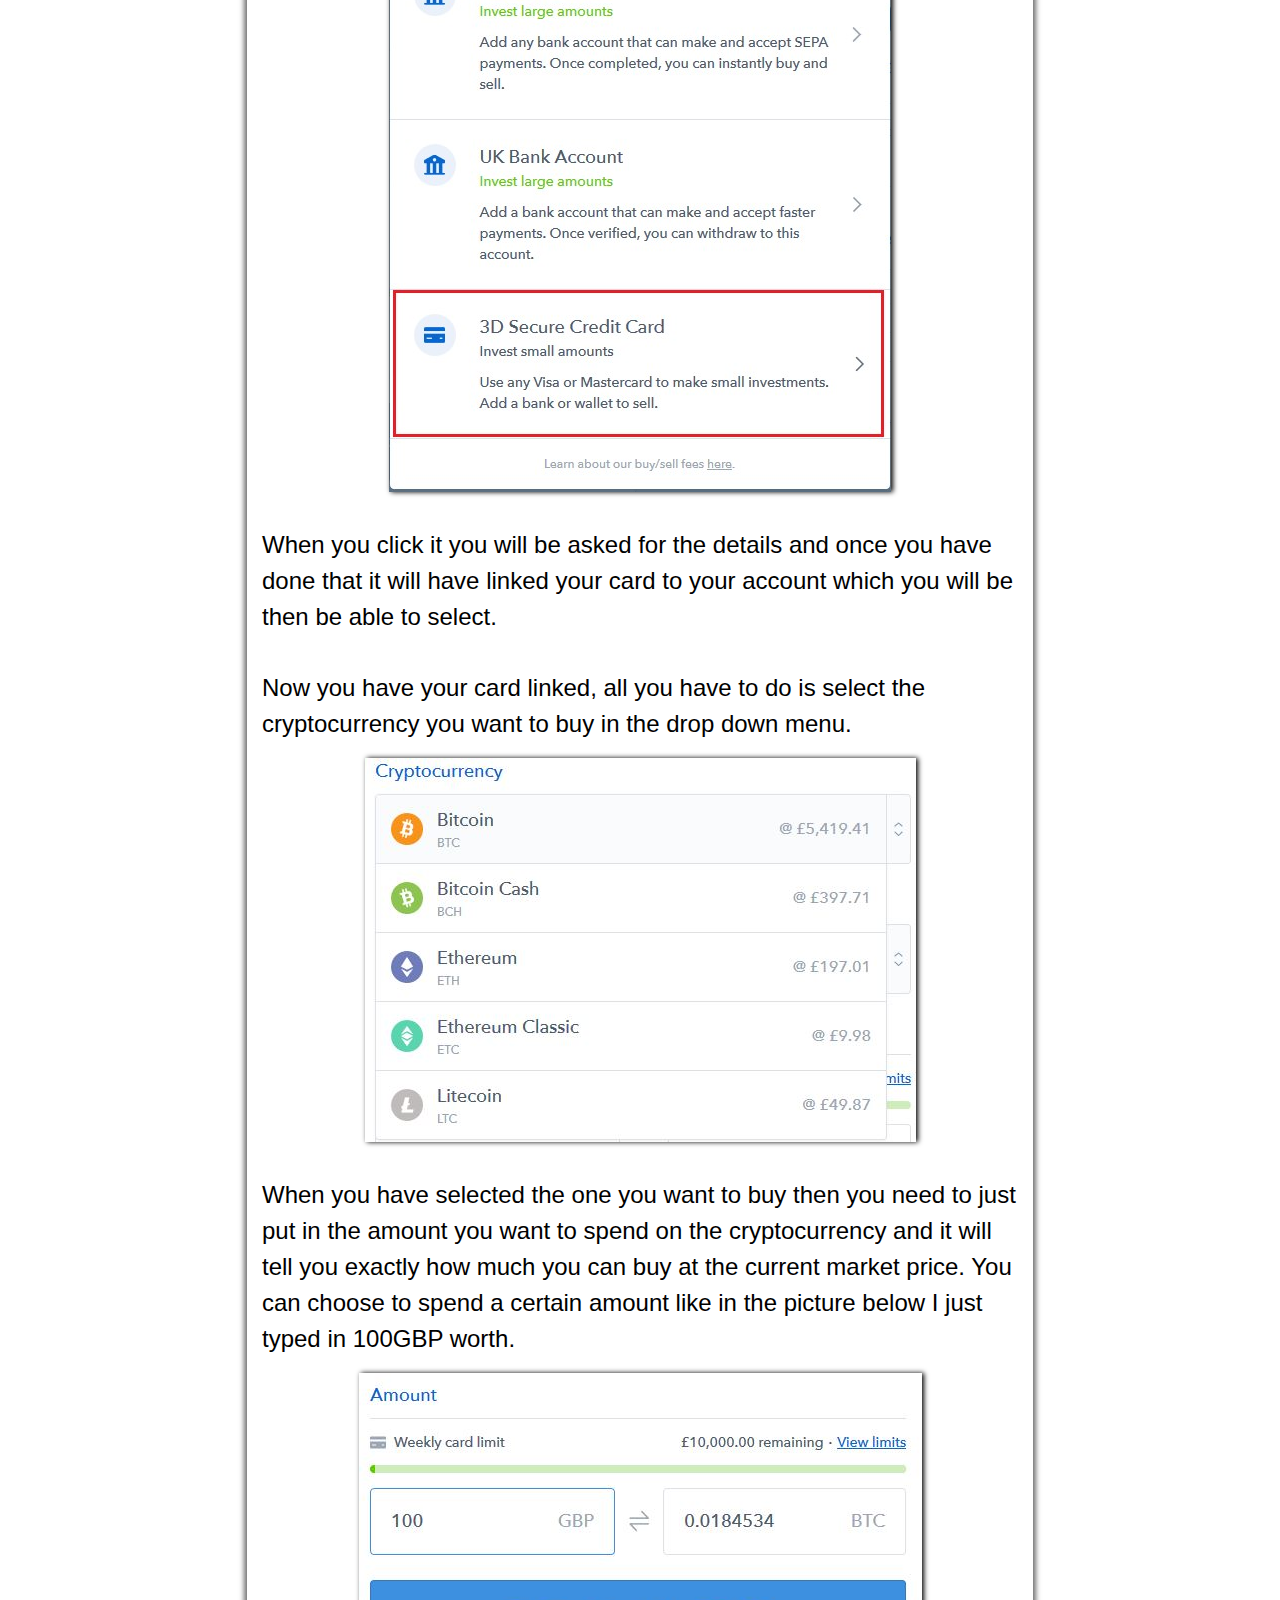
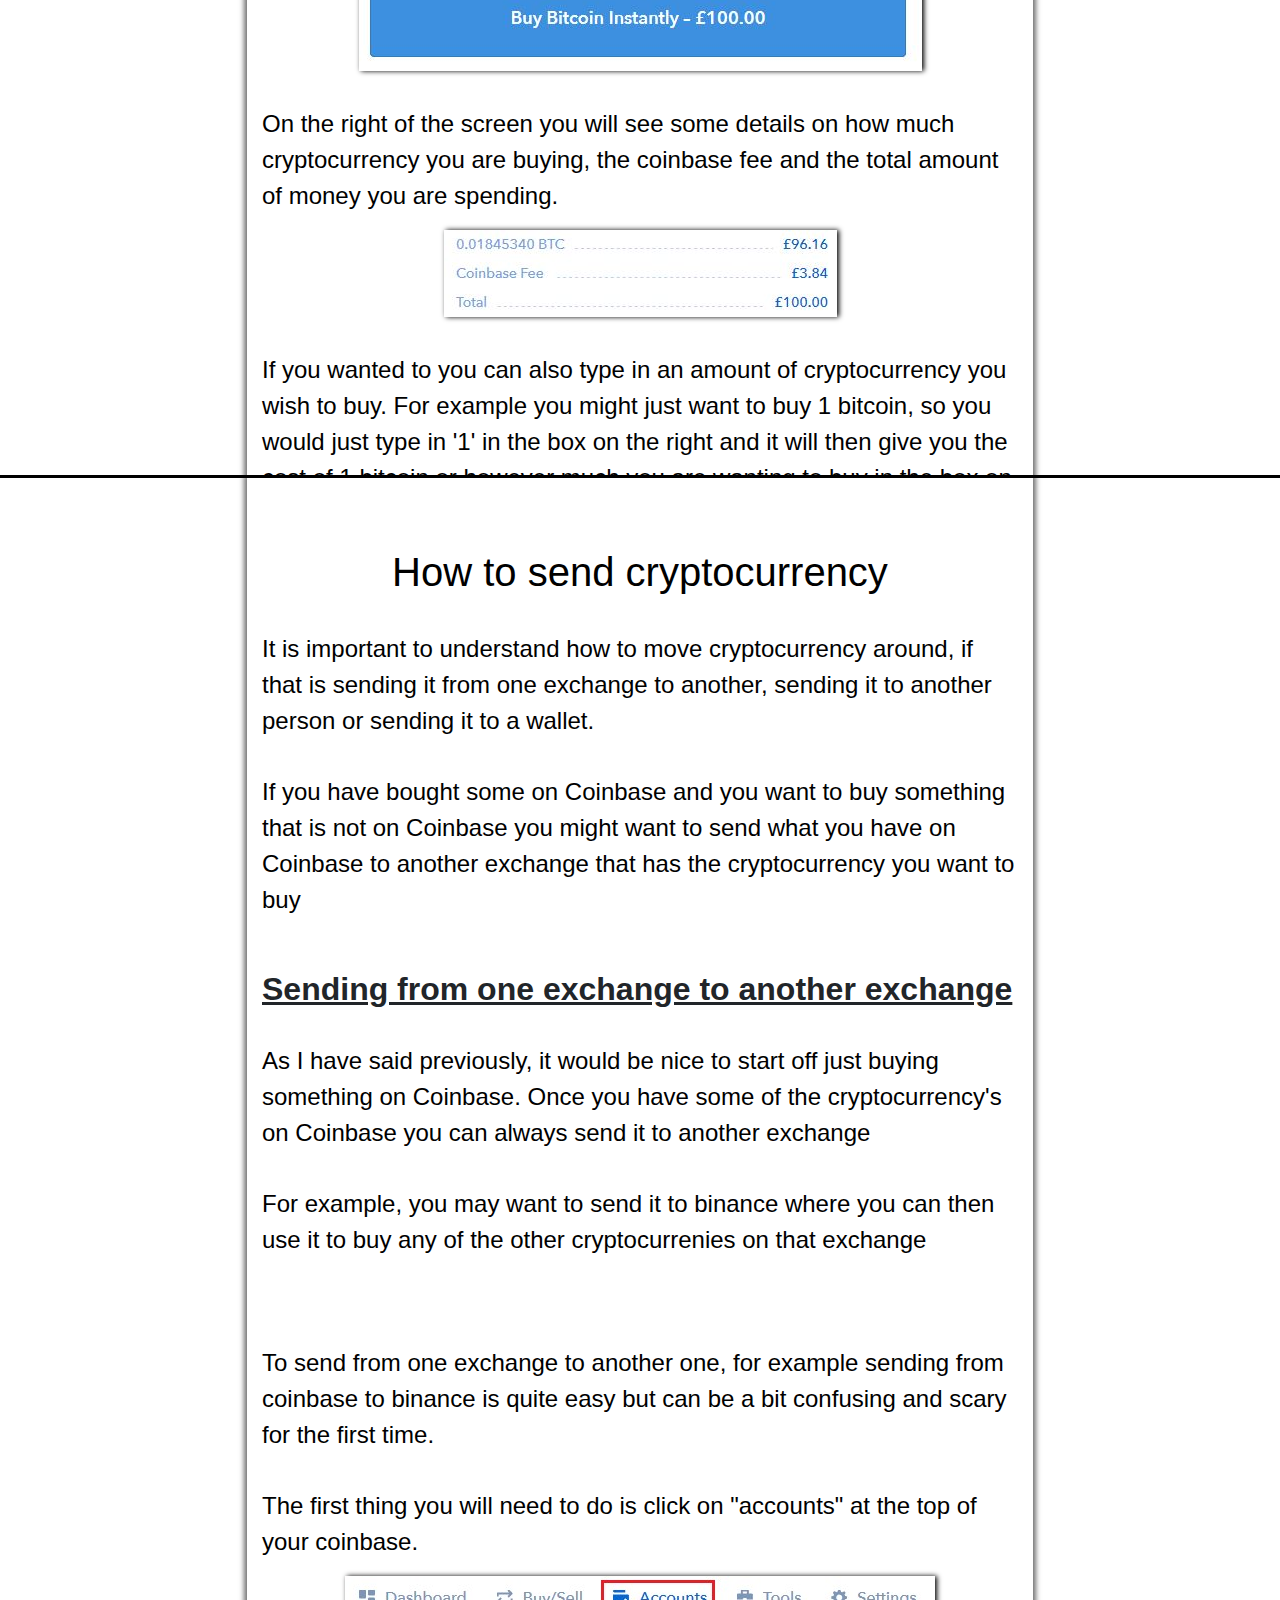
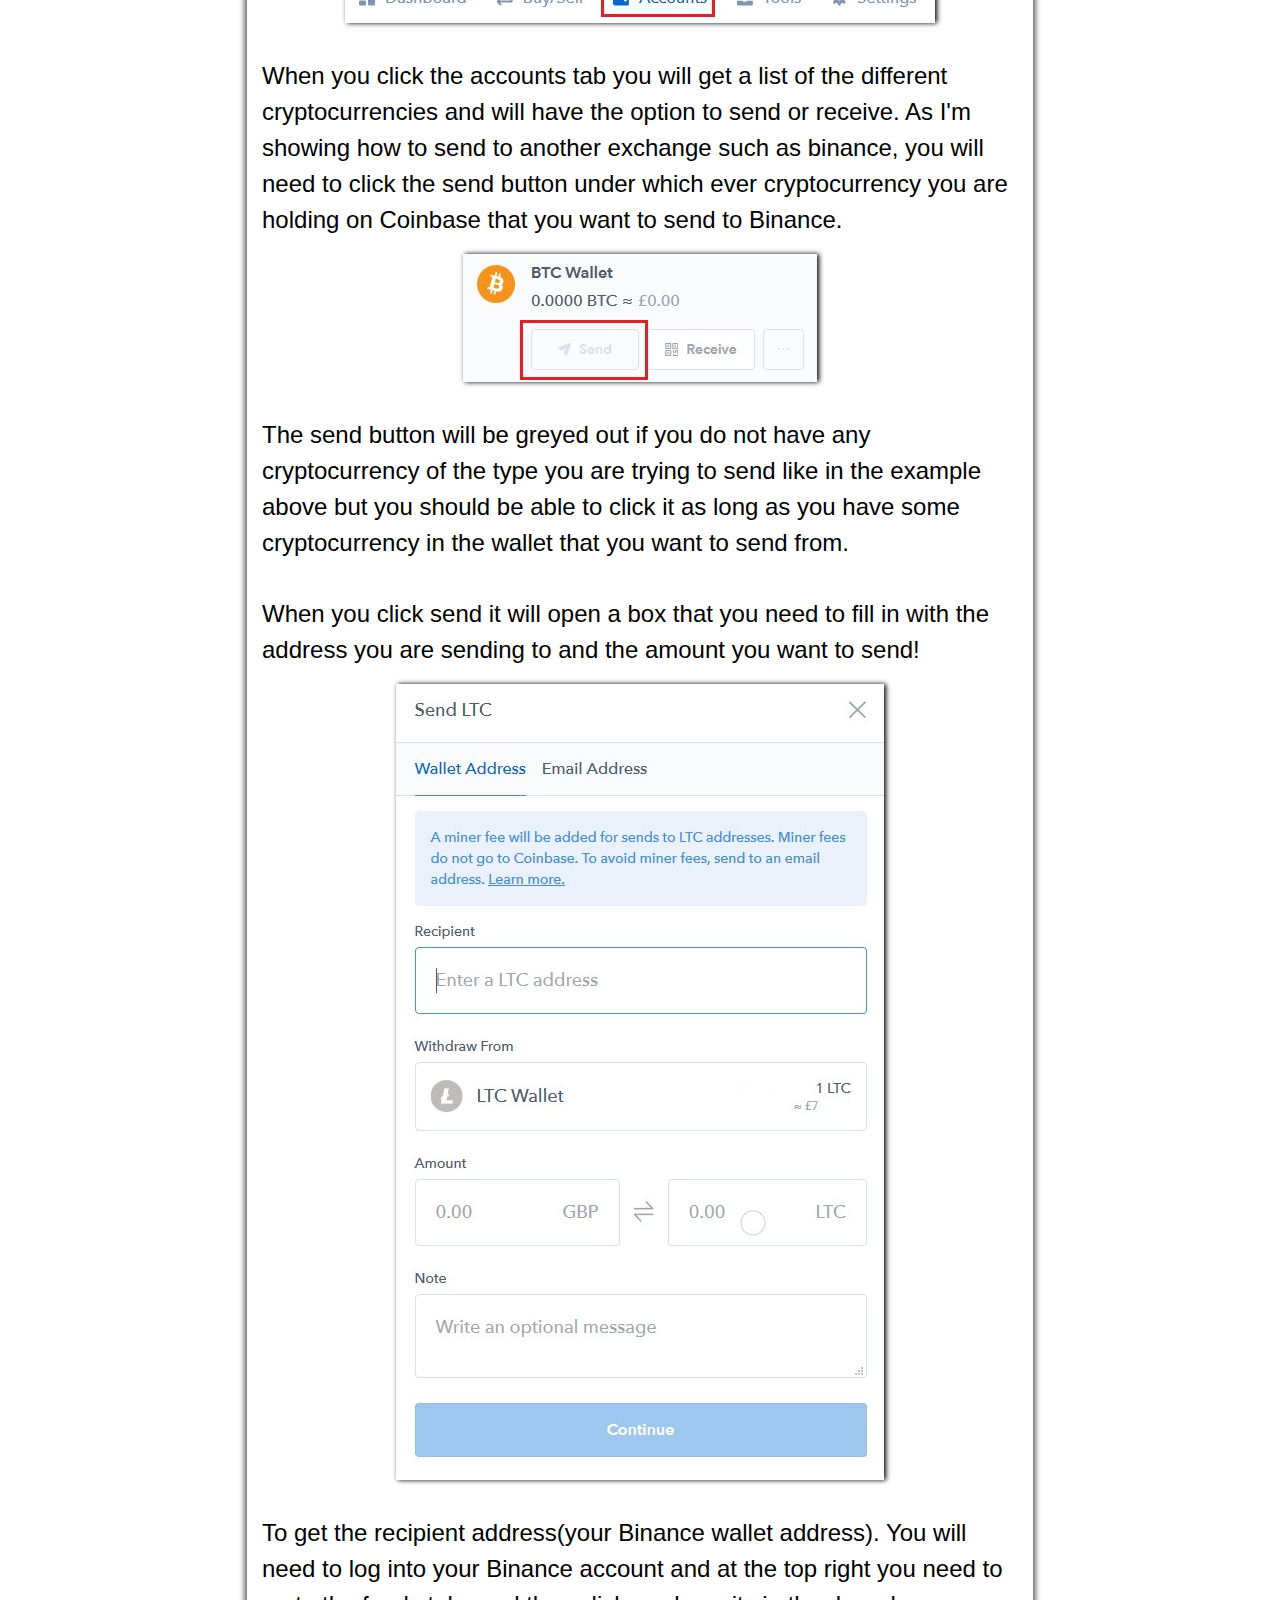
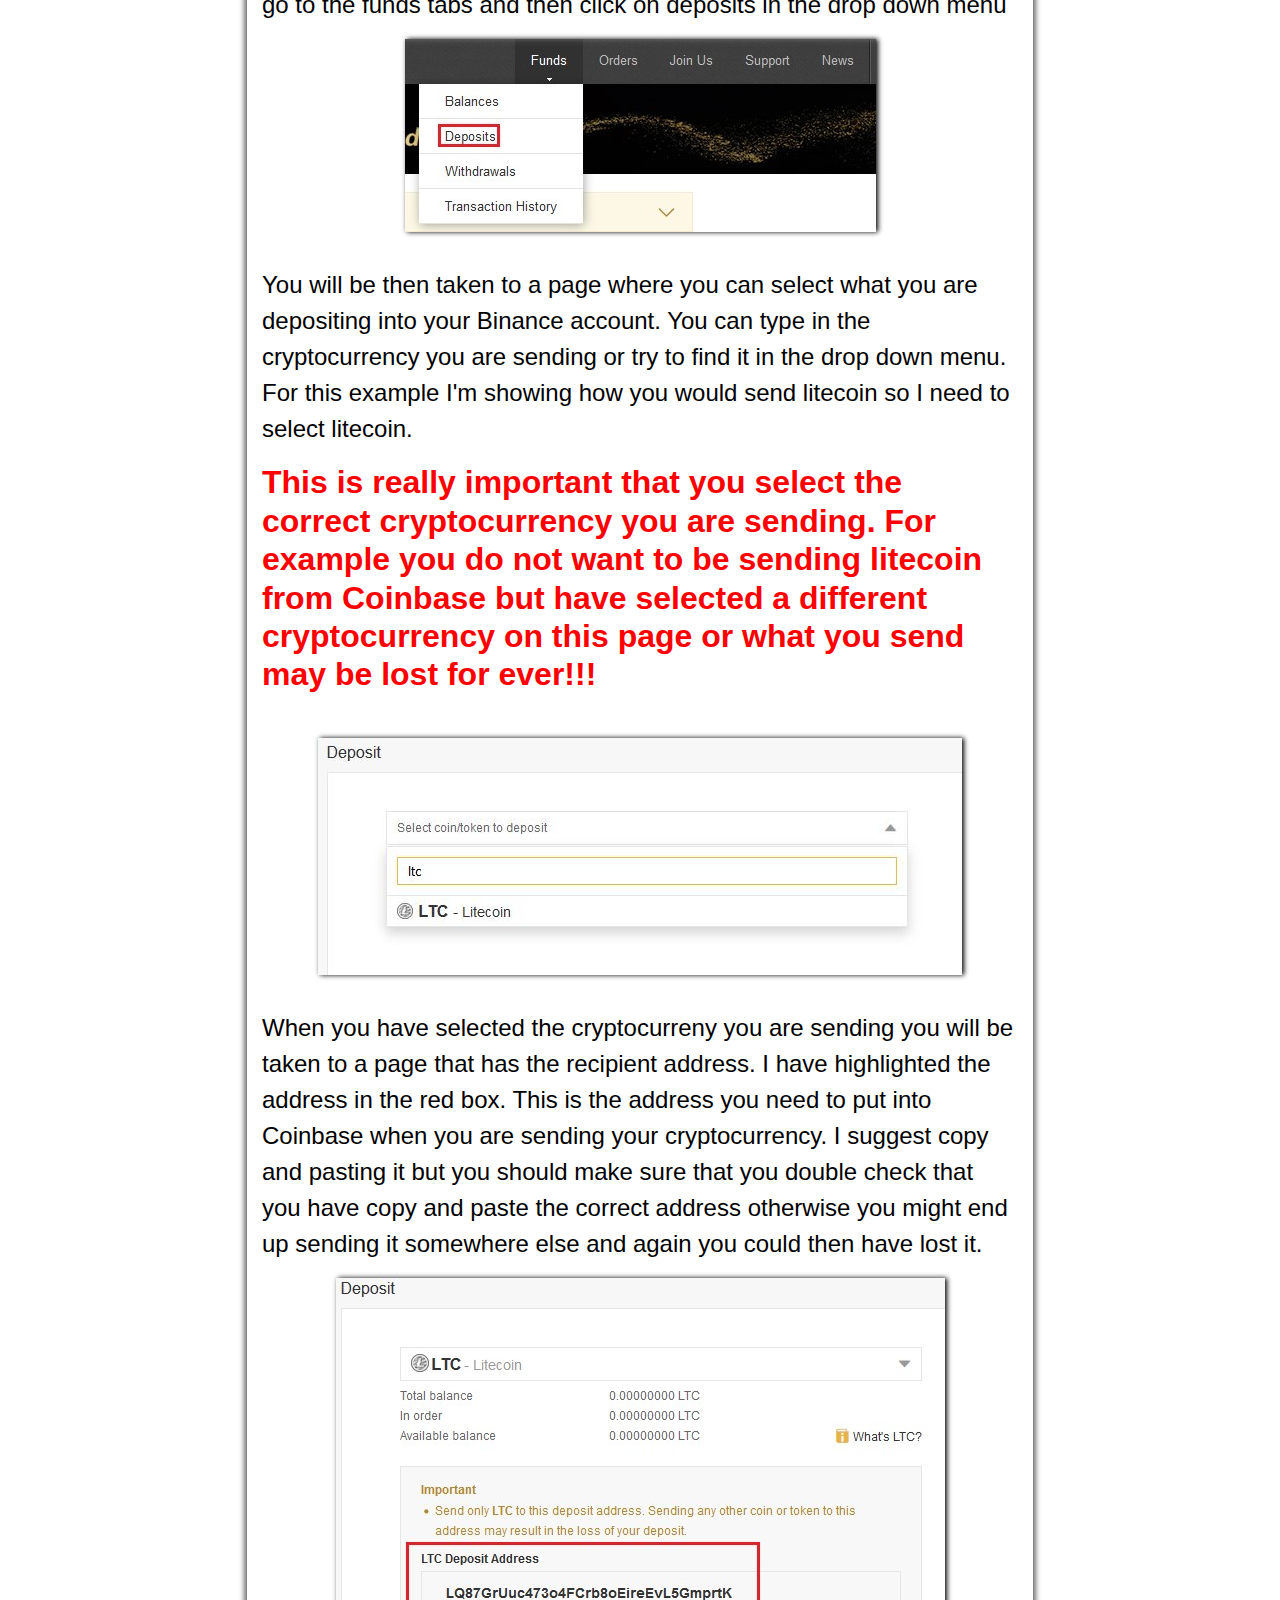
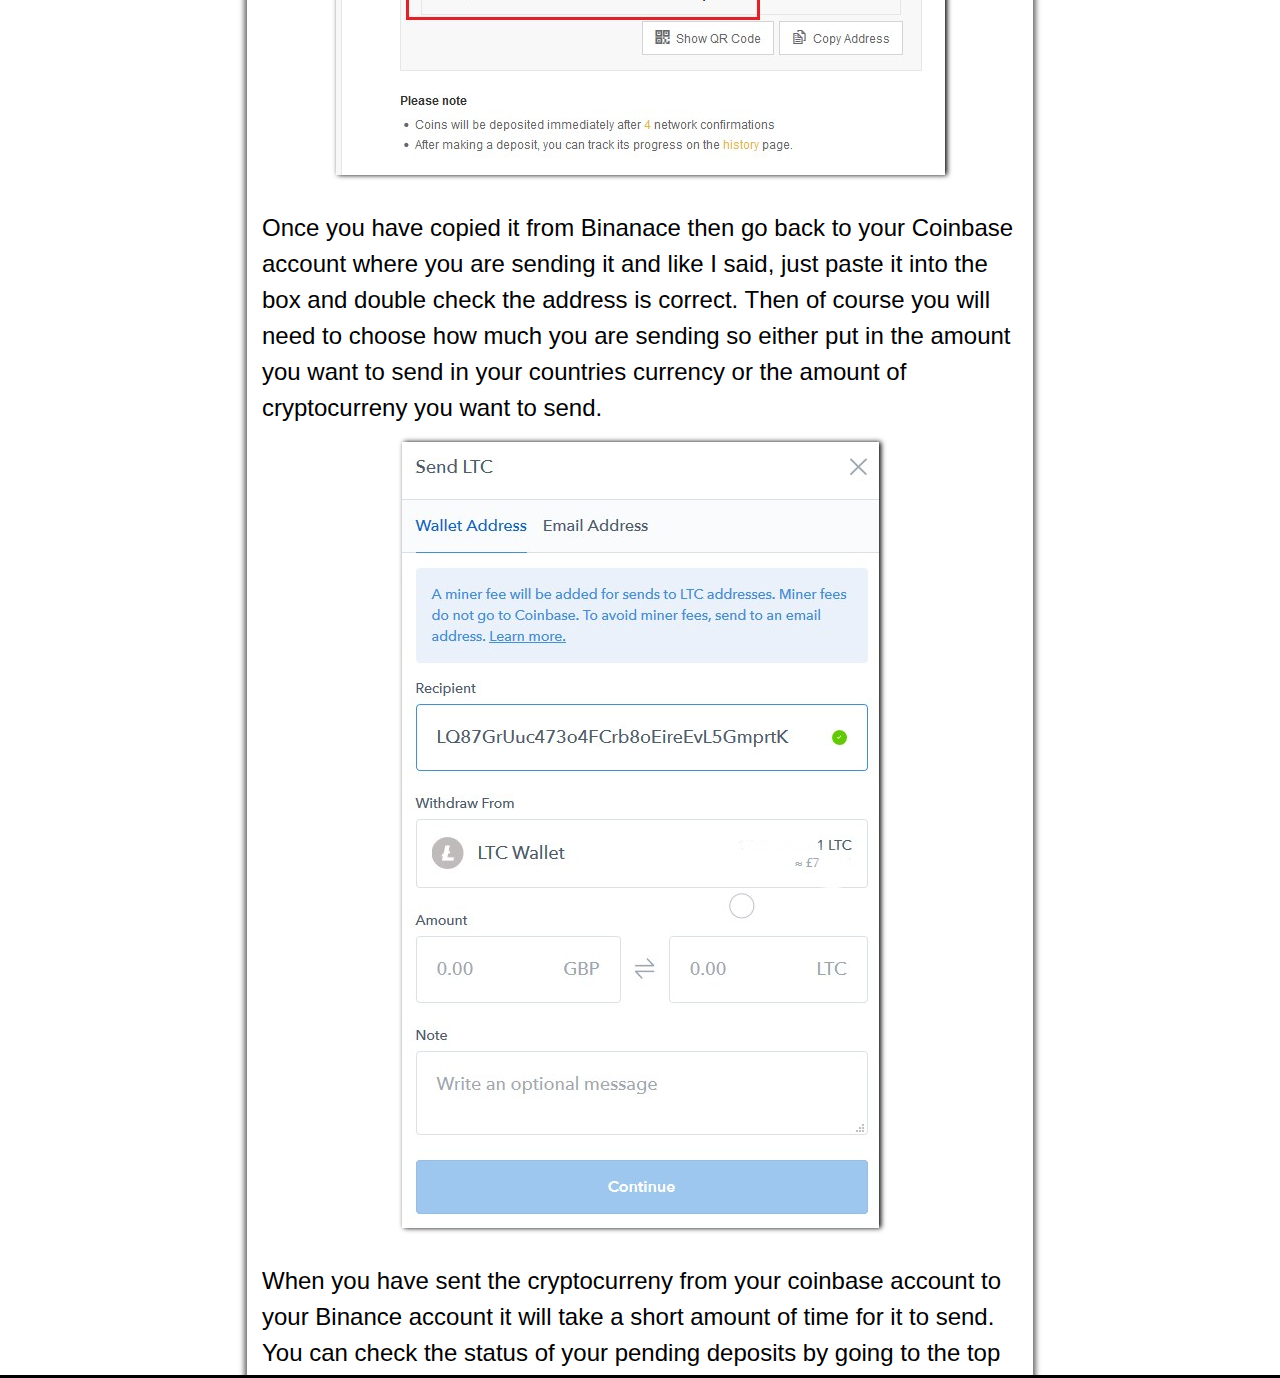
==== commit 5124b1ca: "Add files via upload" ====
--- a/index.html
+++ b/index.html
@@ -22,14 +22,14 @@
     <!-- Header -->
 
 <div class="contain">
-<div class="container-fluid">
+
 <div class="row" id="rowf">
 <div class="jumbotron-fluid">
   <div>
       <h1 id="title2"> How to buy cryptocurrency </h1>
 </div>
   </div>
-</div>
+
 </div>
 </div>
 
--- a/css.css
+++ b/css.css
@@ -10,7 +10,7 @@
 #rowf{
   background-color:black;
   height: 200px;
-  border-bottom: 3px solid black;
+  border-bottom: 3px solid grey;
   border-top: 3px solid black;
  overflow-x: hidden;
 
@@ -79,8 +79,6 @@
   margin: auto;
   padding: 15px;
   text-align: center;
-  background-color: #F5F5F5;
-
   box-shadow: 0px 0px 5px 3px rgba(0,0,0,0.56);
 
 }
@@ -189,6 +187,7 @@
 body{
 /* default is 1rem or 16px */
 font-size: 8px;
+margin-left: -5px;
 }
 
 h1,h2{
@@ -196,7 +195,40 @@
 }
 
 a {
-  font-size: 4px;
-}
-
-}
+  font-size: 16px;
+}
+
+#rowf{
+  height:100px;
+}
+
+#row2{
+  height: 800px;
+}
+
+#row3{
+  height: 1800px;
+}
+
+#row4{
+  height: 2800px;
+}
+
+#row5{
+  height:3700px;
+}
+
+.contain{
+  width:90%;
+
+}
+
+#contain1{
+  width: 90%;
+}
+
+h1#title2{
+  font-size: 16px;
+}
+
+}
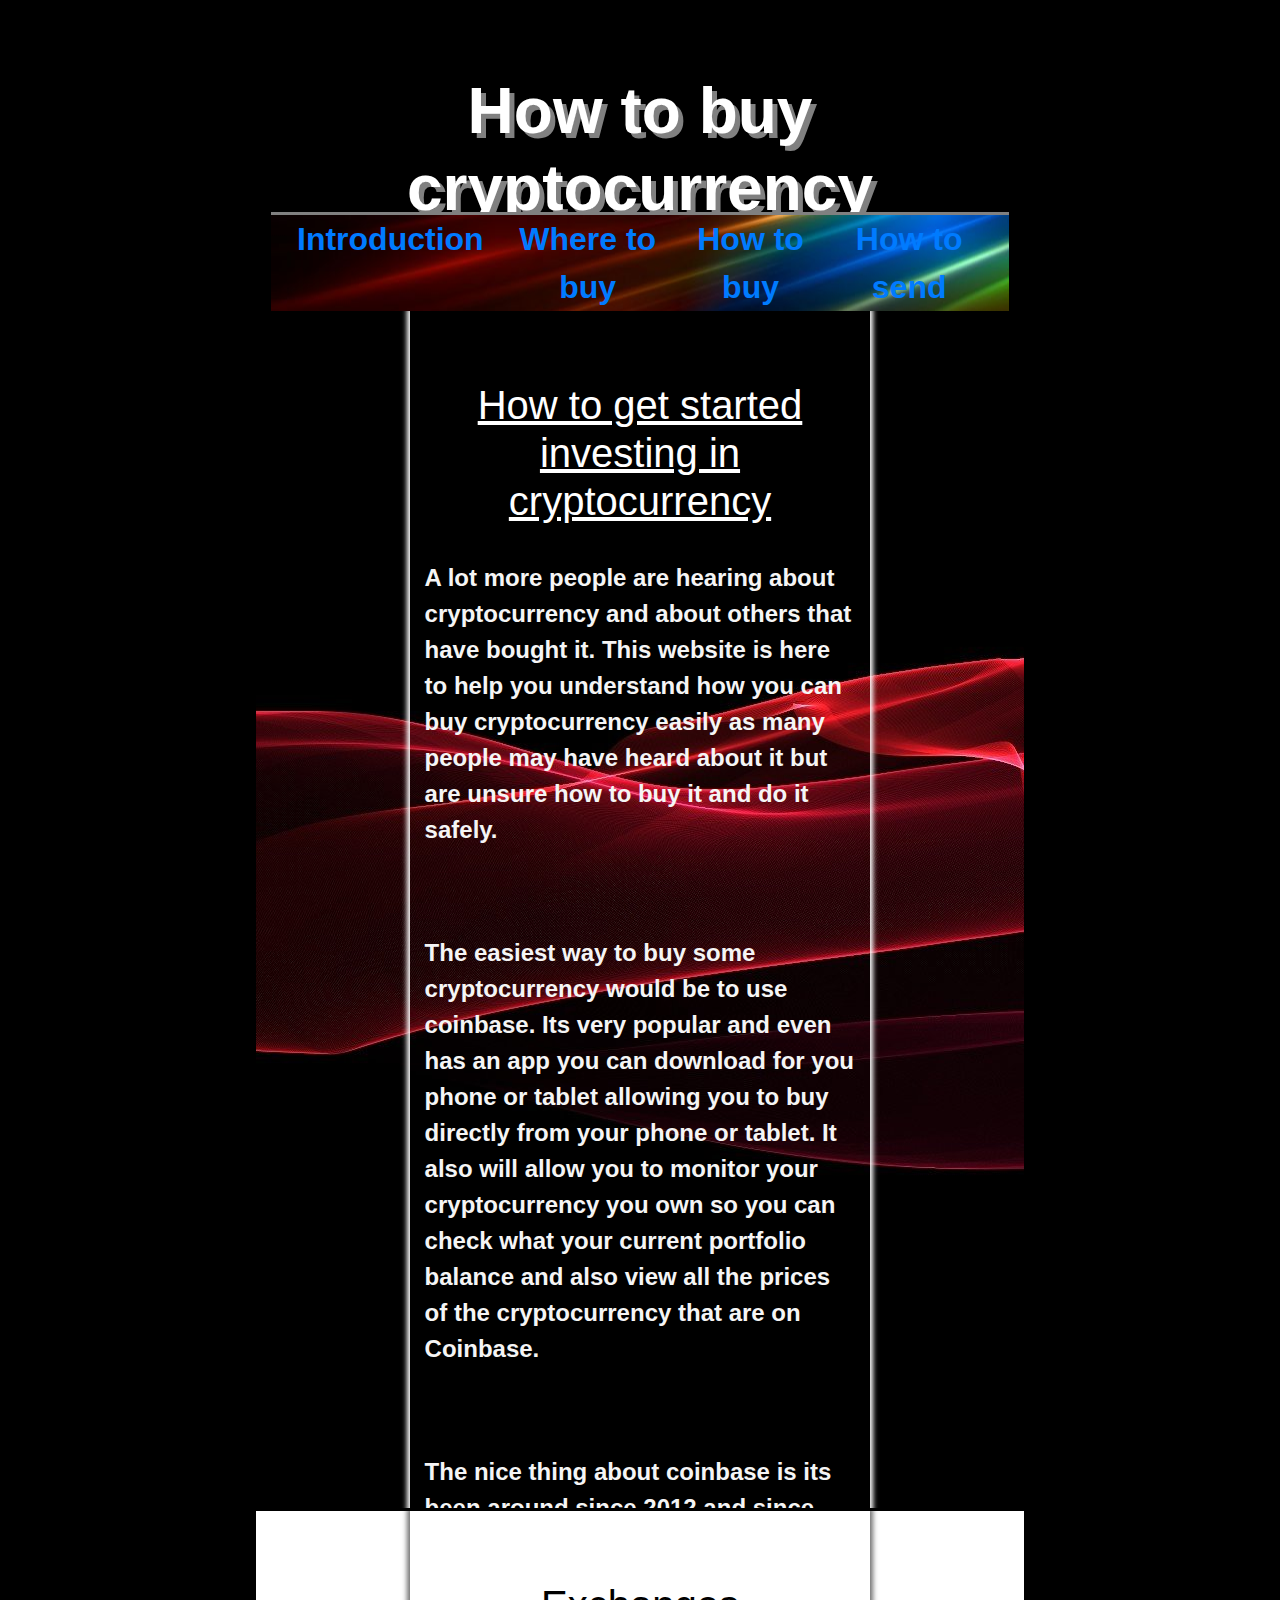
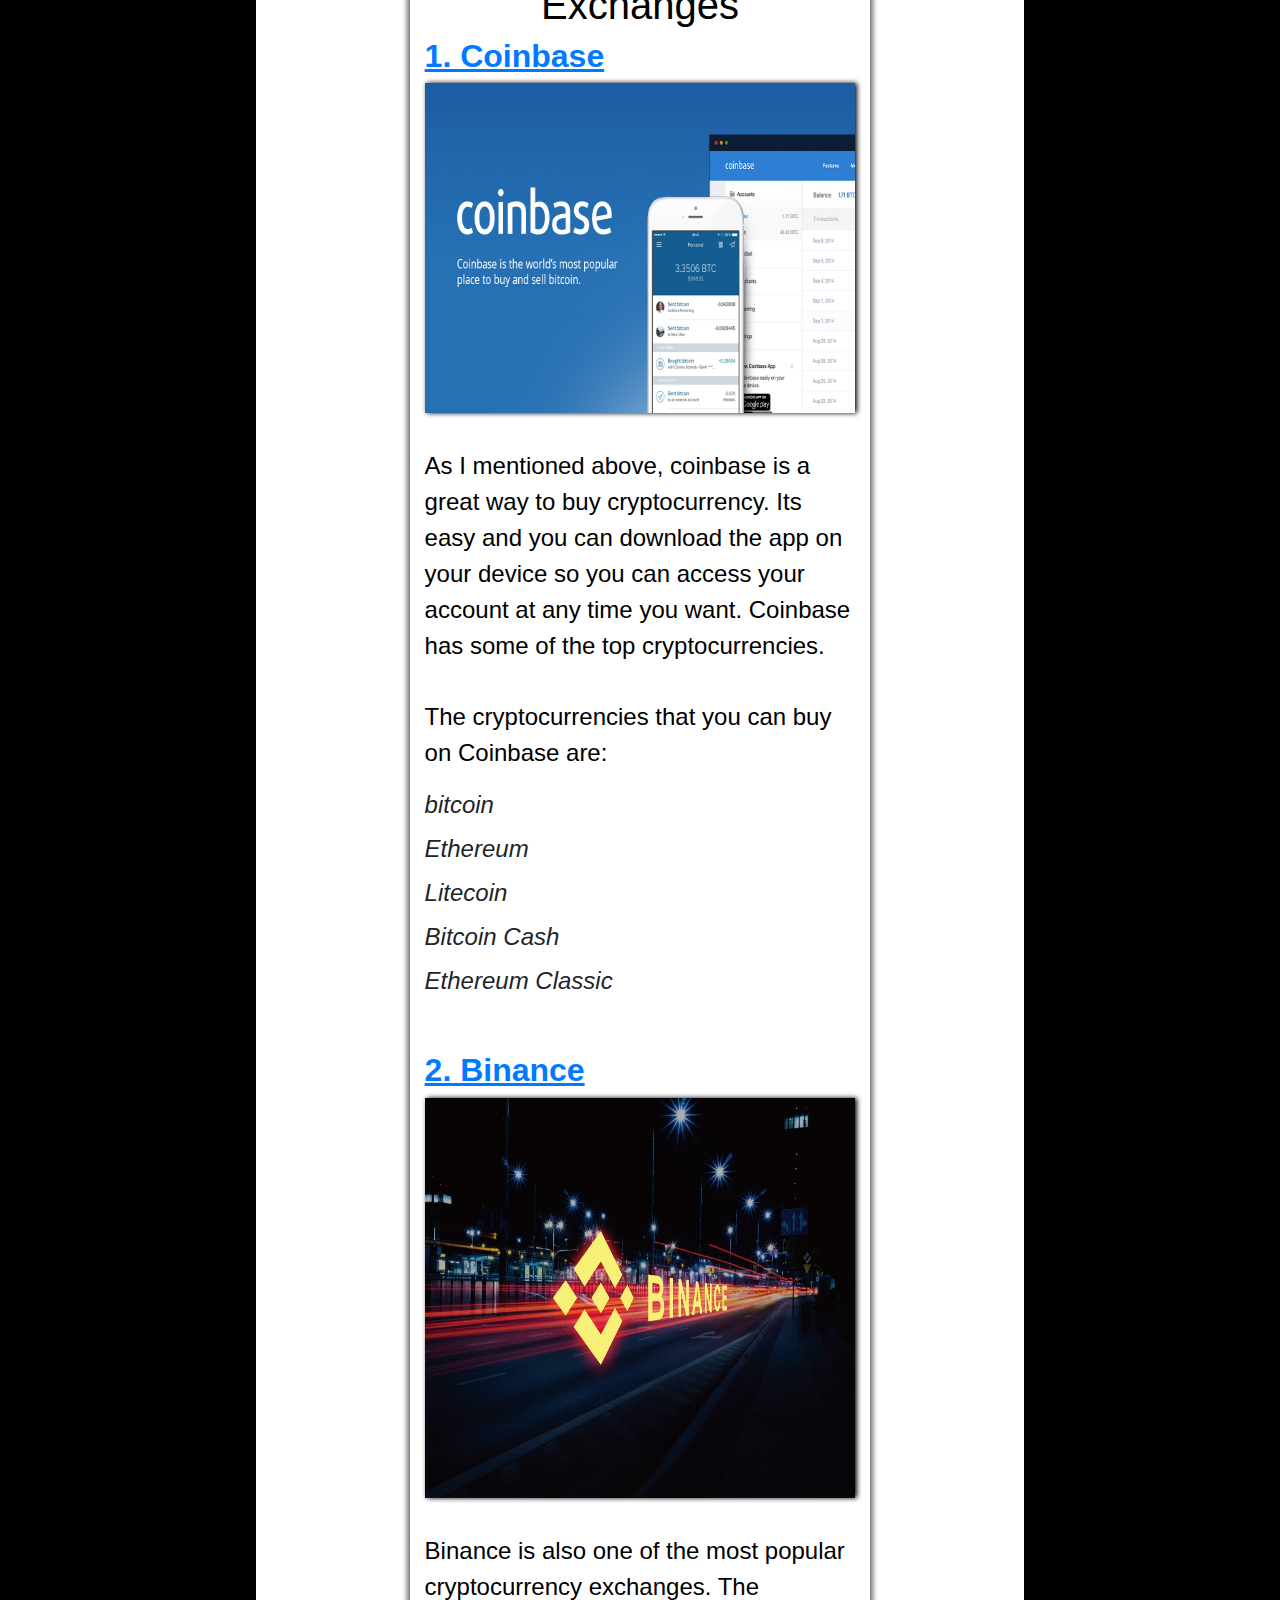
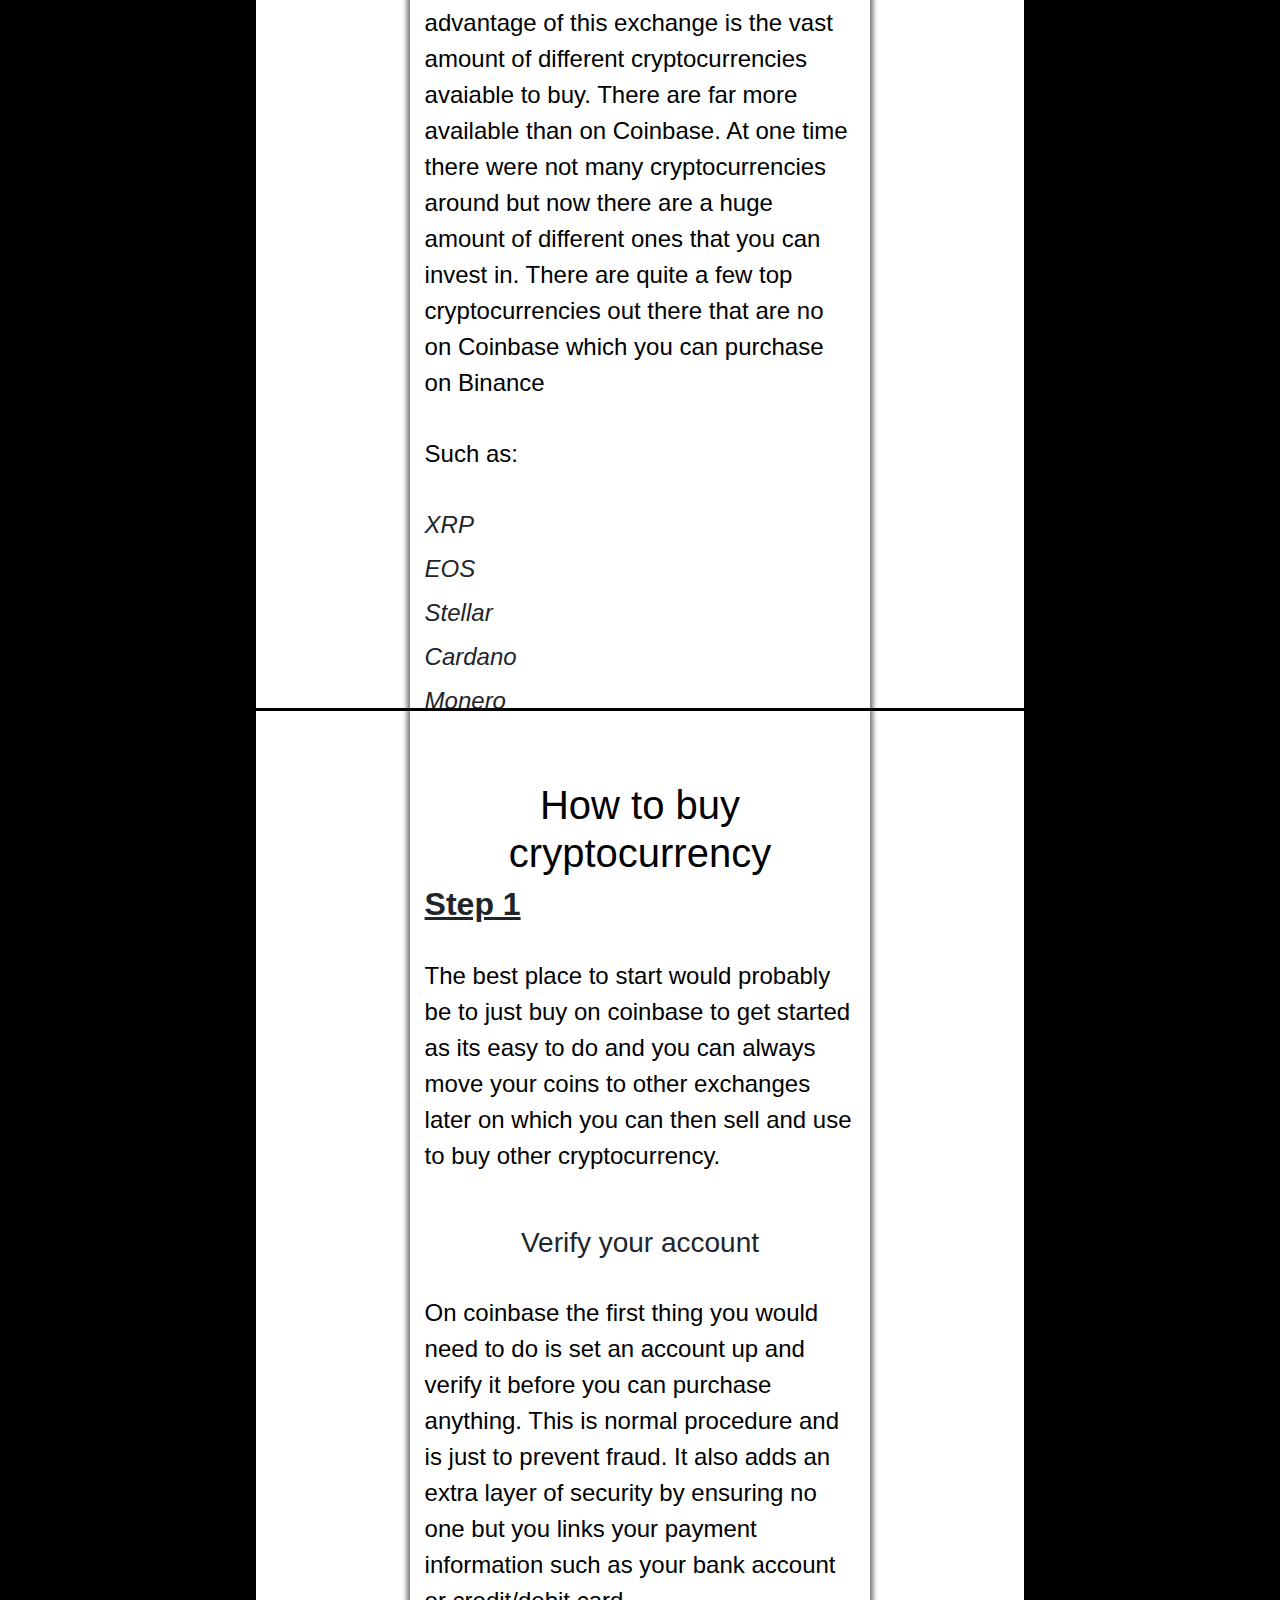
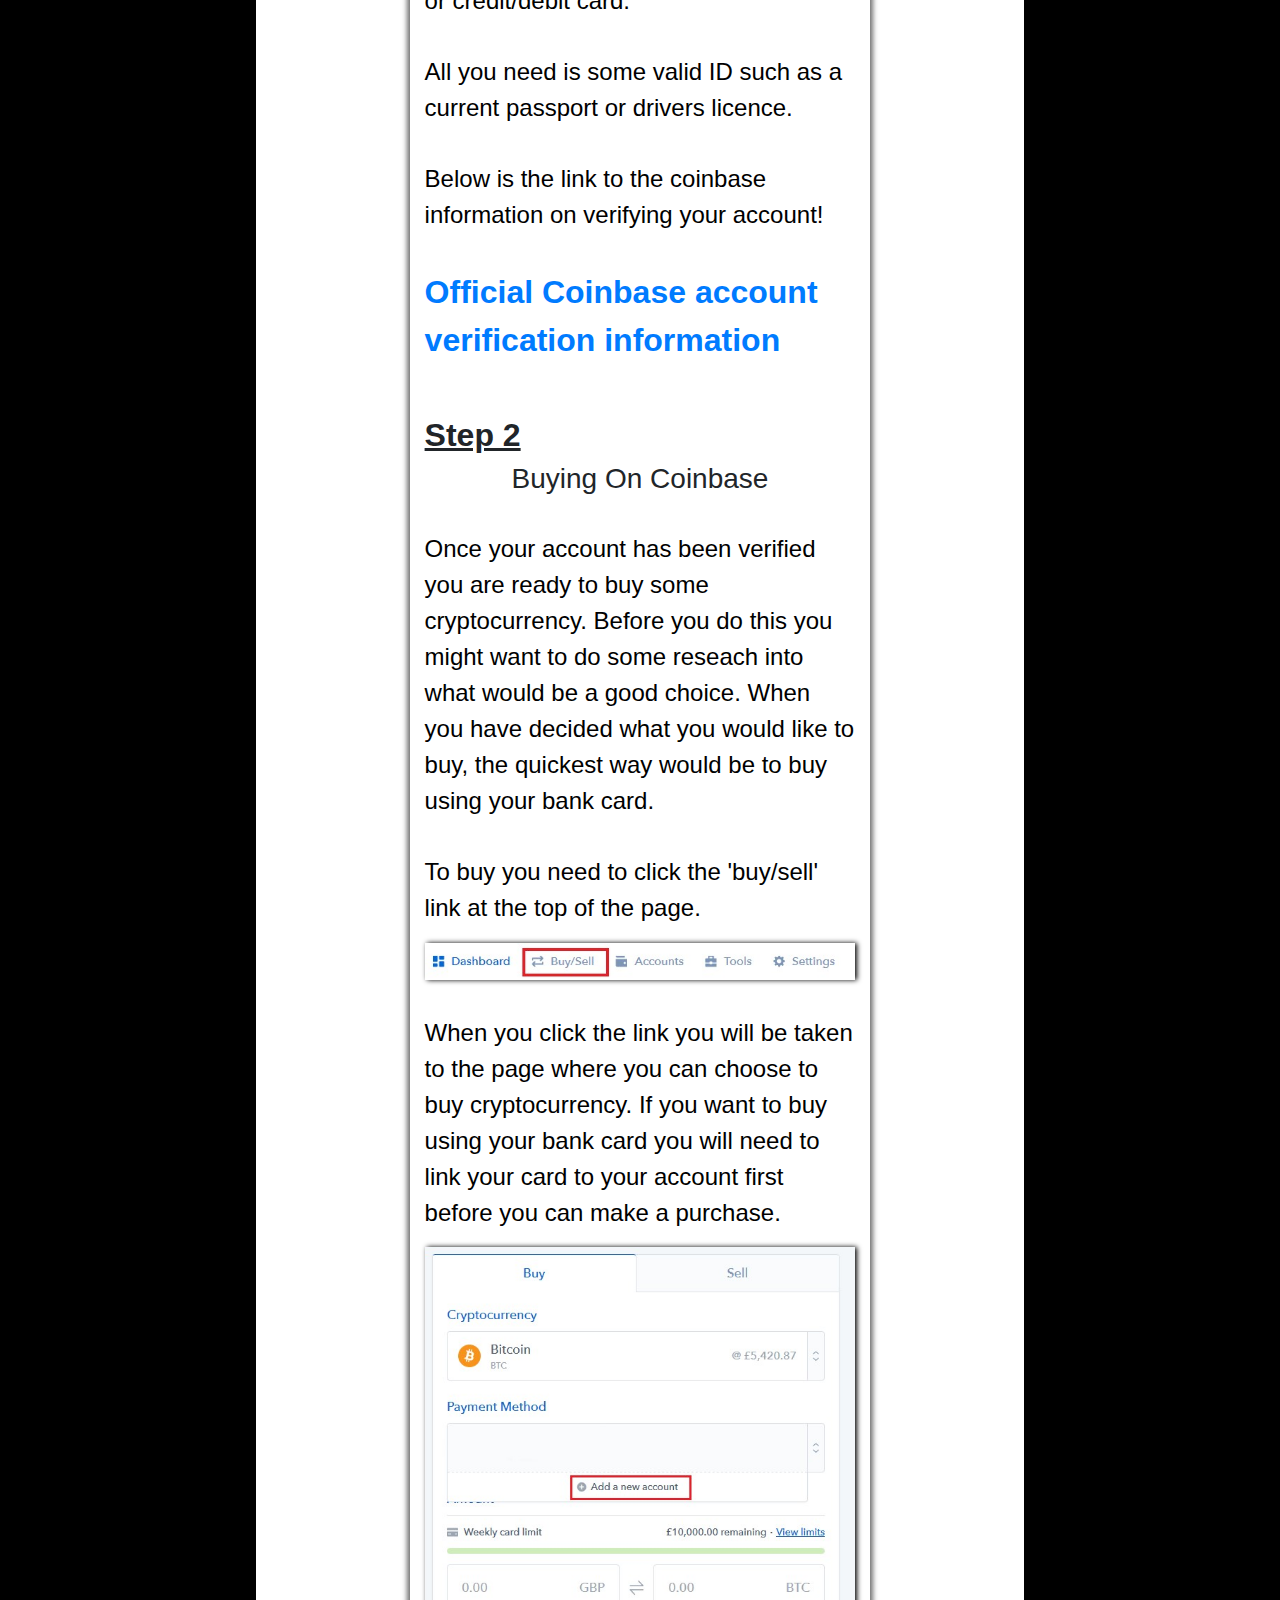
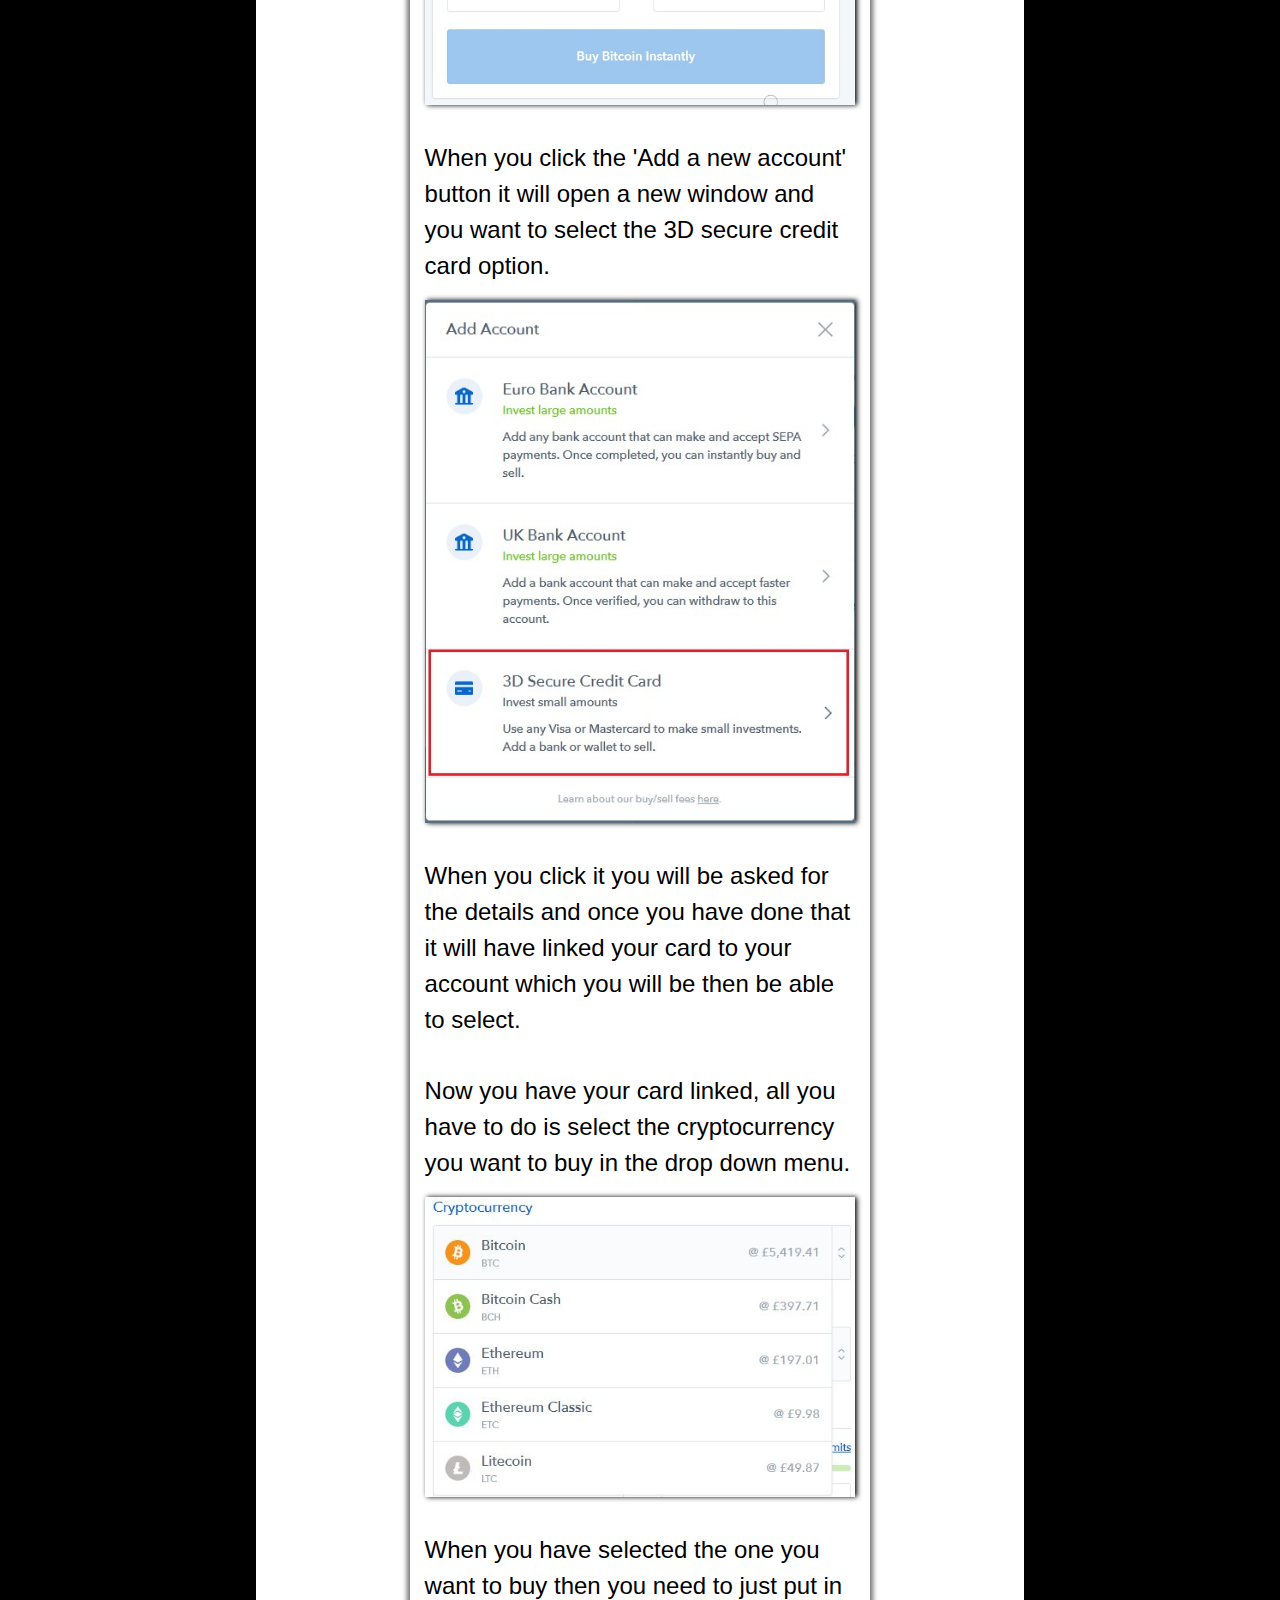
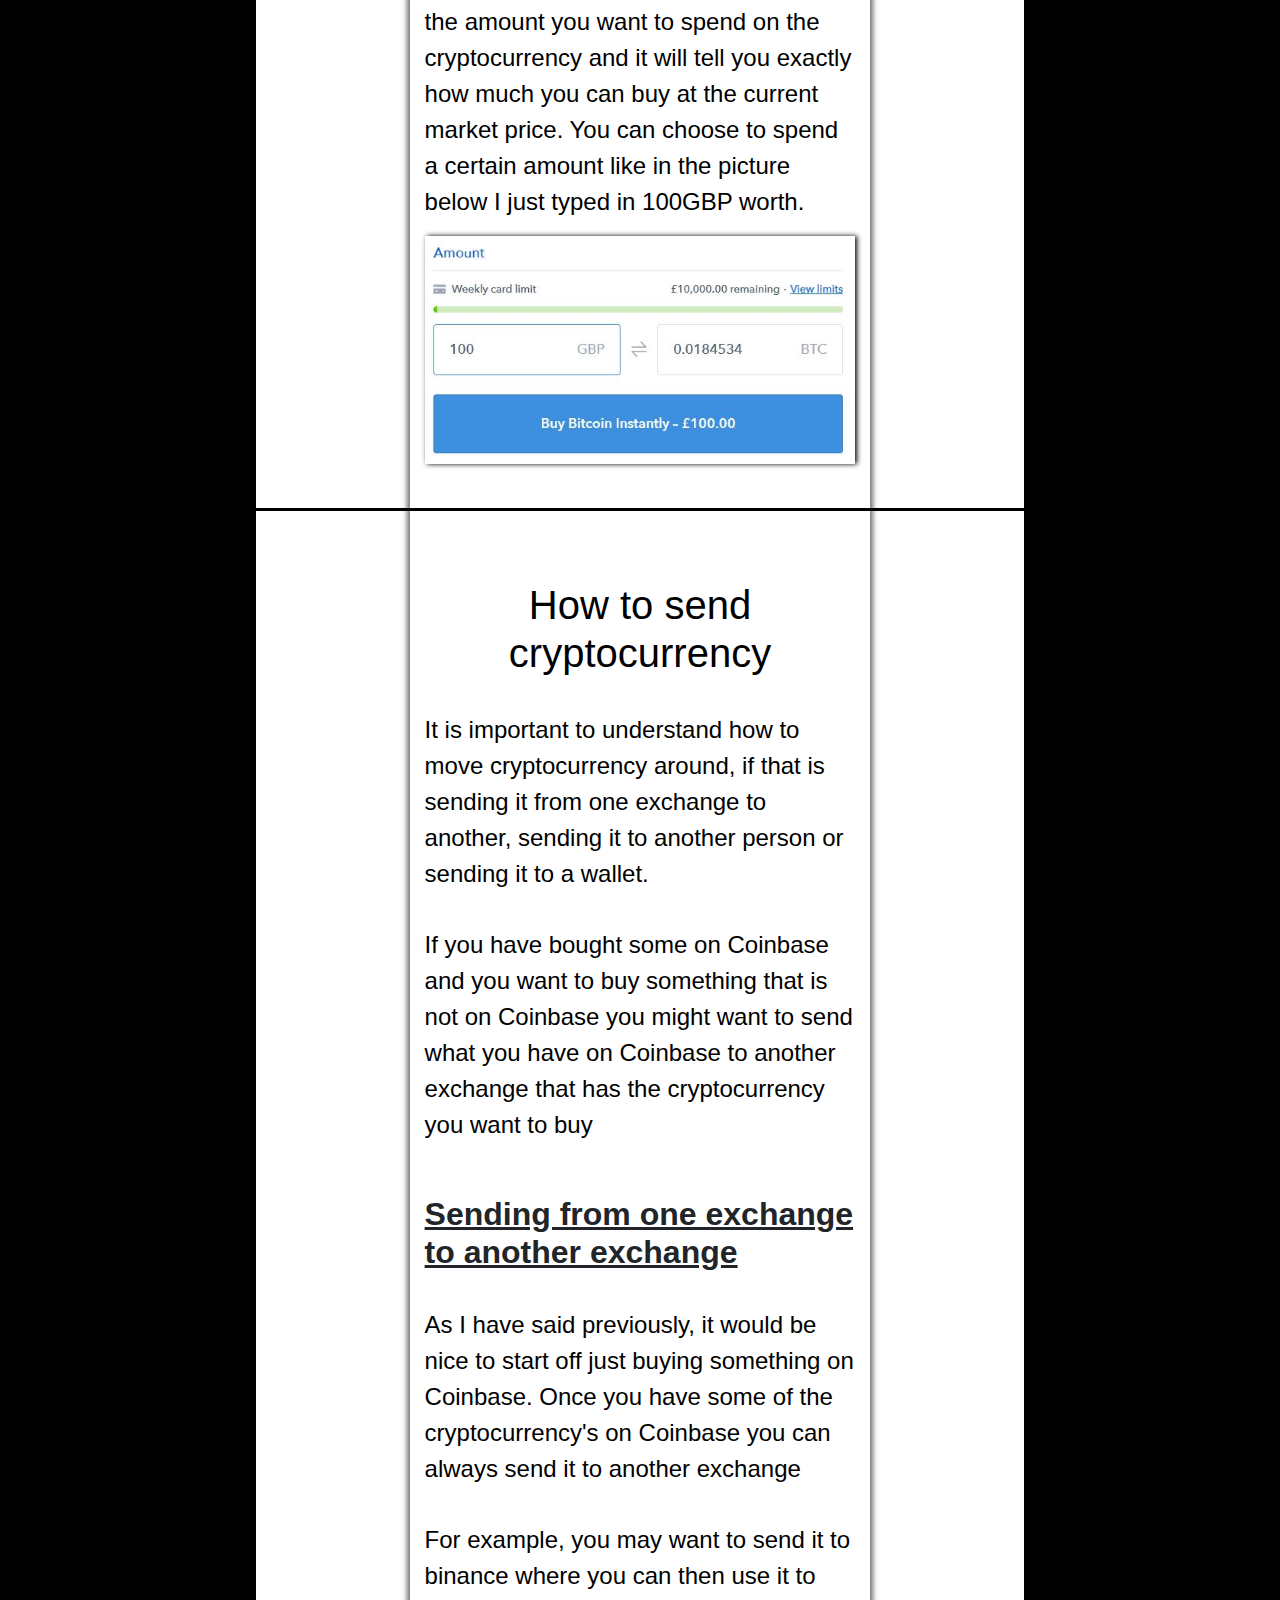
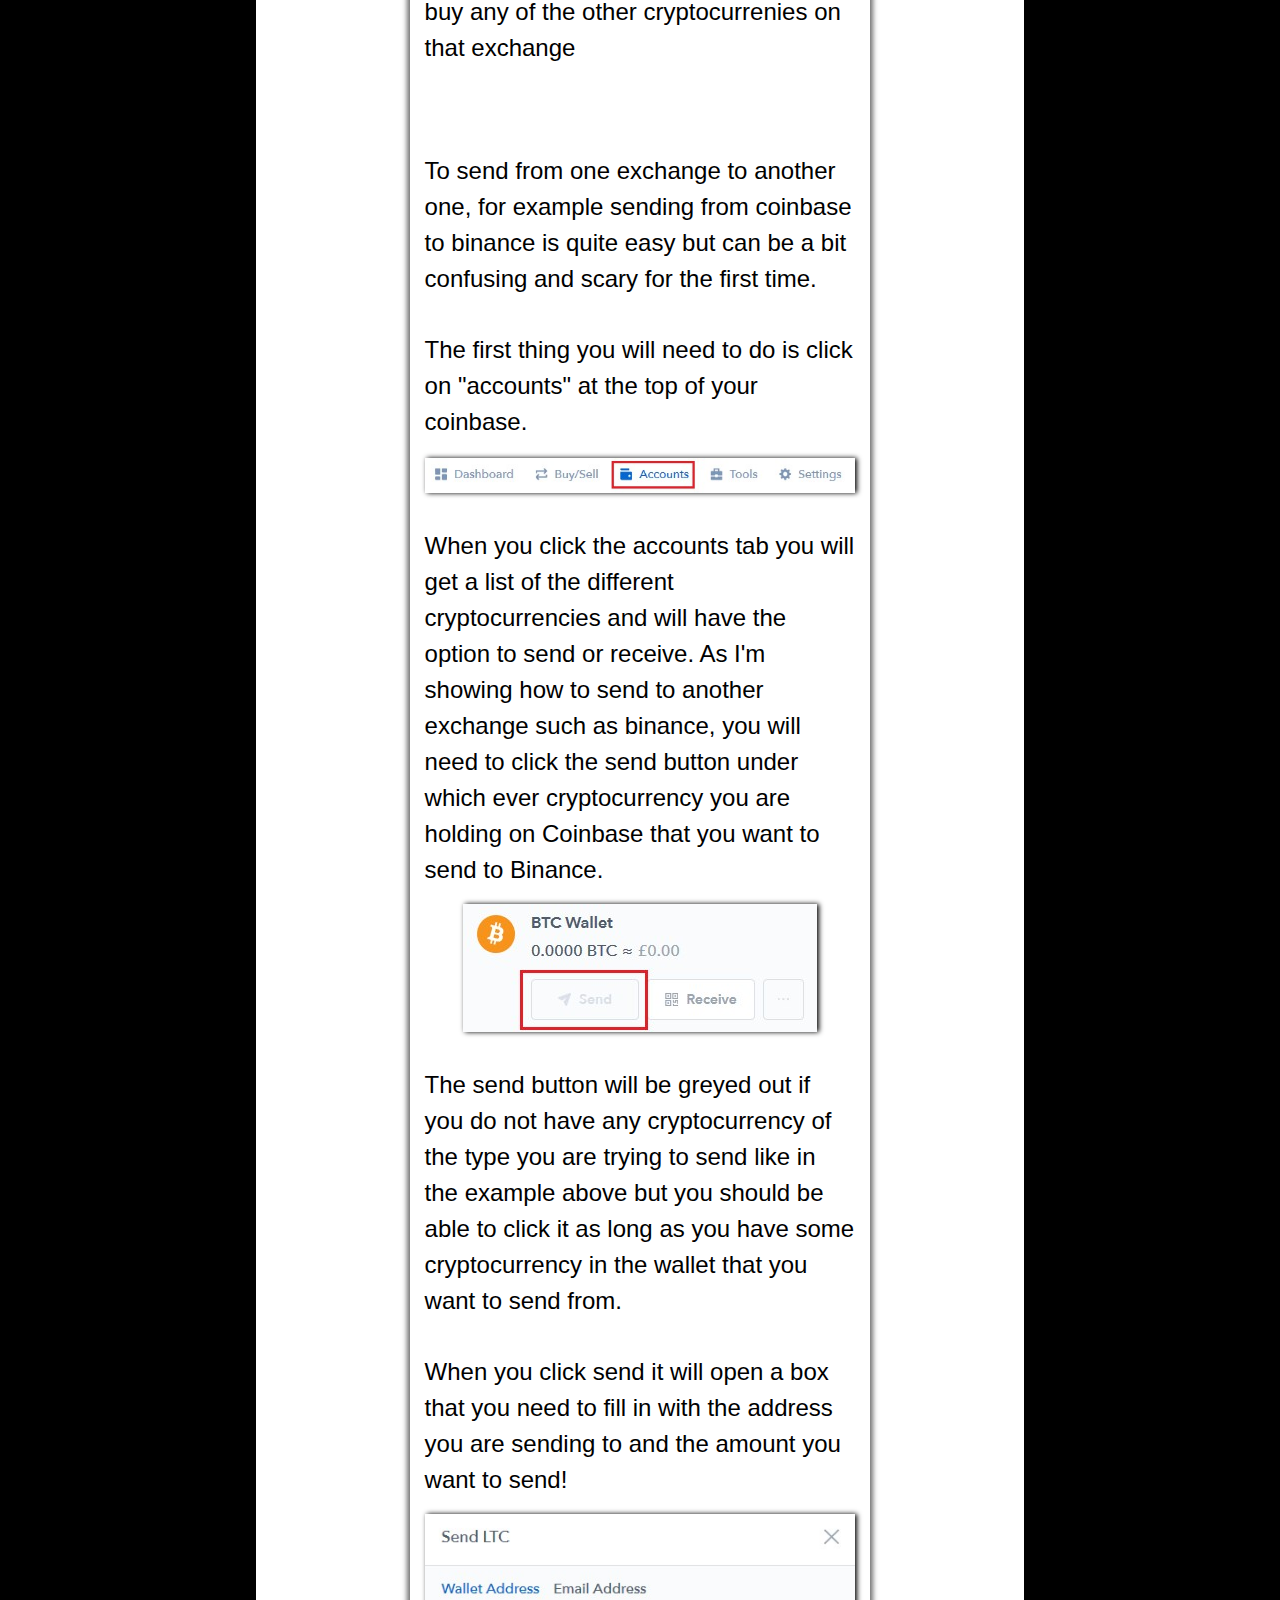
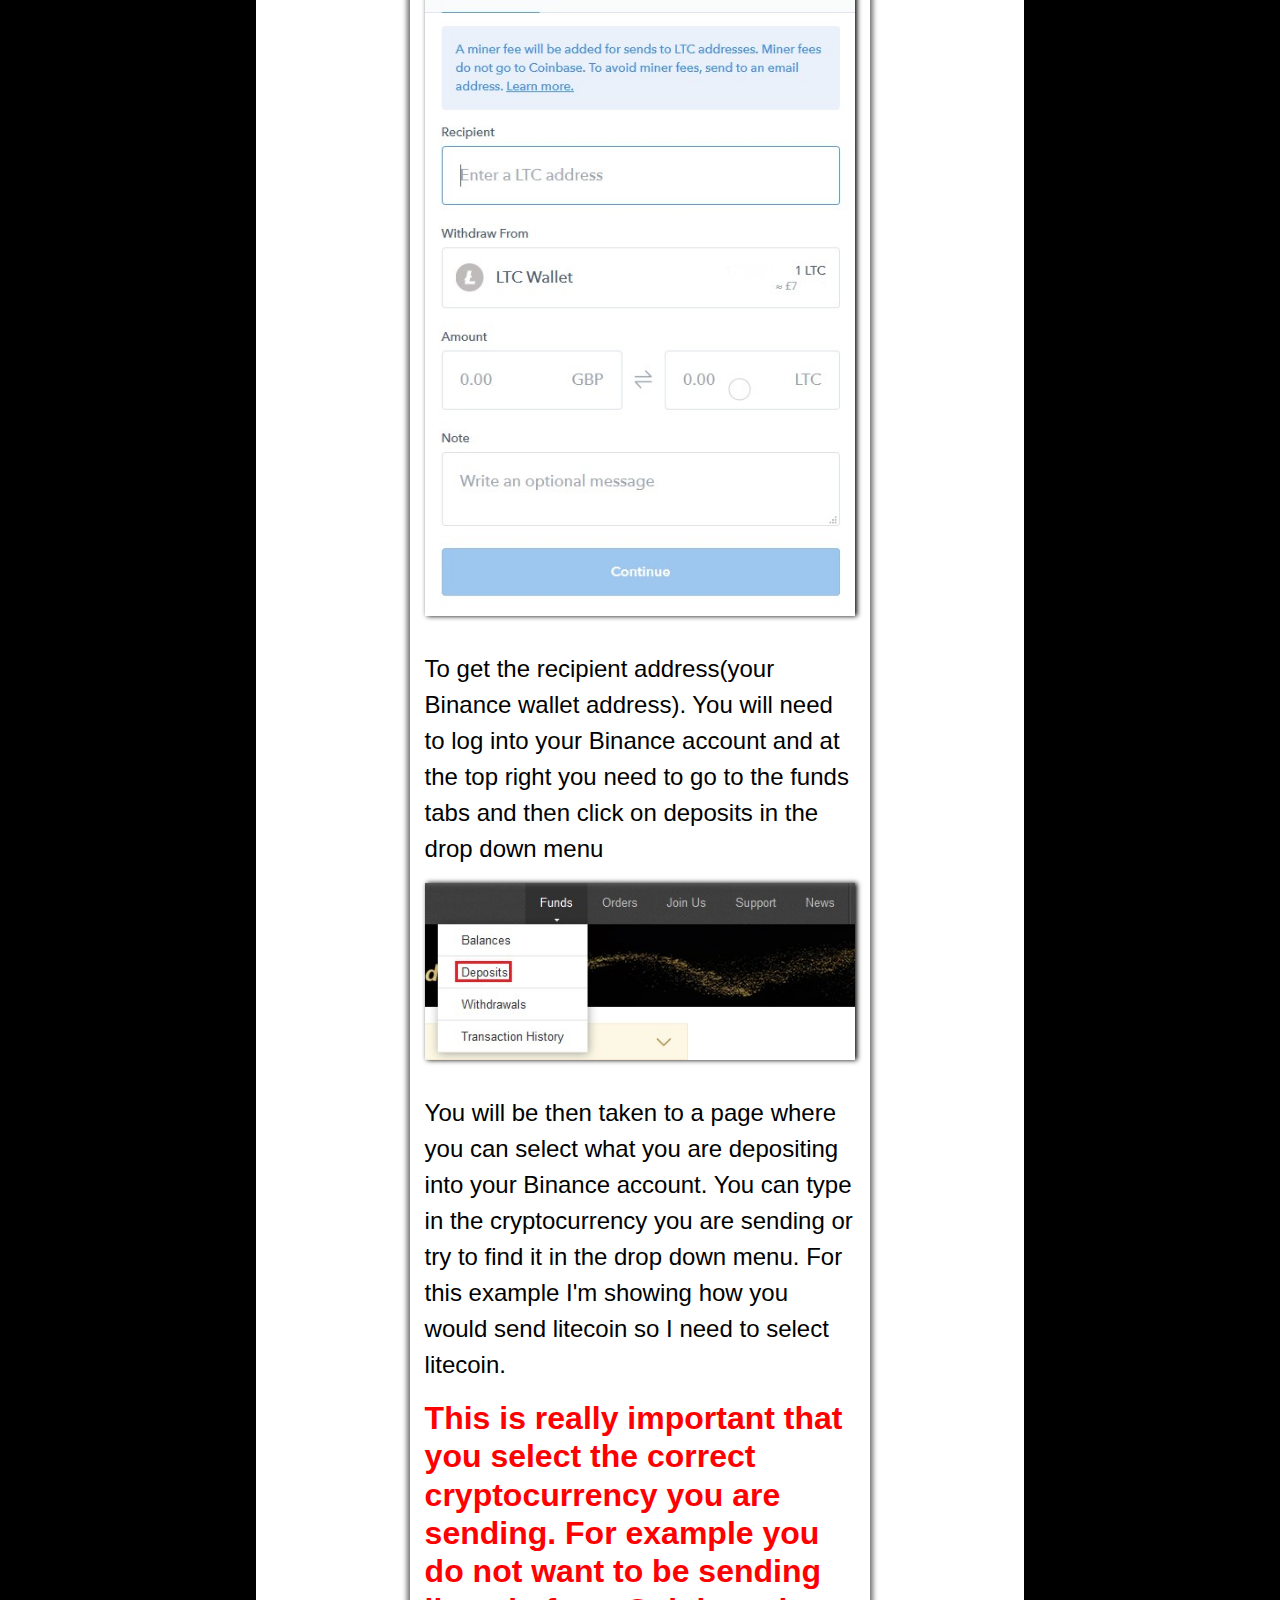
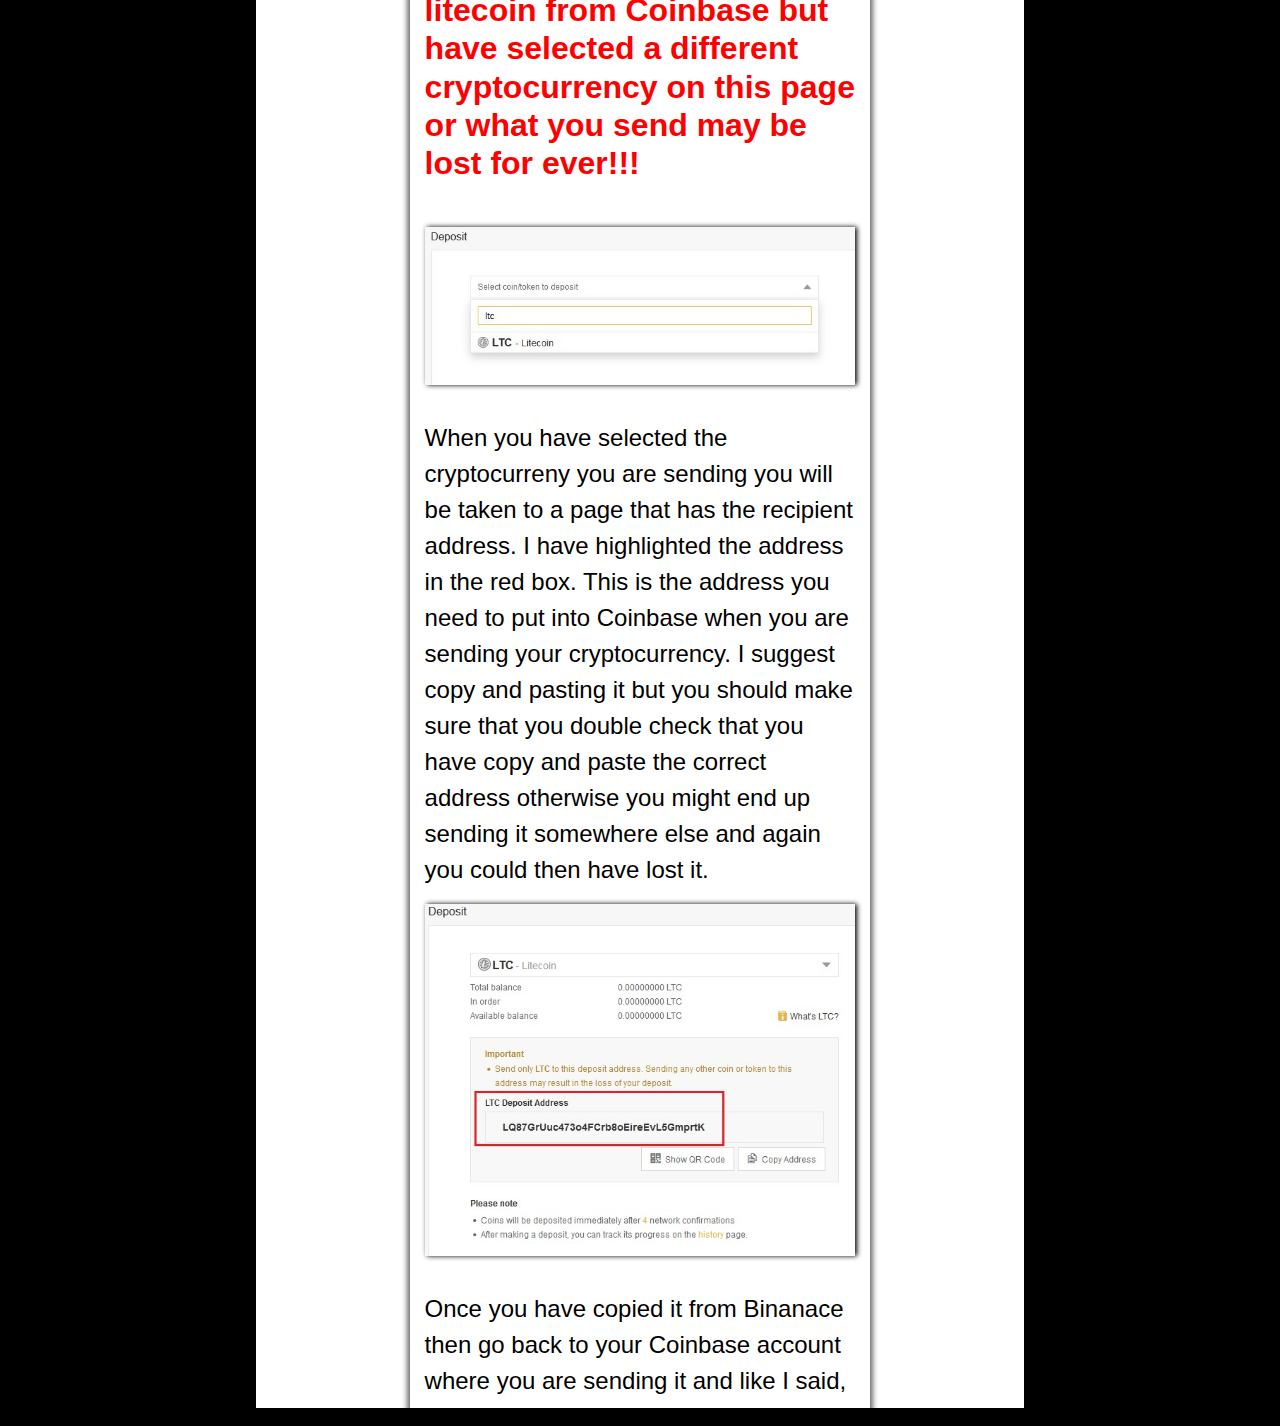
==== commit f30a8edb: "Add files via upload" ====
--- a/index.html
+++ b/index.html
@@ -22,13 +22,13 @@
     <!-- Header -->
 
 <div class="contain">
-
+<div class="container-fluid">
 <div class="row" id="rowf">
-<div class="jumbotron-fluid">
+
   <div>
       <h1 id="title2"> How to buy cryptocurrency </h1>
 </div>
-  </div>
+
 
 </div>
 </div>
@@ -315,7 +315,7 @@
 </div>
 
 </div>
-
+</div>
 
   </body>
 </html>
--- a/css.css
+++ b/css.css
@@ -20,7 +20,6 @@
   height: 1200px;
   background-color: white;
   background-image: url(img/header.jpg);
-
   border-bottom: 3px solid black;
 
 
@@ -155,7 +154,7 @@
   animation-iteration-count: infinite;
   padding-top: 0;
   padding-bottom: 0;
-
+  padding-right: 0;
 }
 
 
@@ -187,7 +186,7 @@
 body{
 /* default is 1rem or 16px */
 font-size: 8px;
-margin-left: -5px;
+
 }
 
 h1,h2{
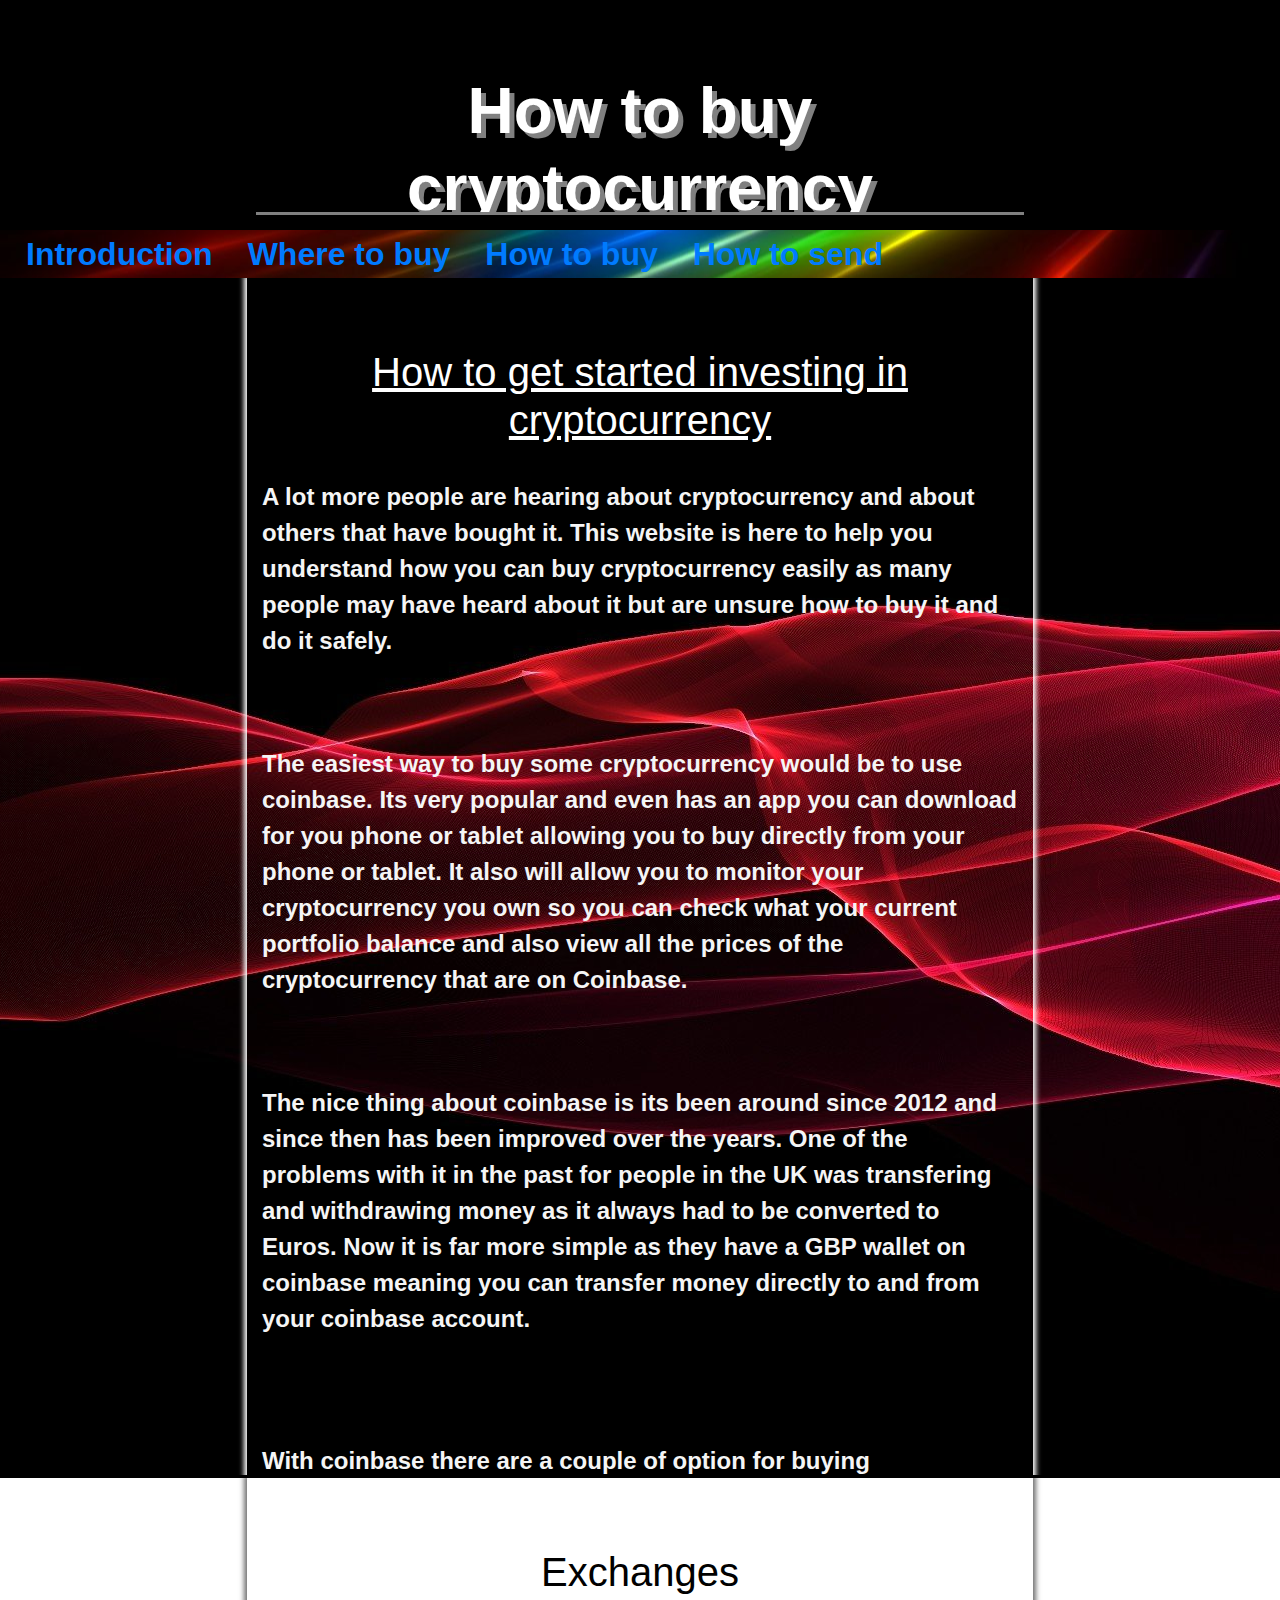
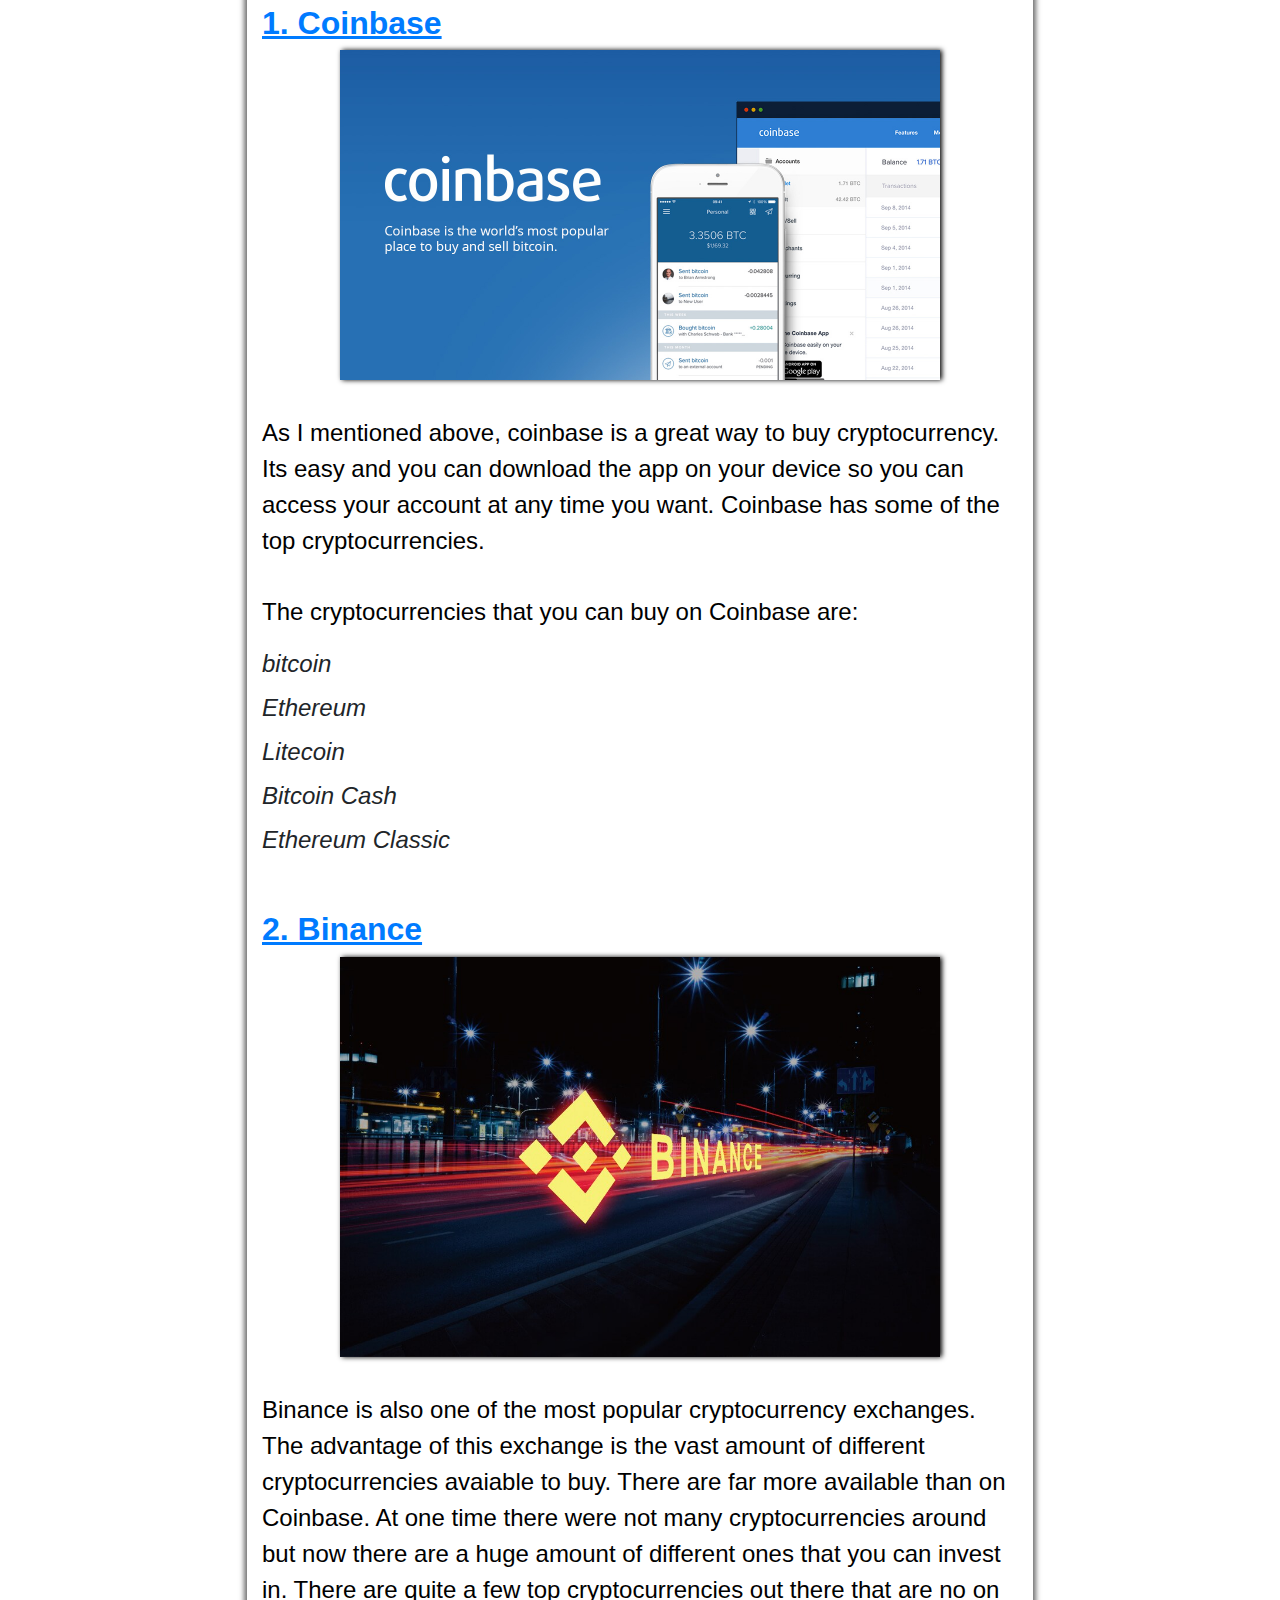
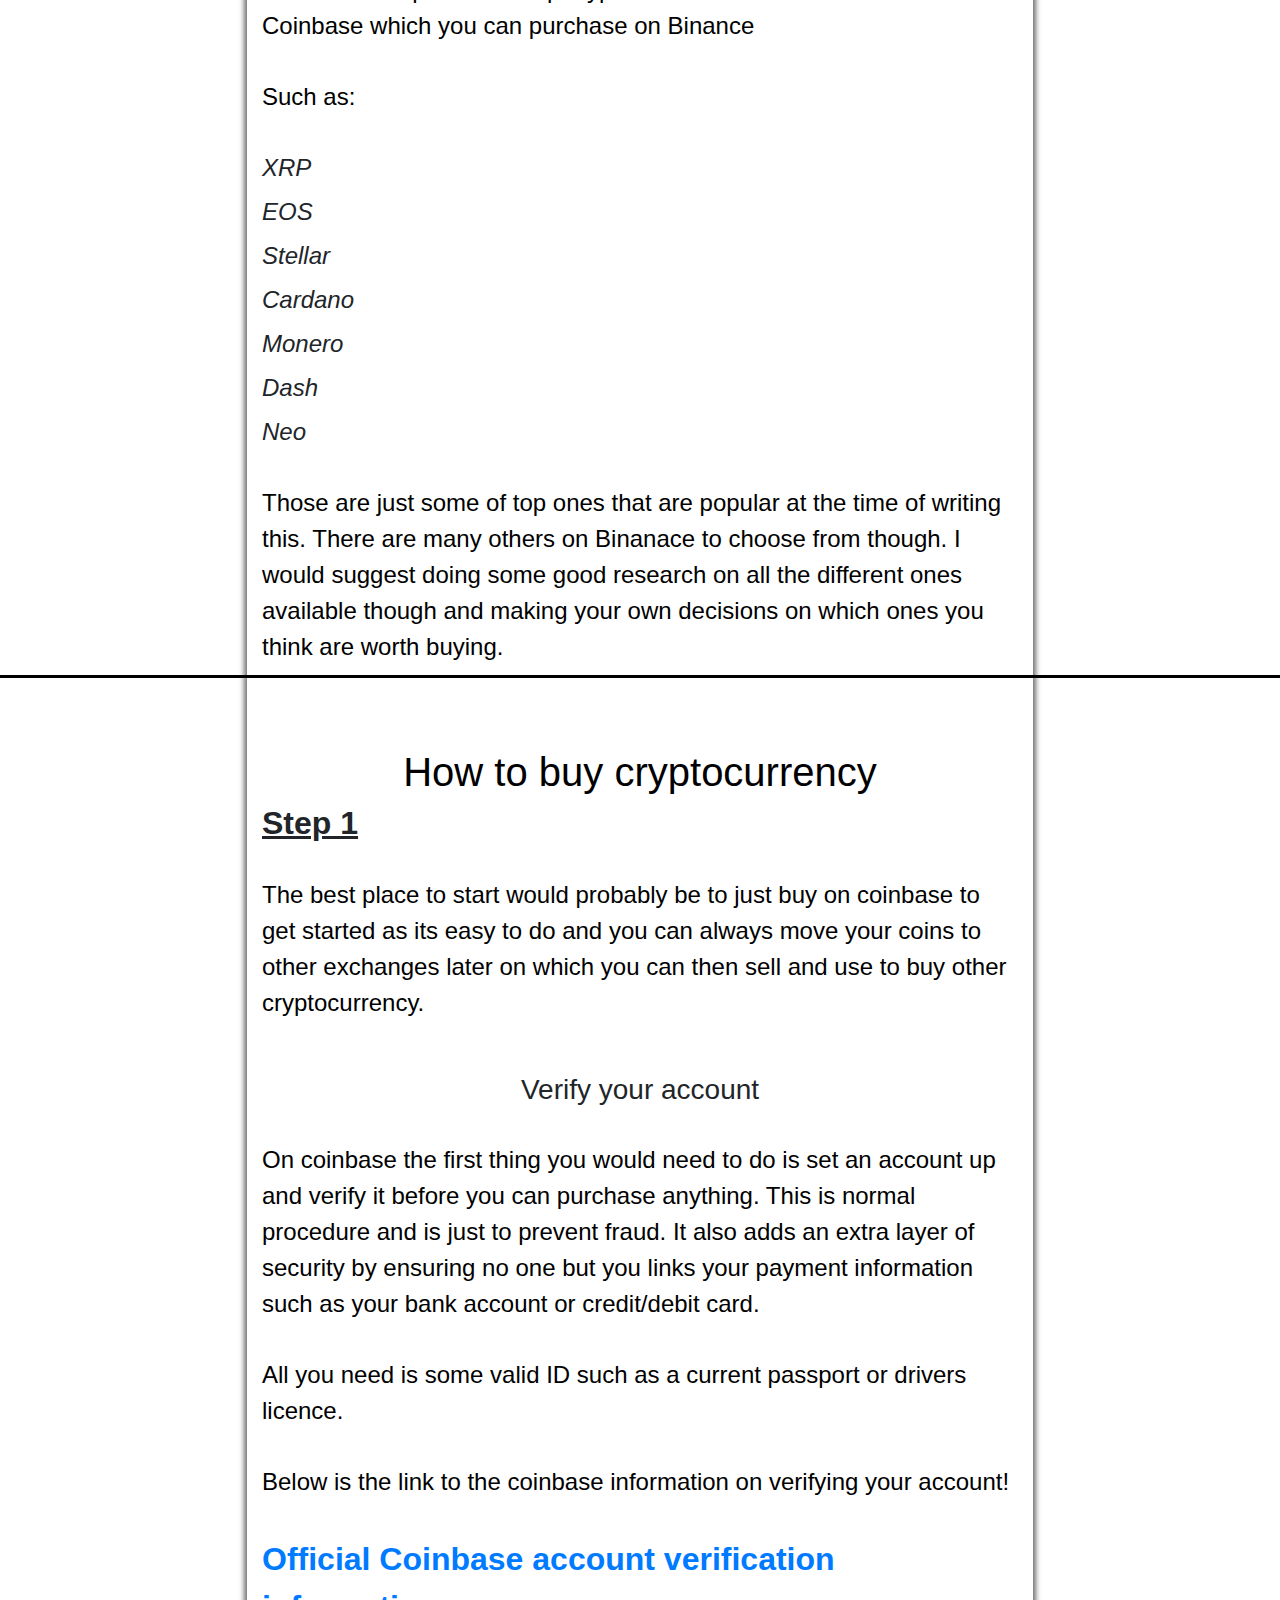
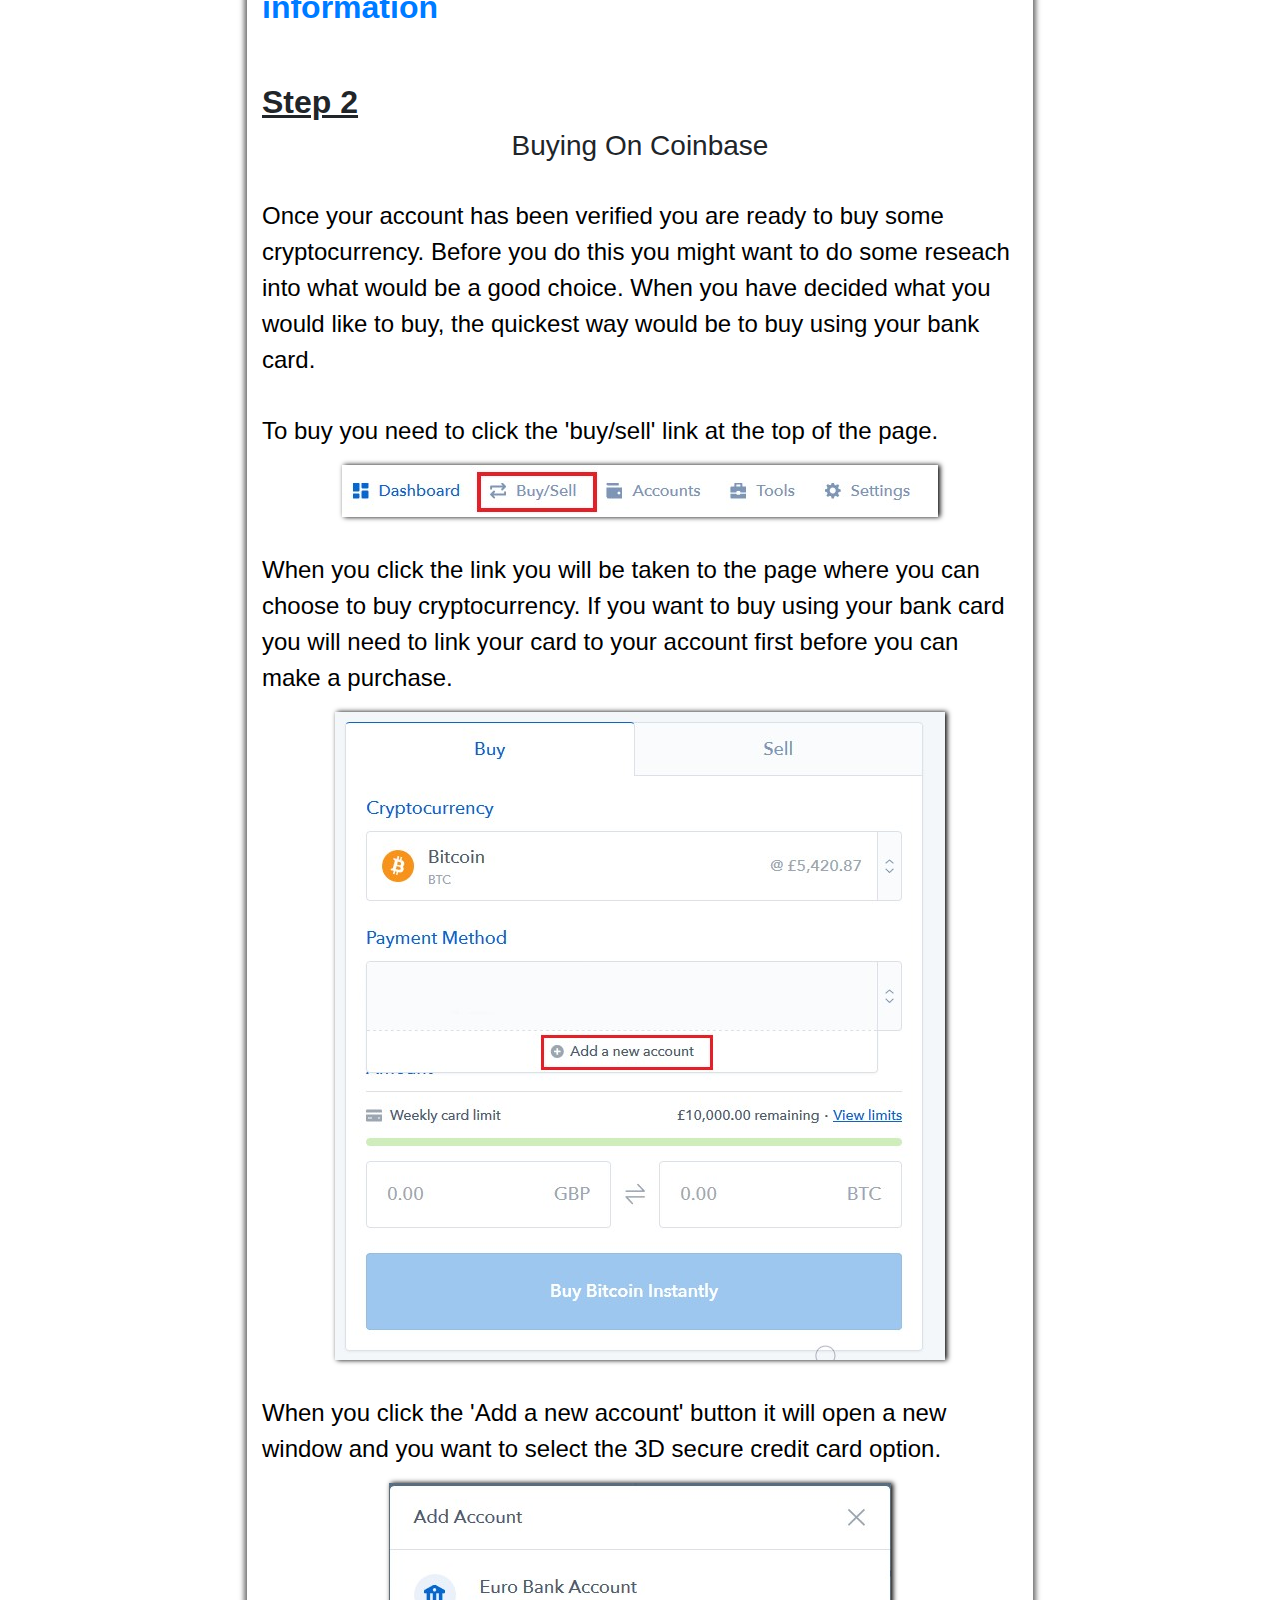
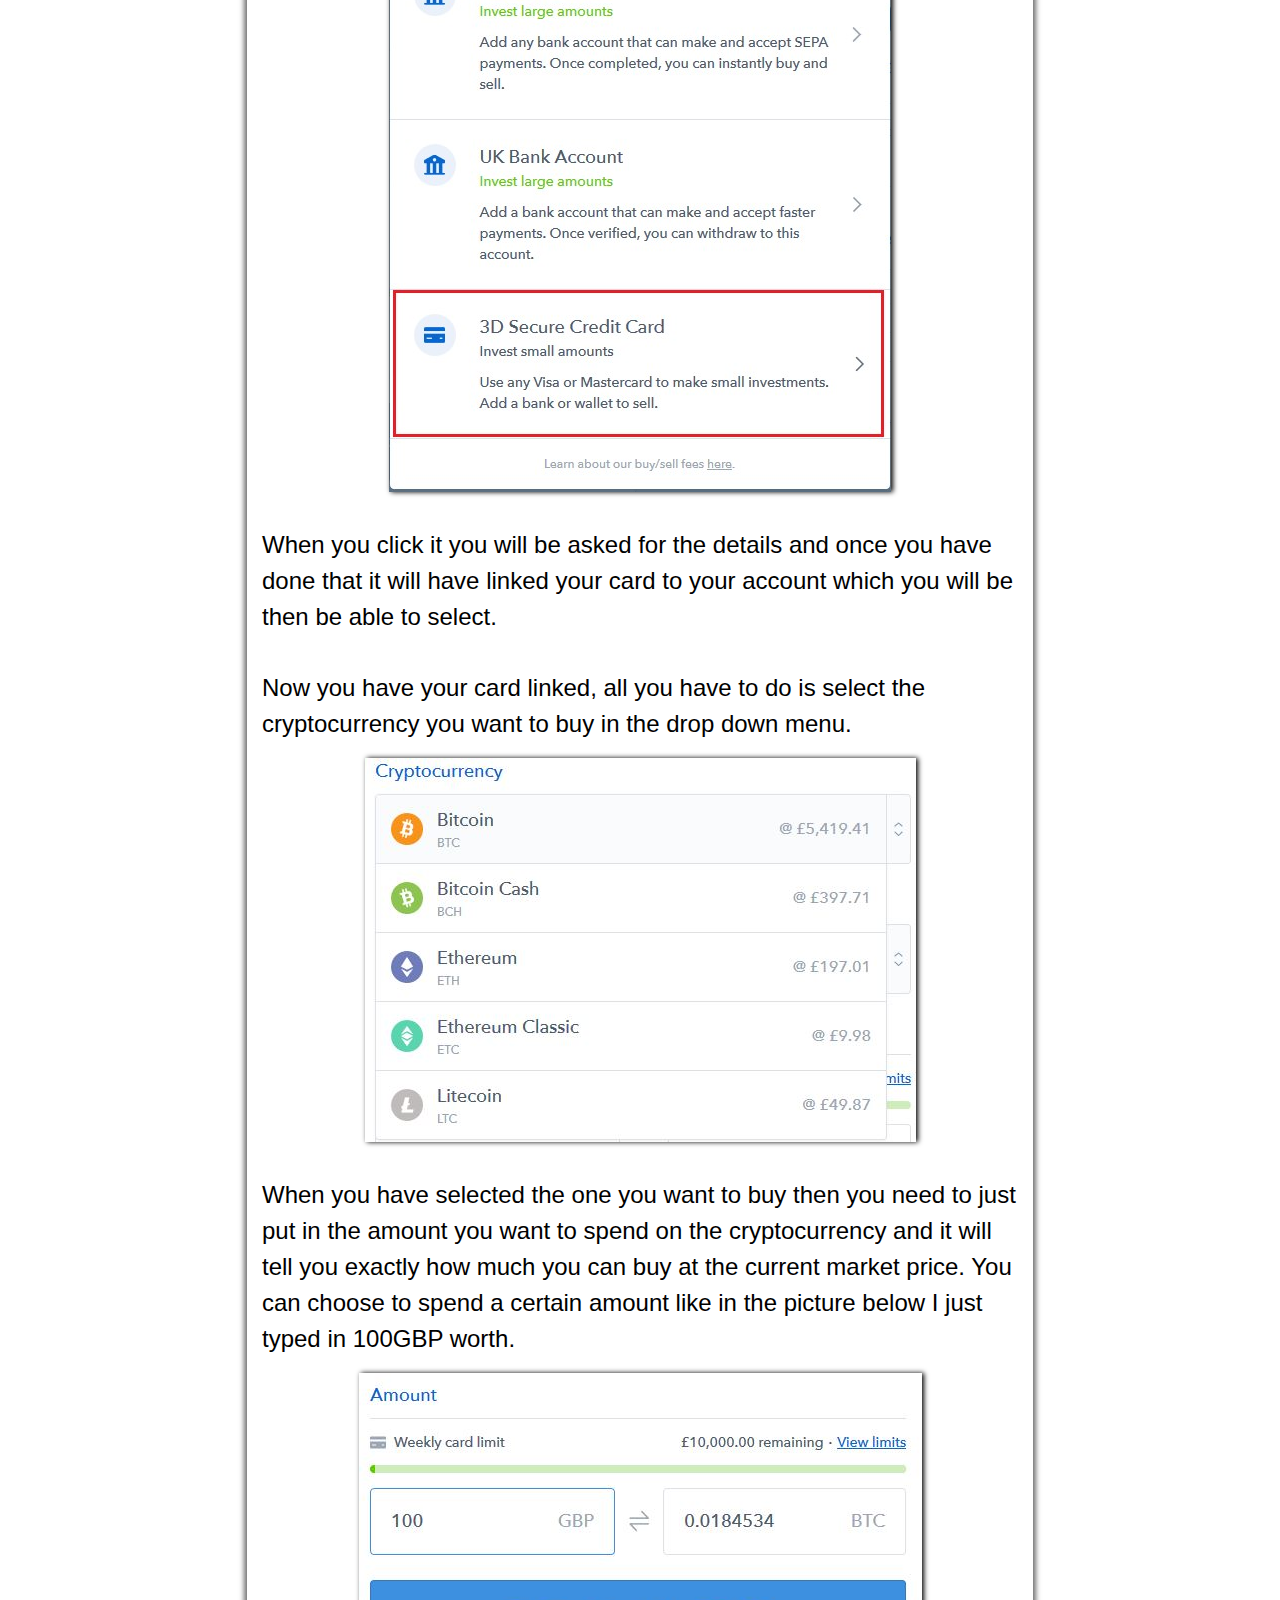
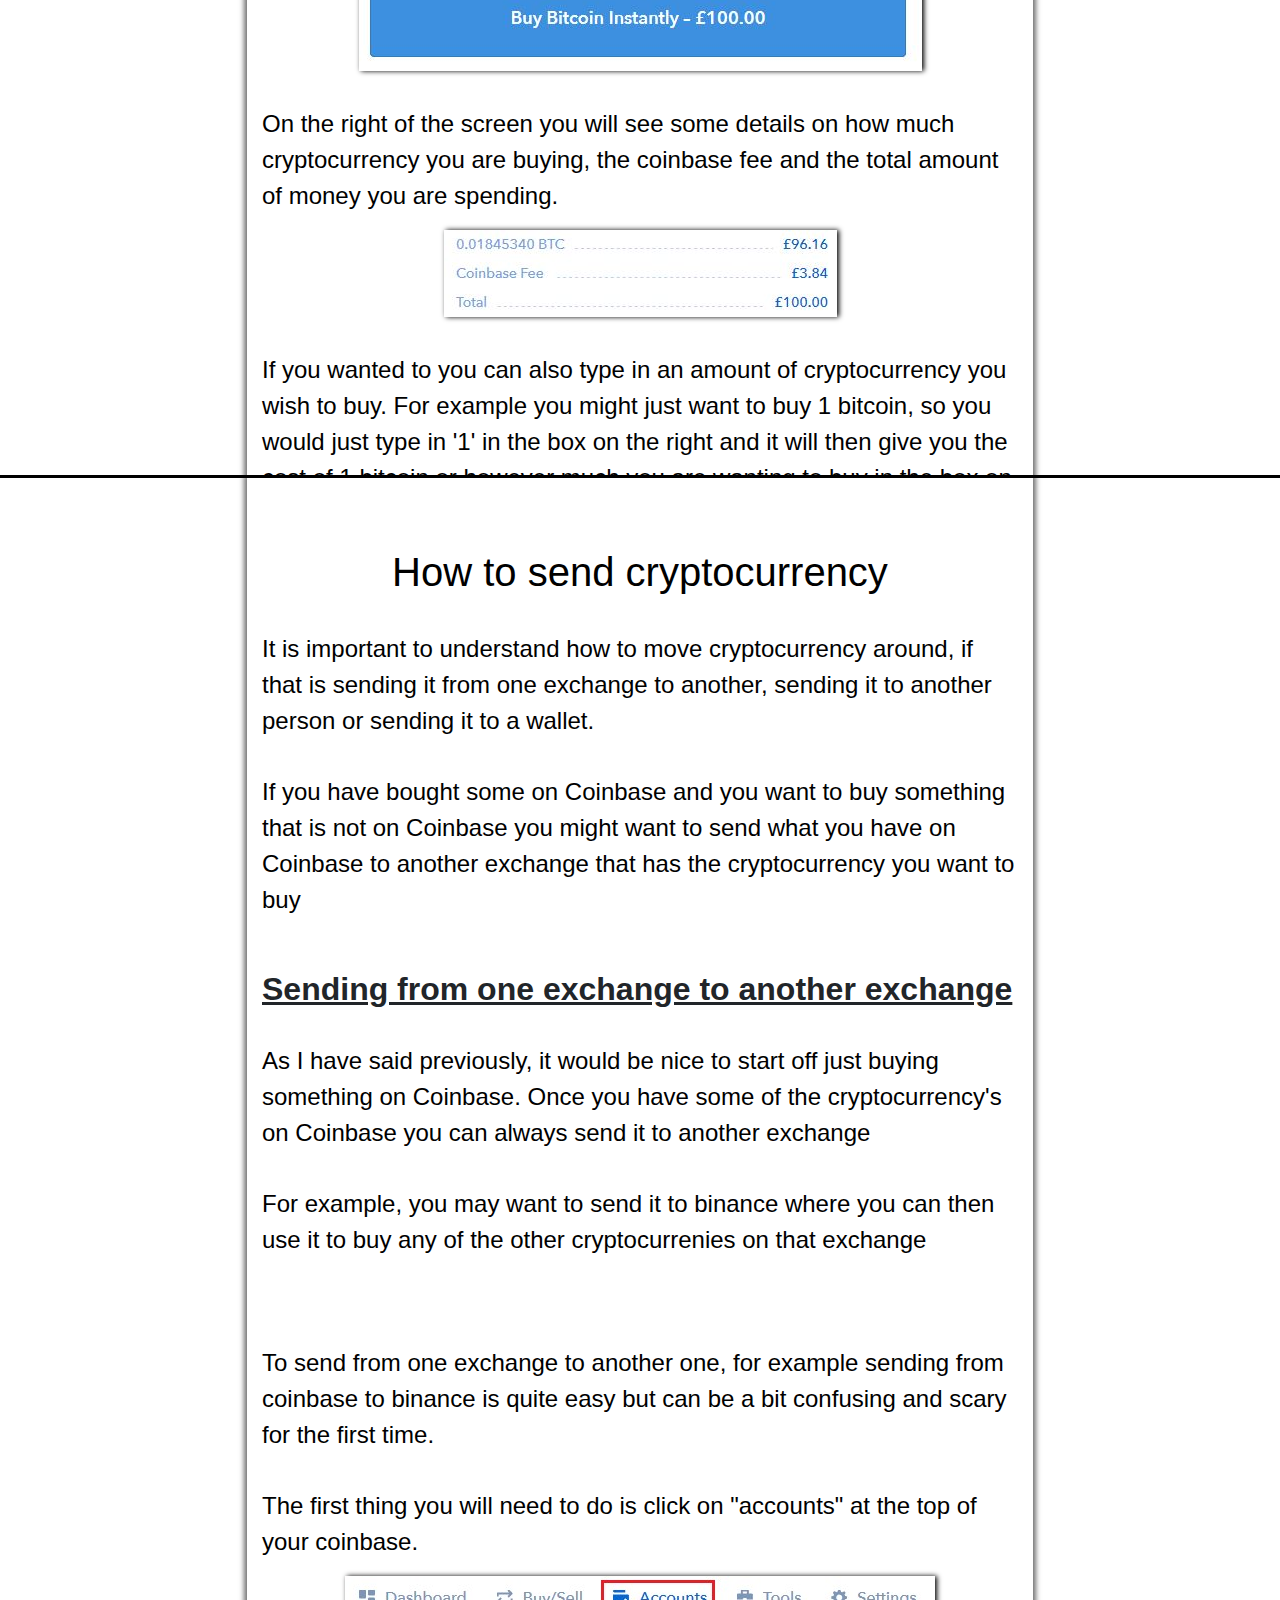
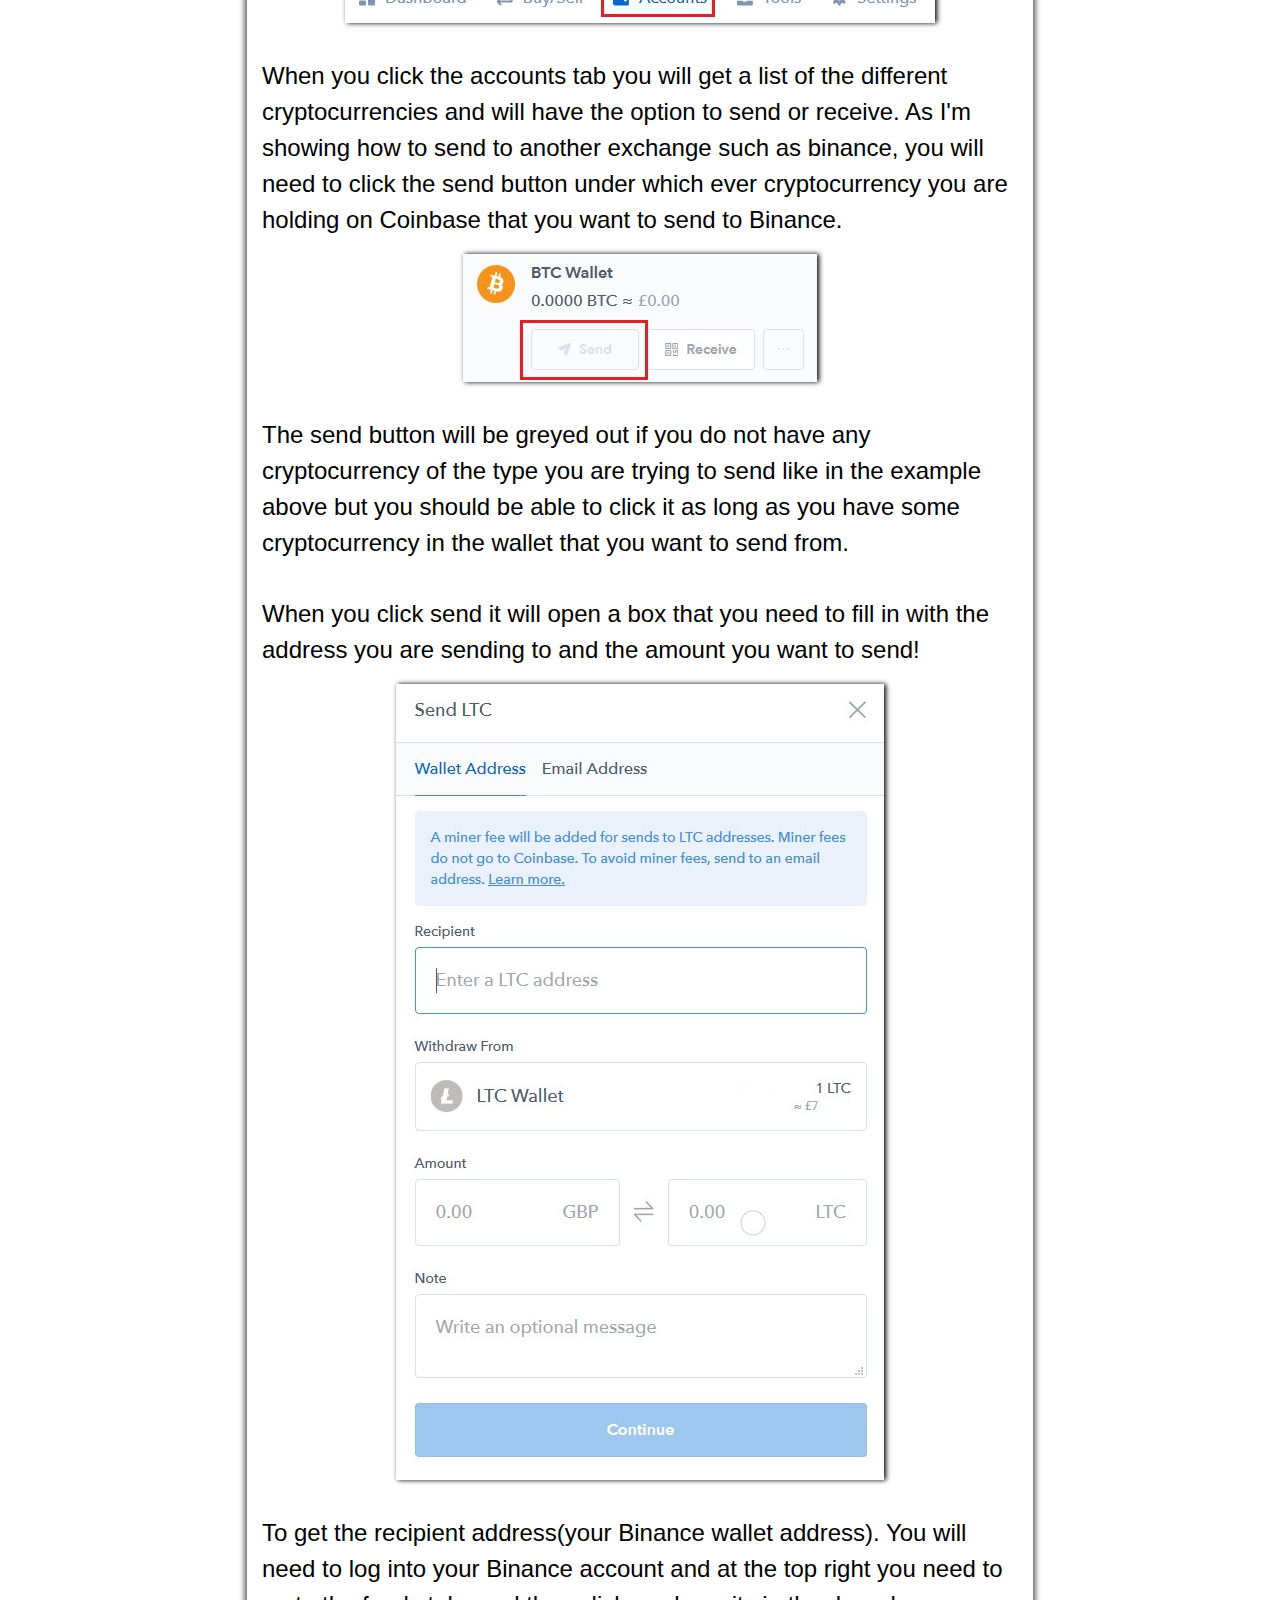
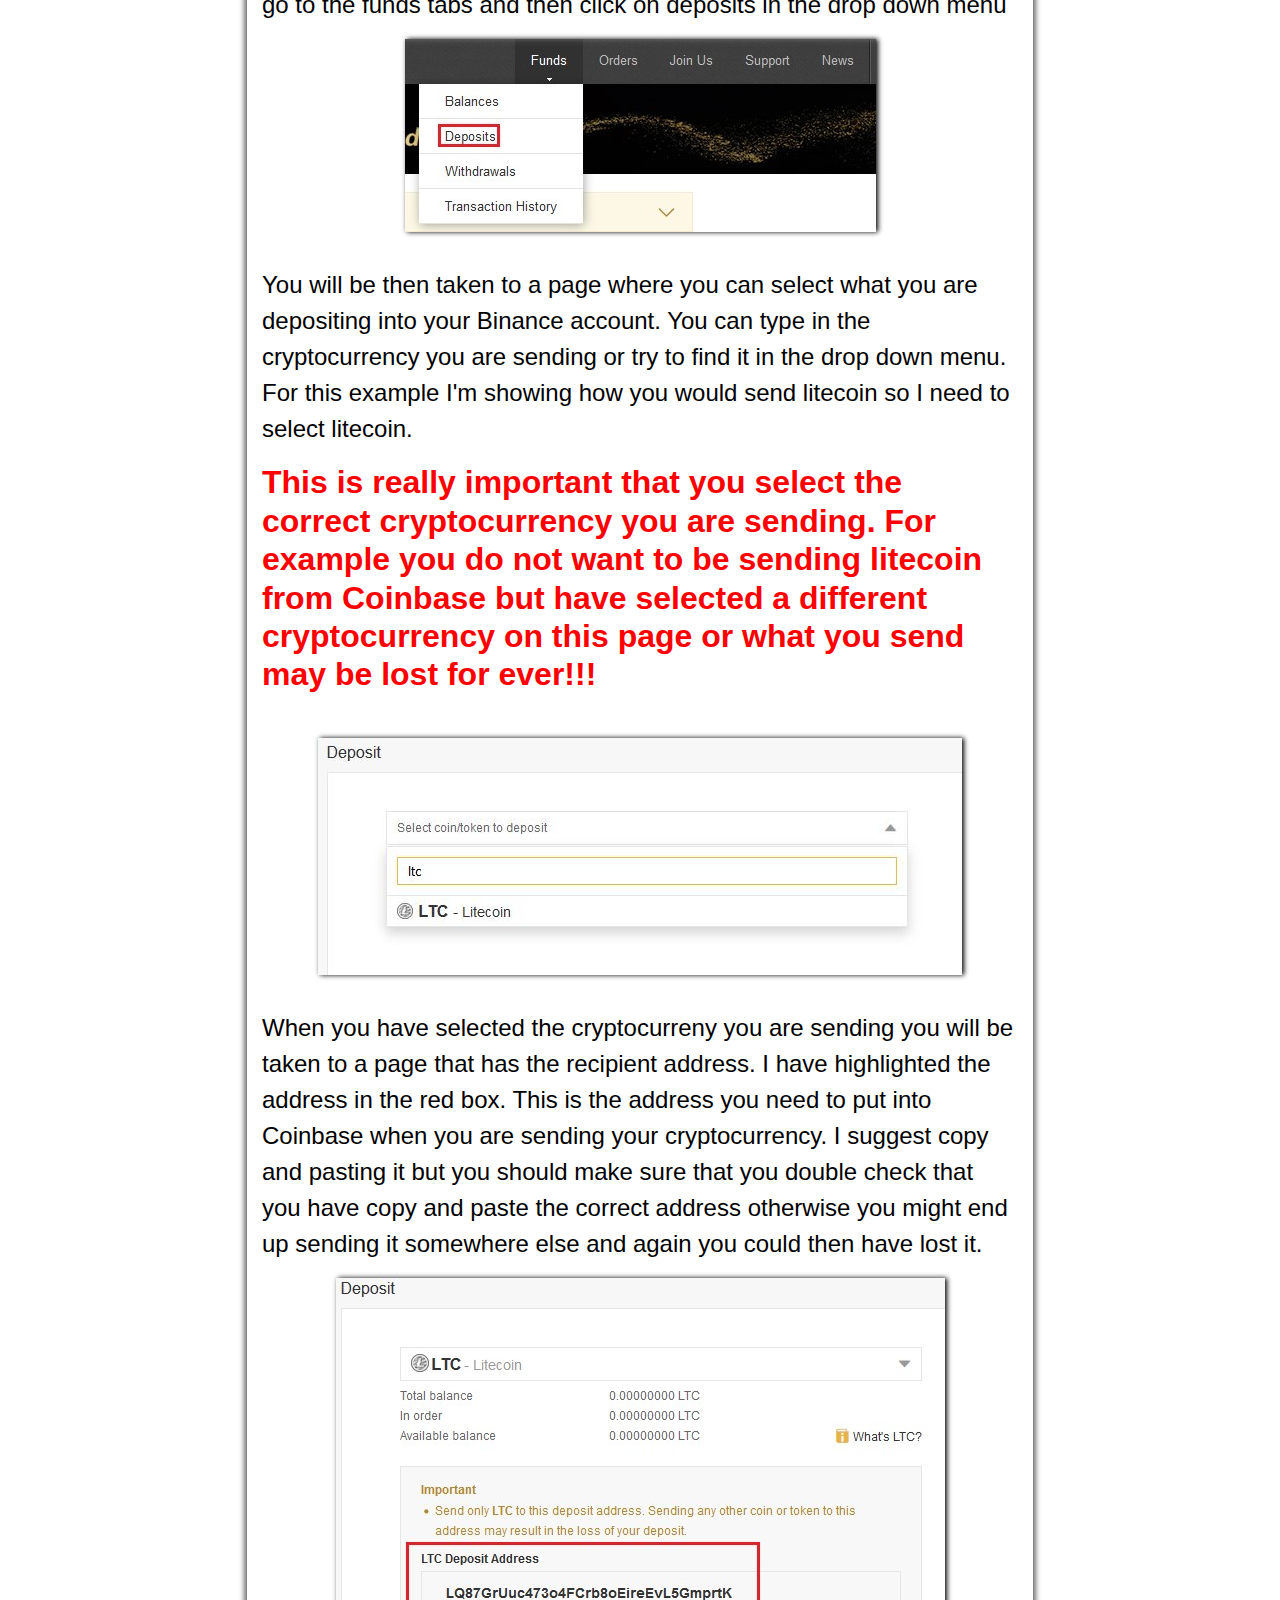
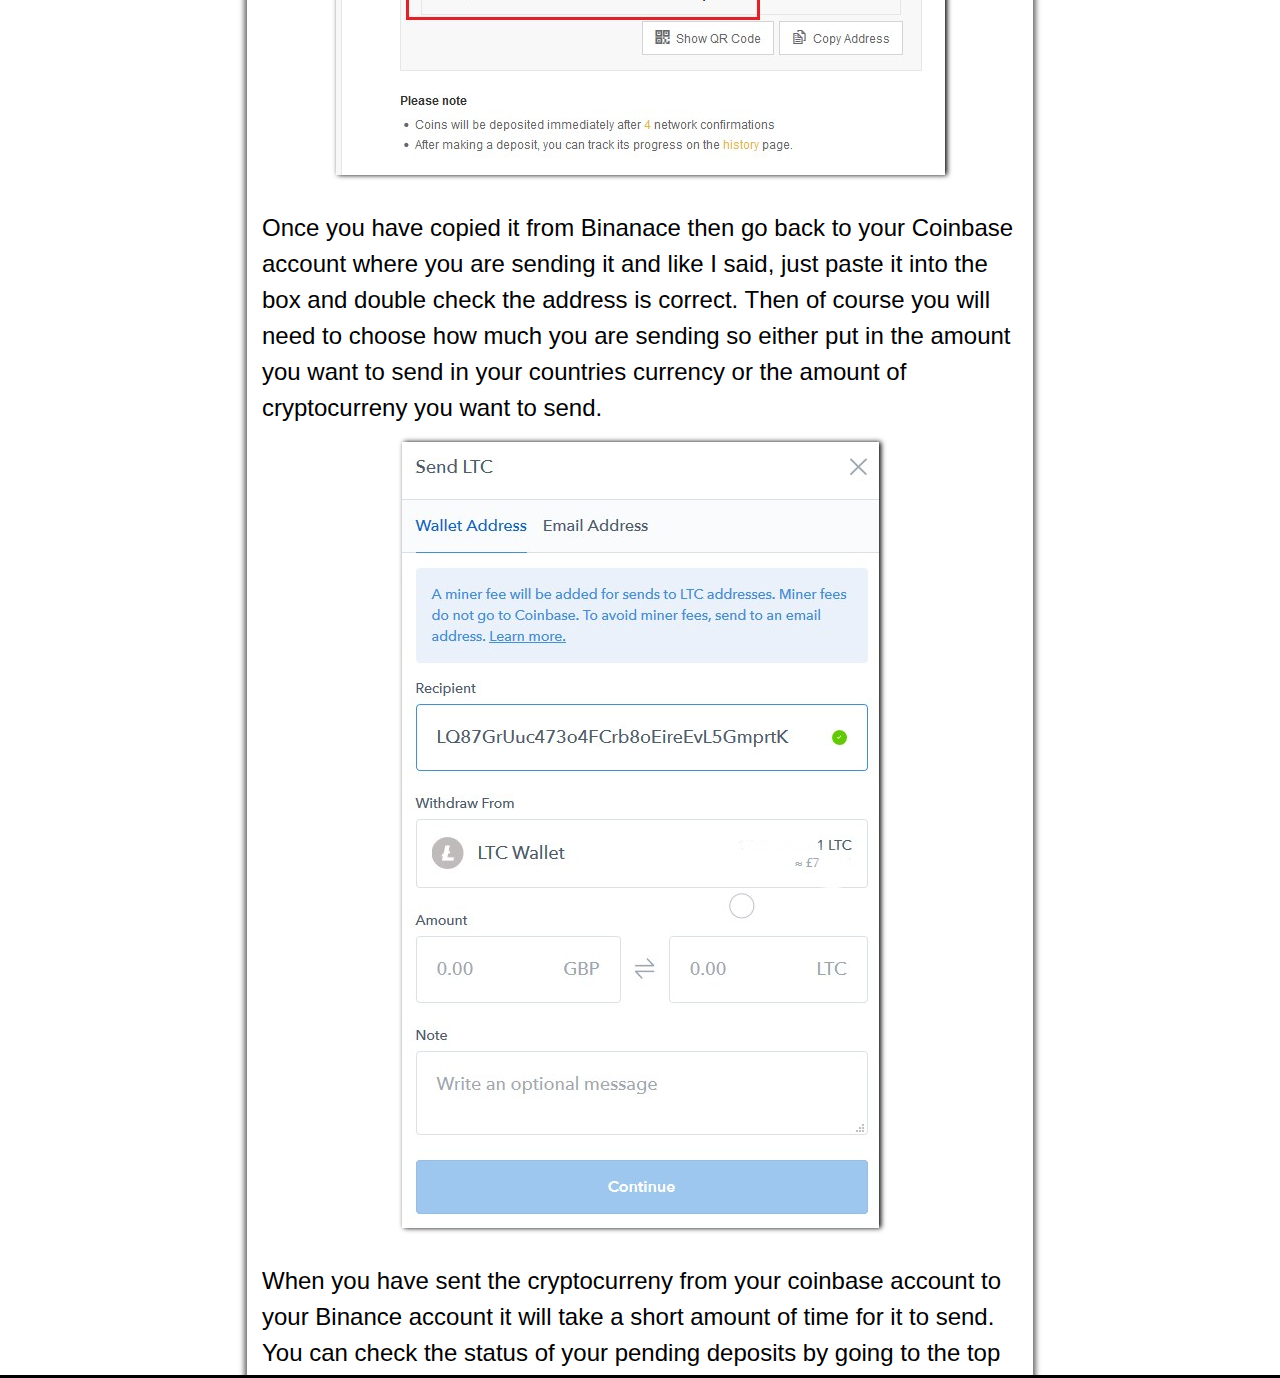
==== commit d753ba83: "Add files via upload" ====
--- a/index.html
+++ b/index.html
@@ -22,7 +22,7 @@
     <!-- Header -->
 
 <div class="contain">
-<div class="container-fluid">
+
 <div class="row" id="rowf">
 
   <div>
@@ -315,7 +315,7 @@
 </div>
 
 </div>
-</div>
+
 
   </body>
 </html>
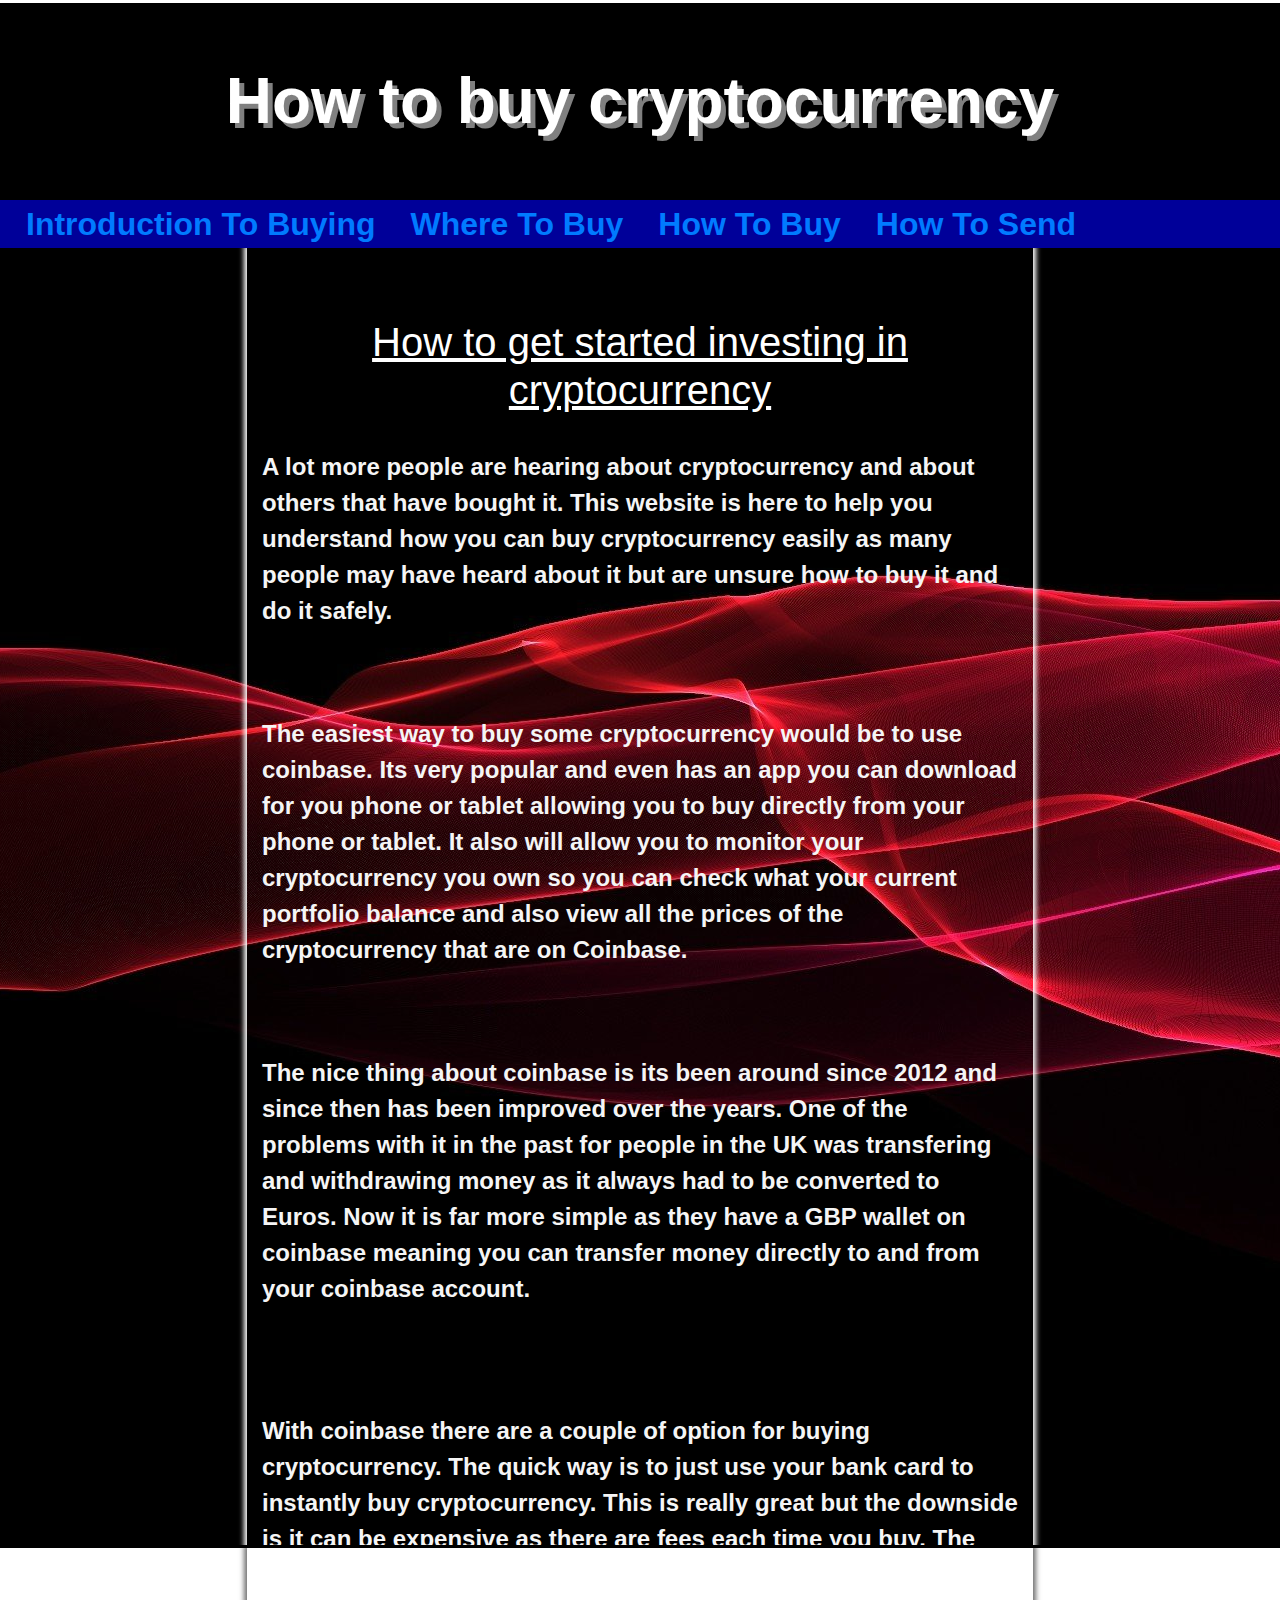
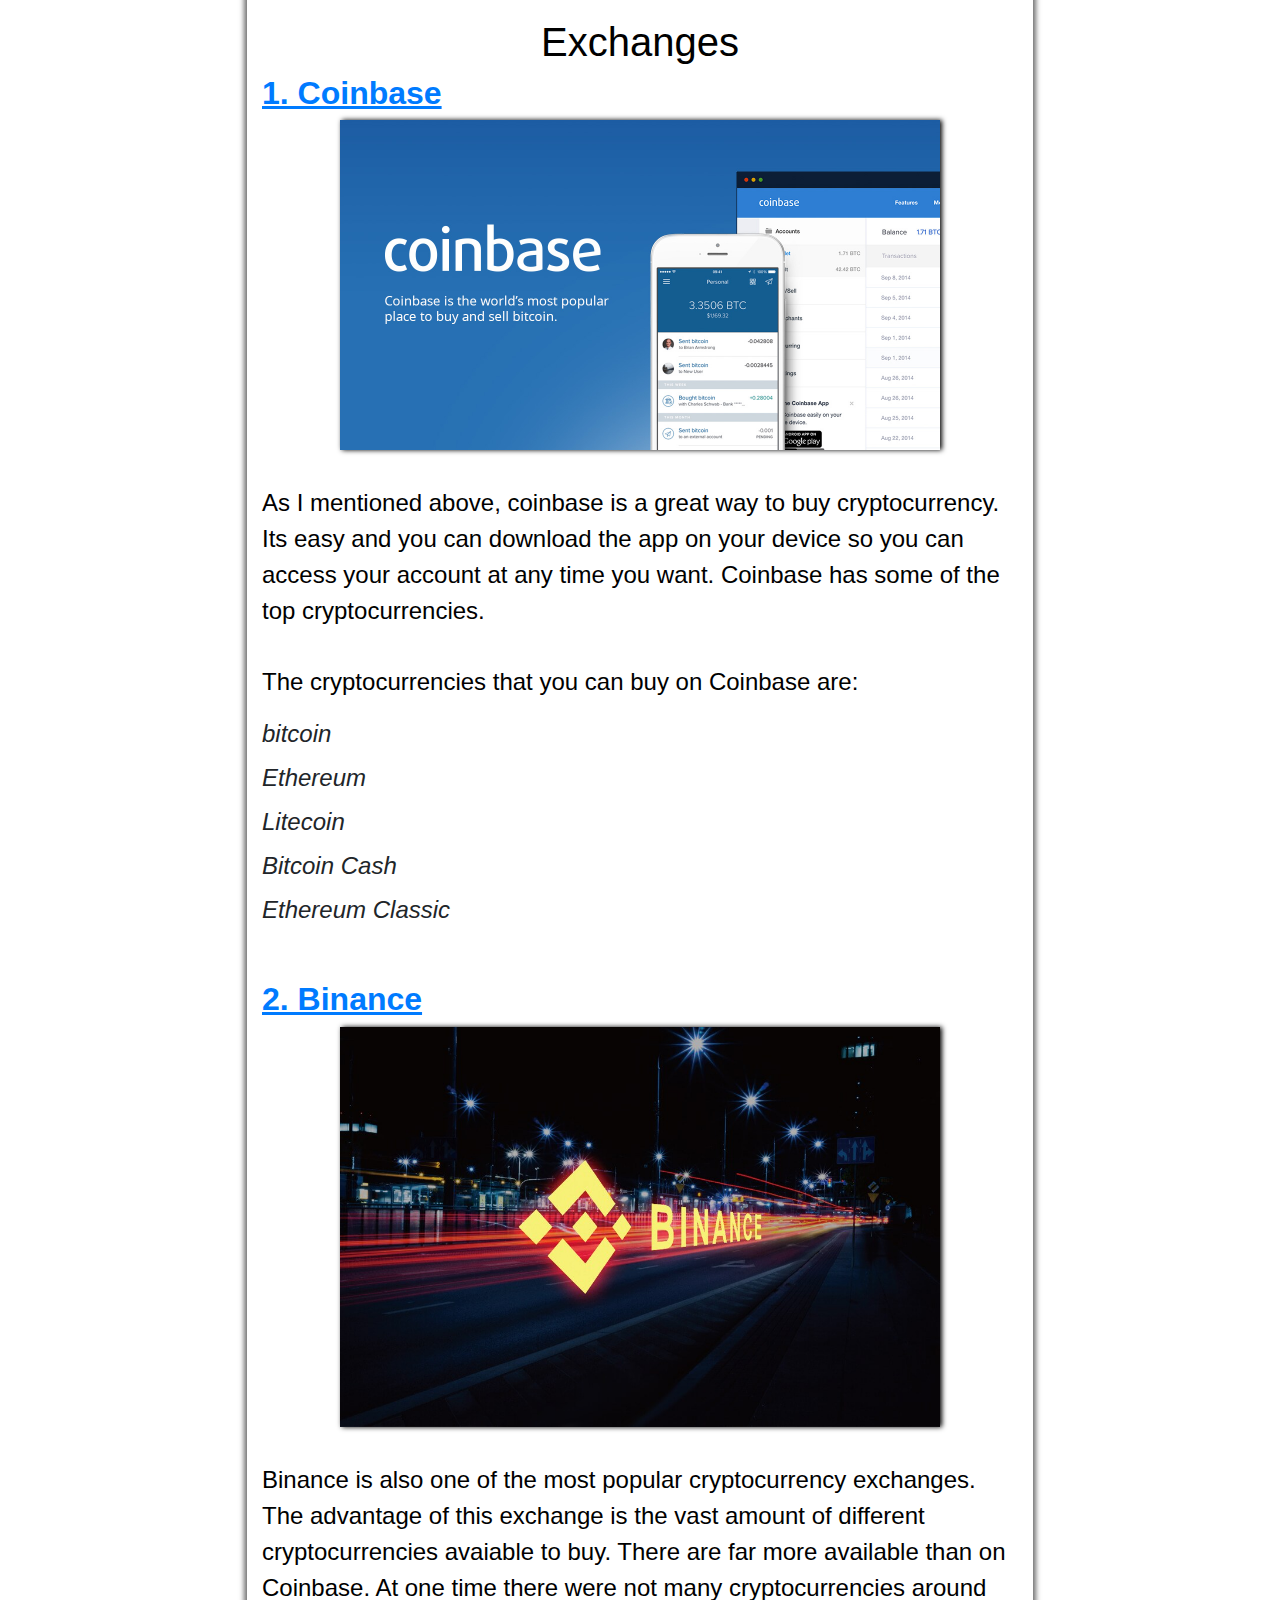
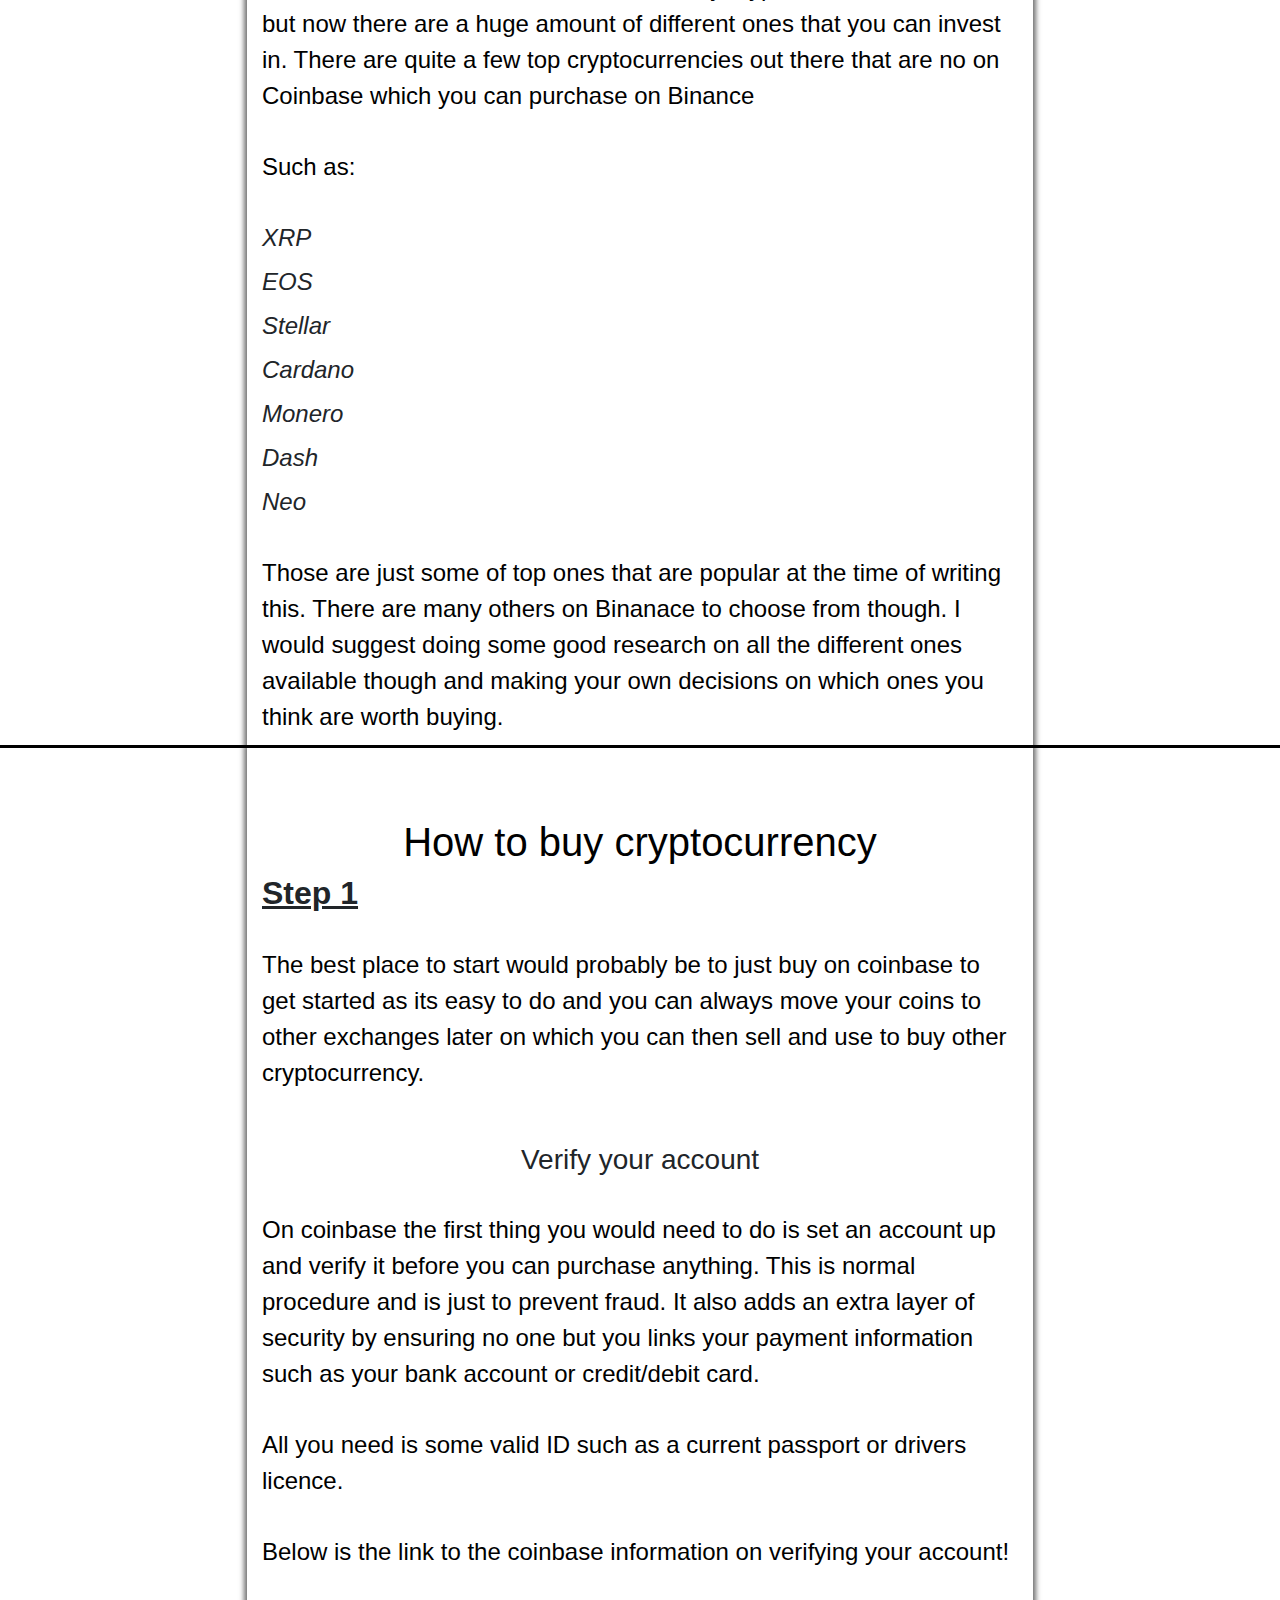
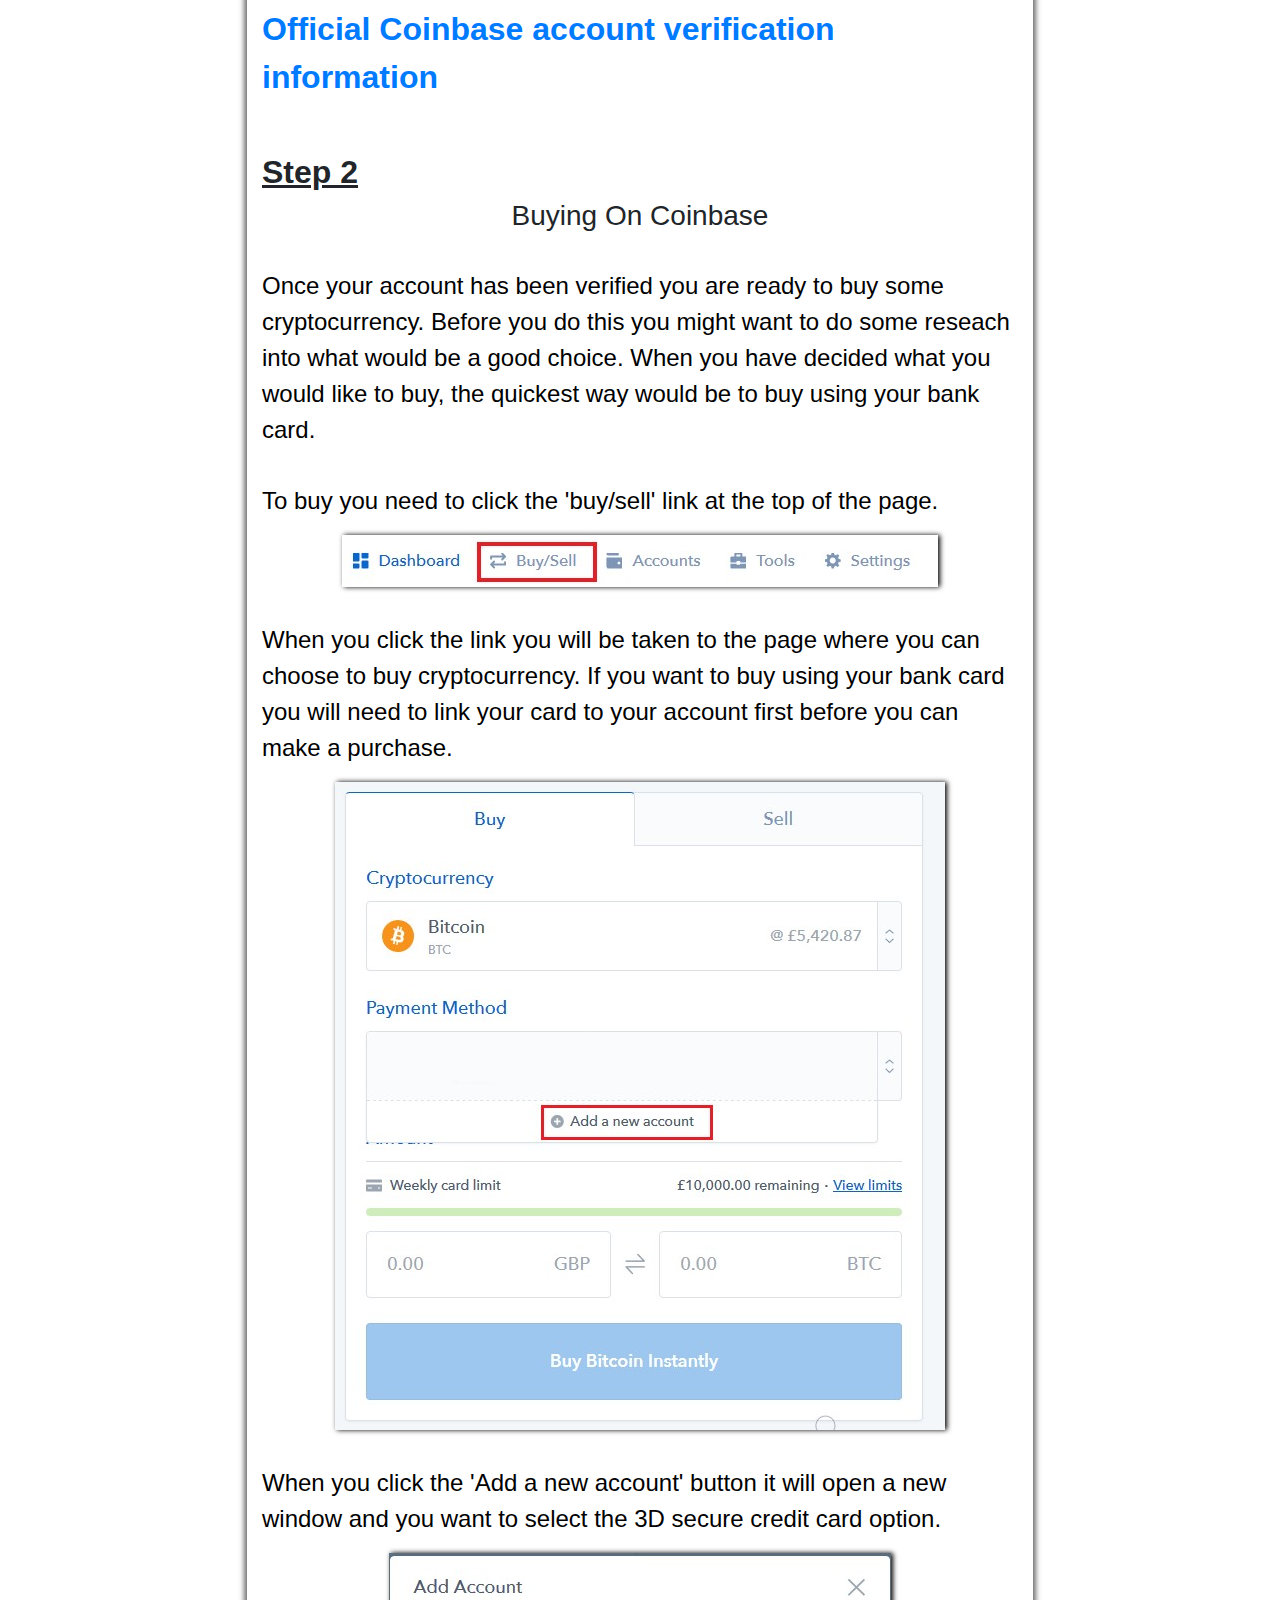
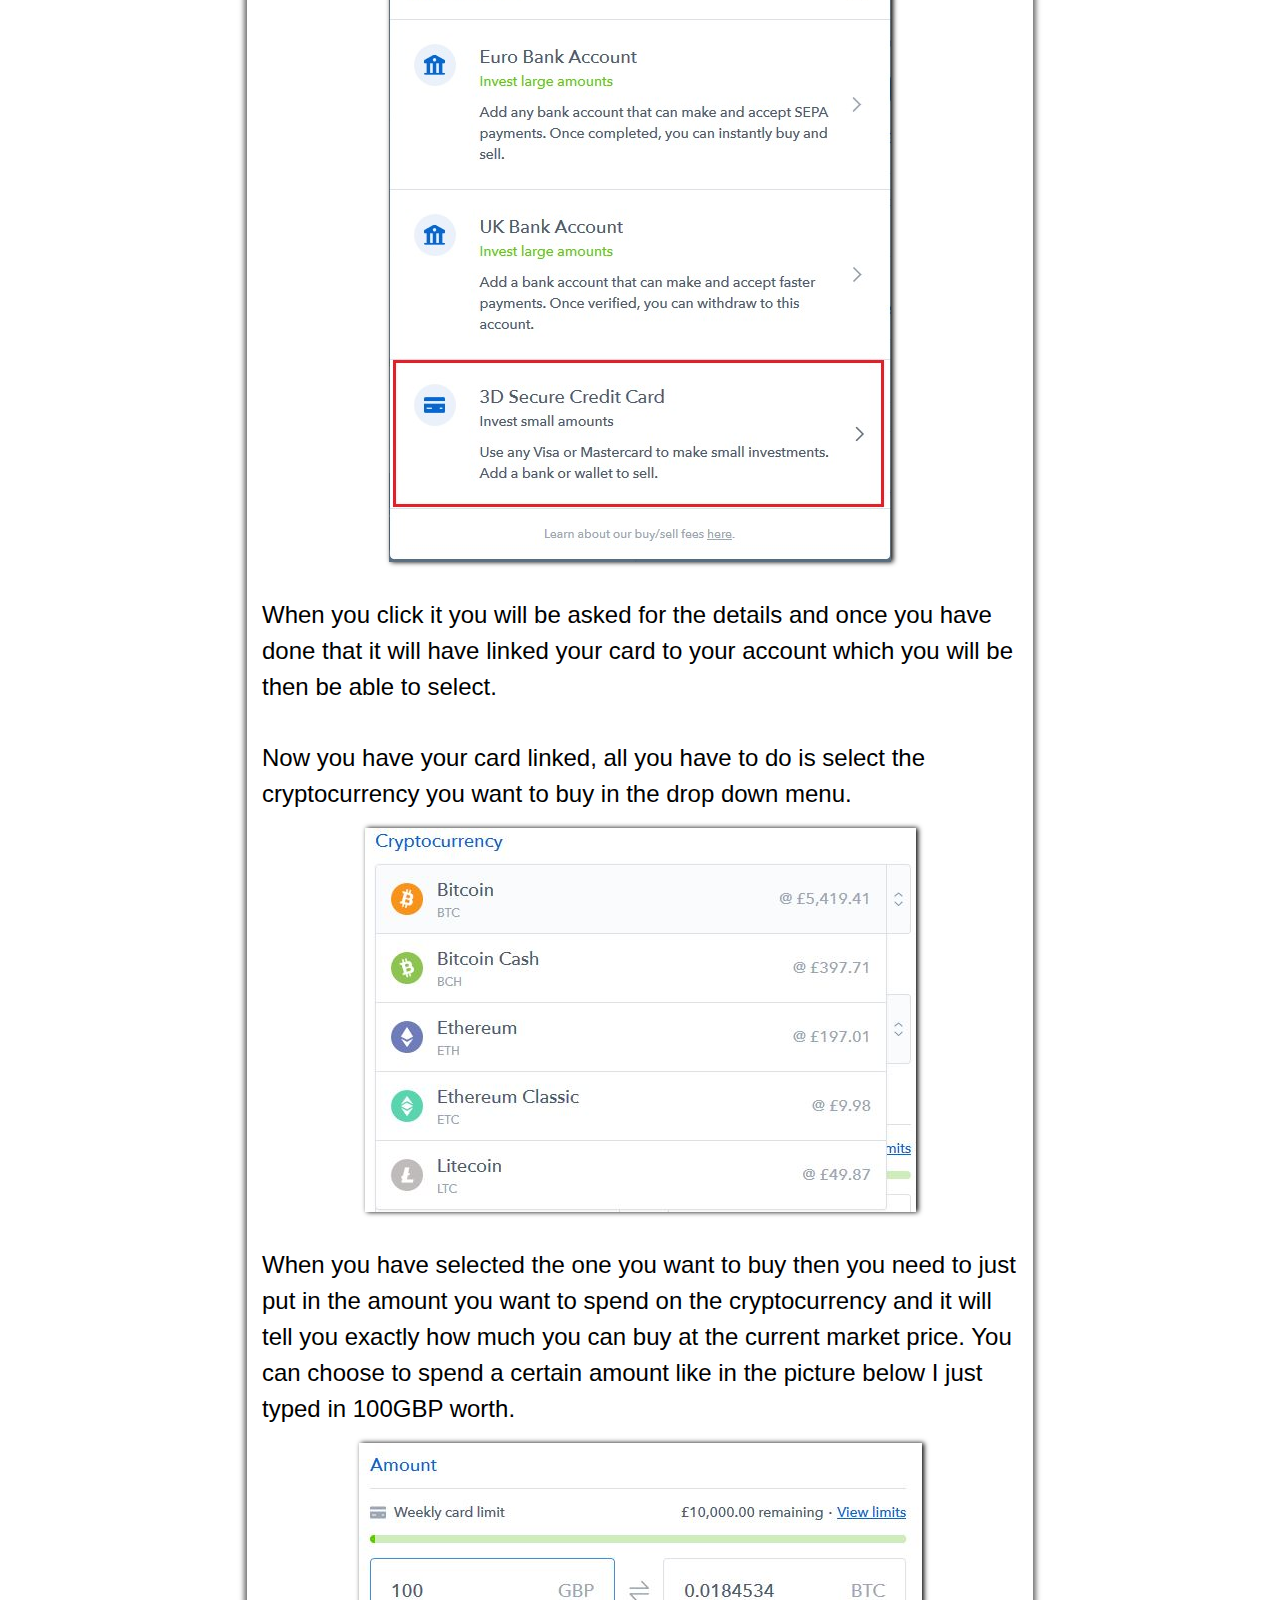
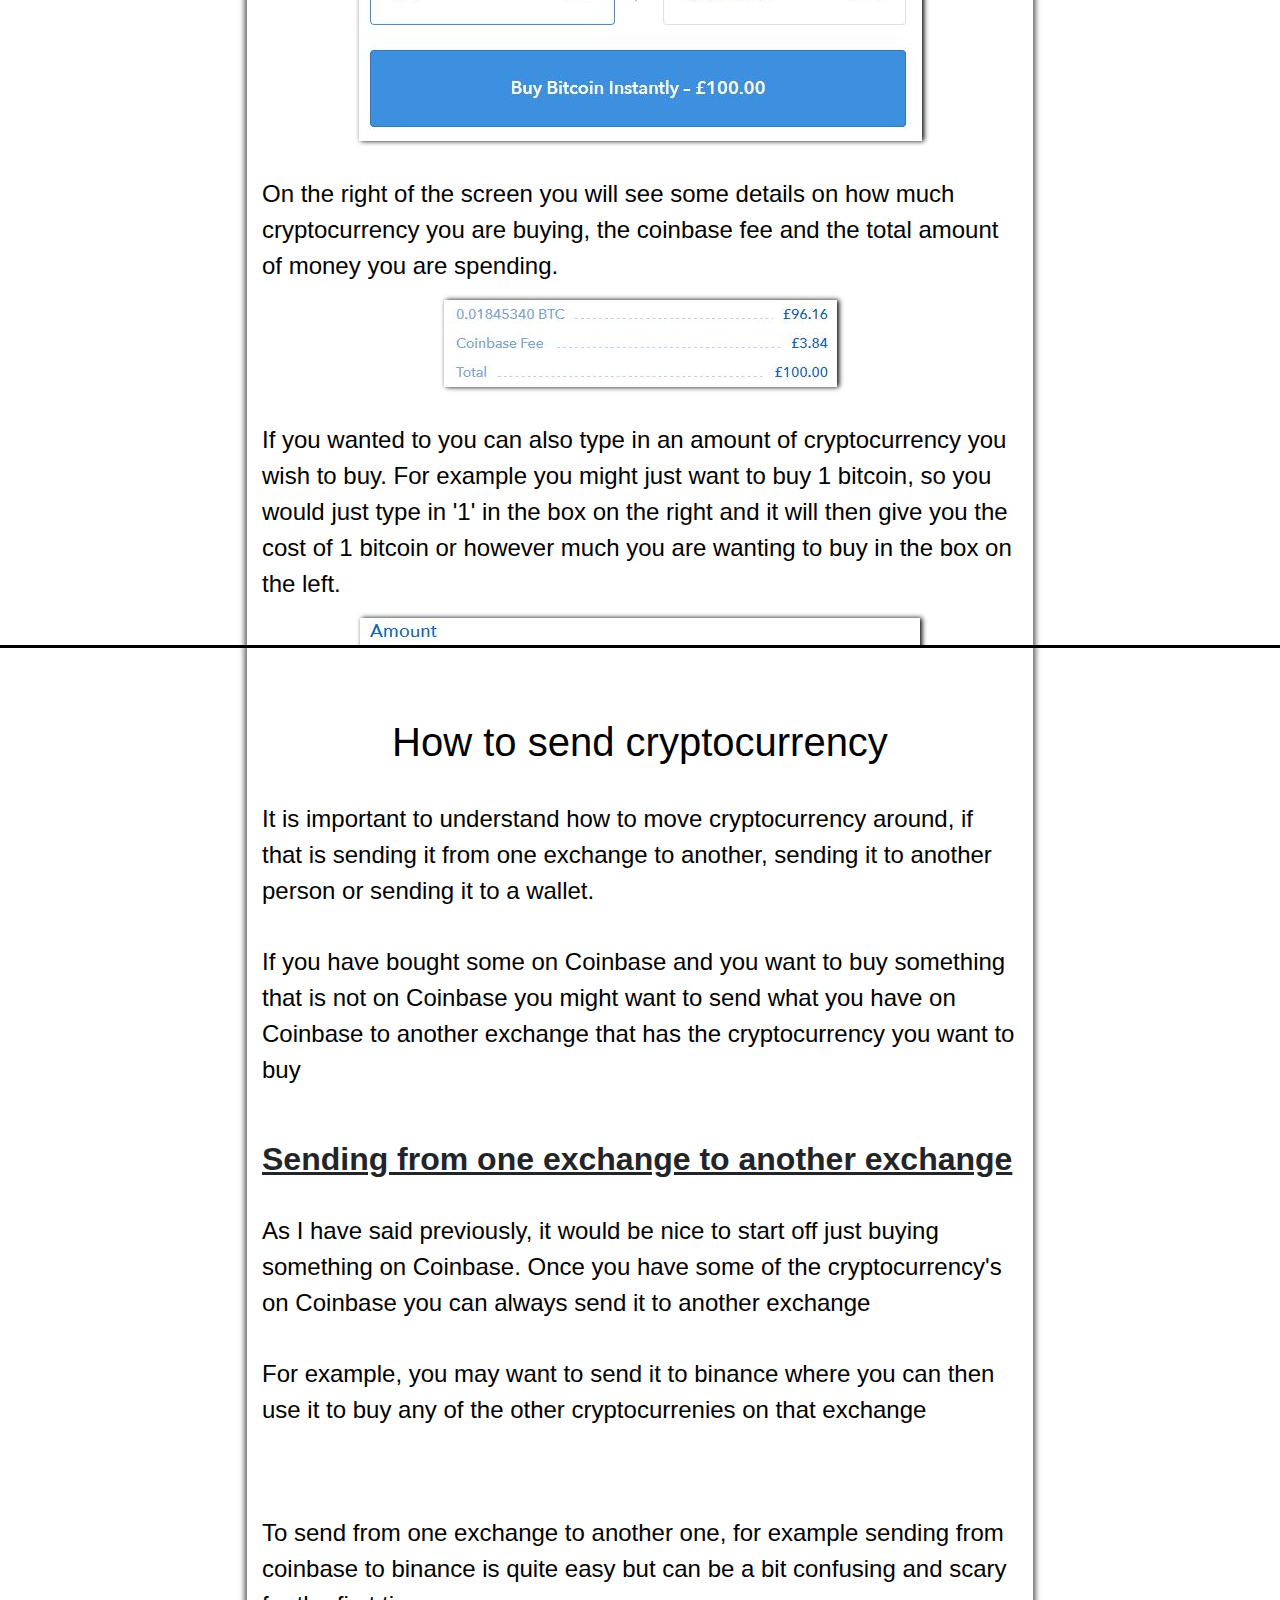
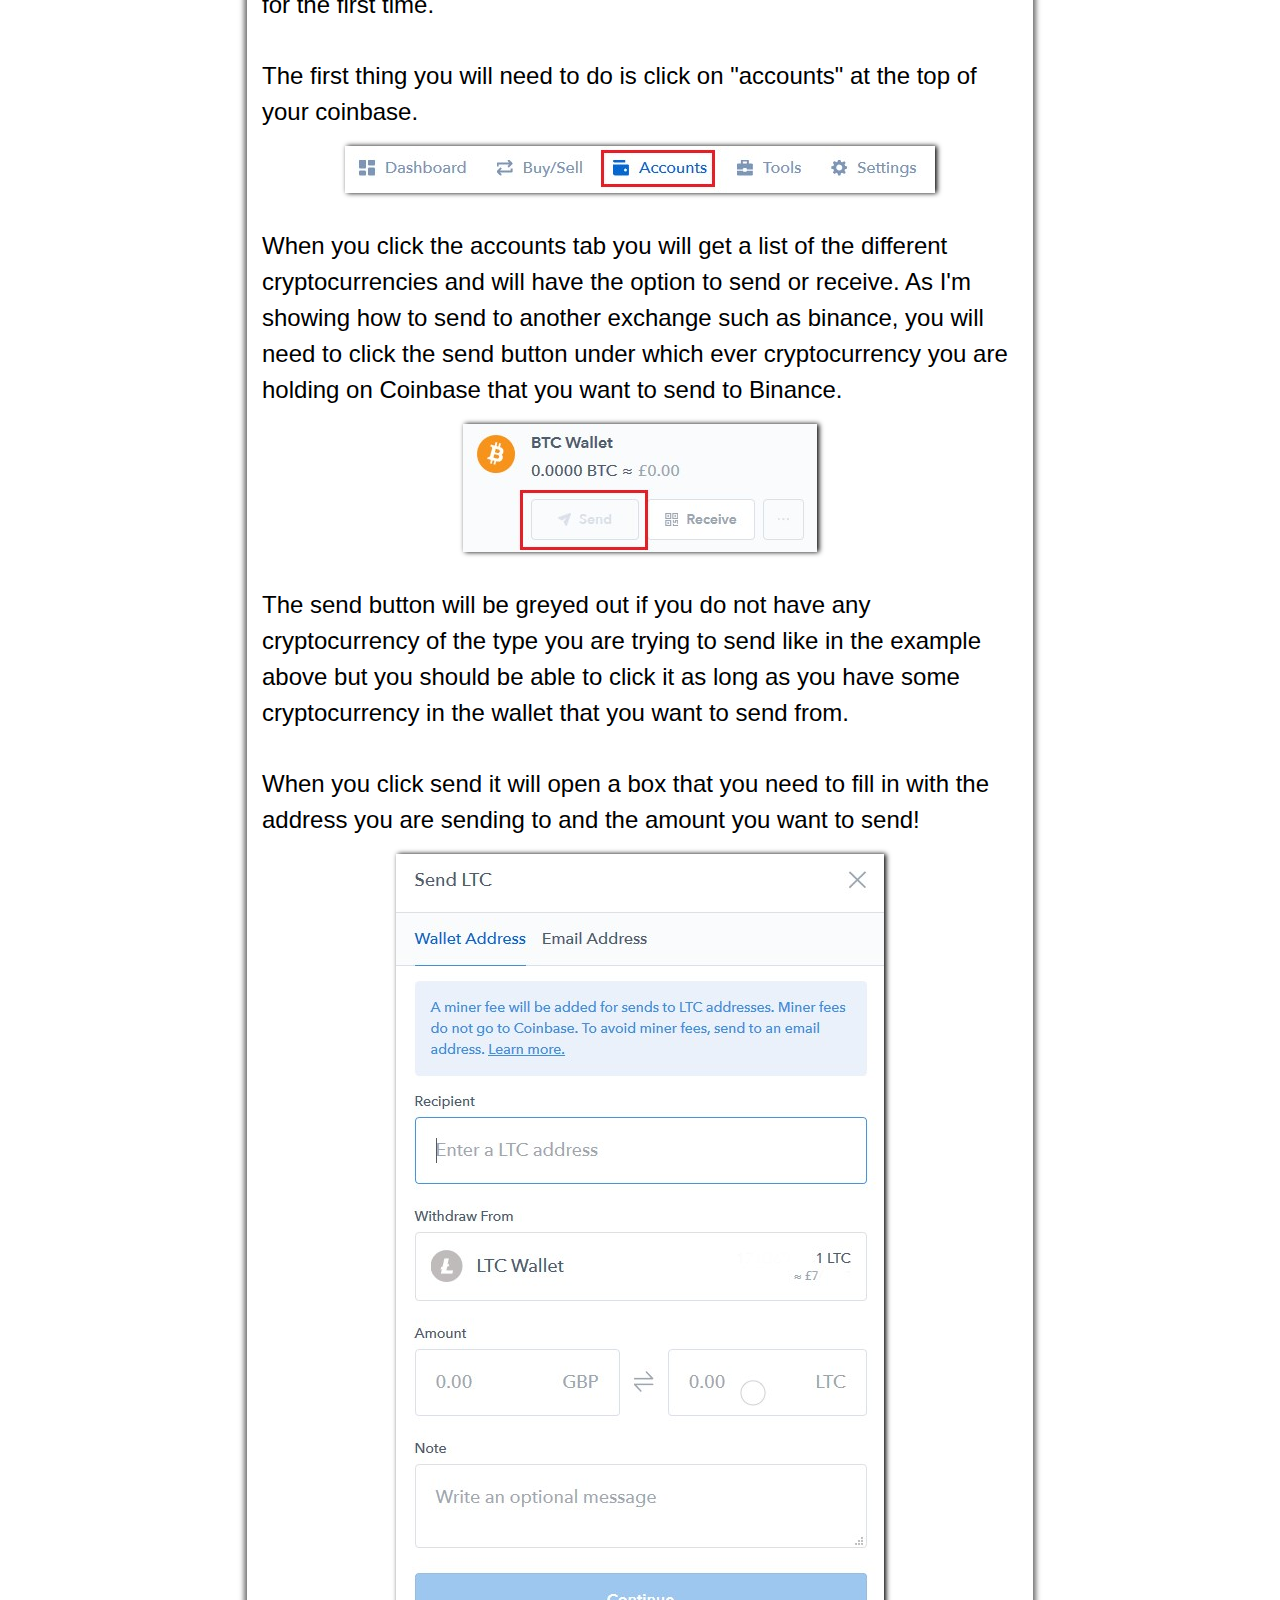
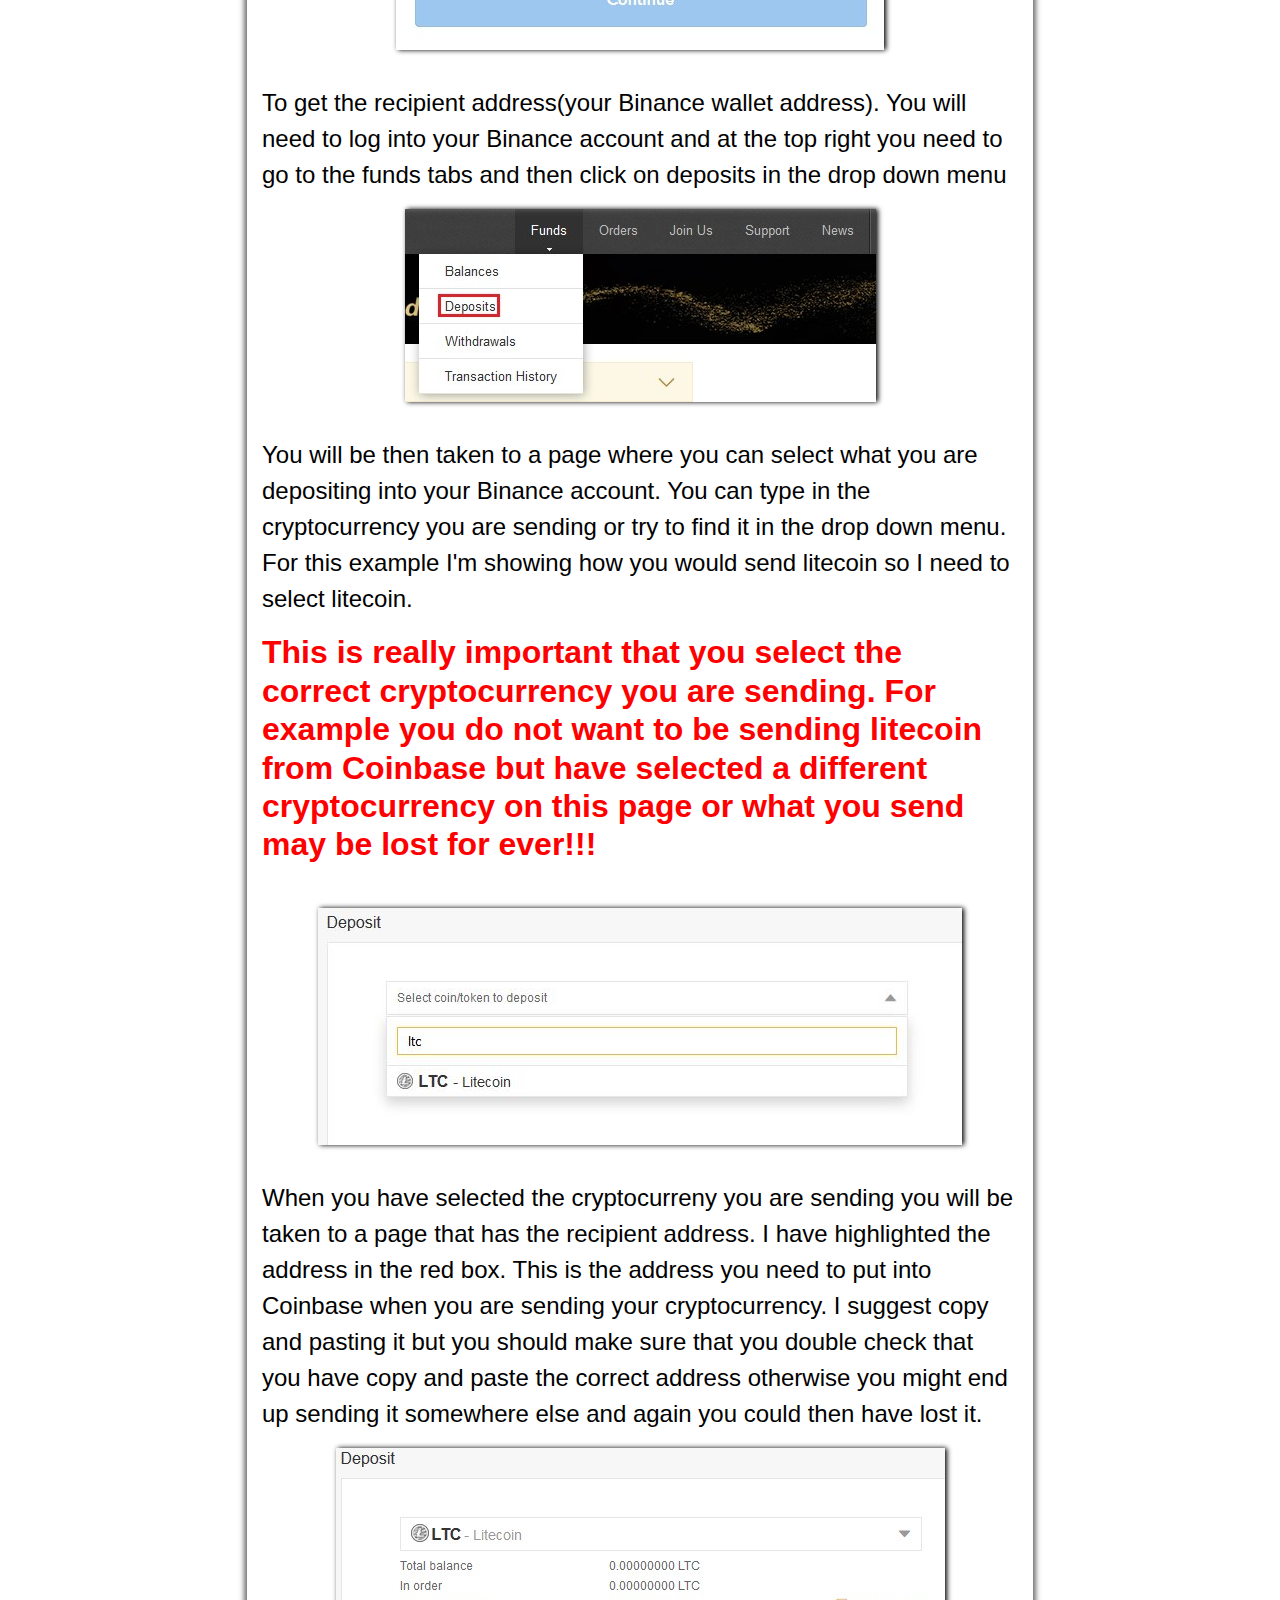
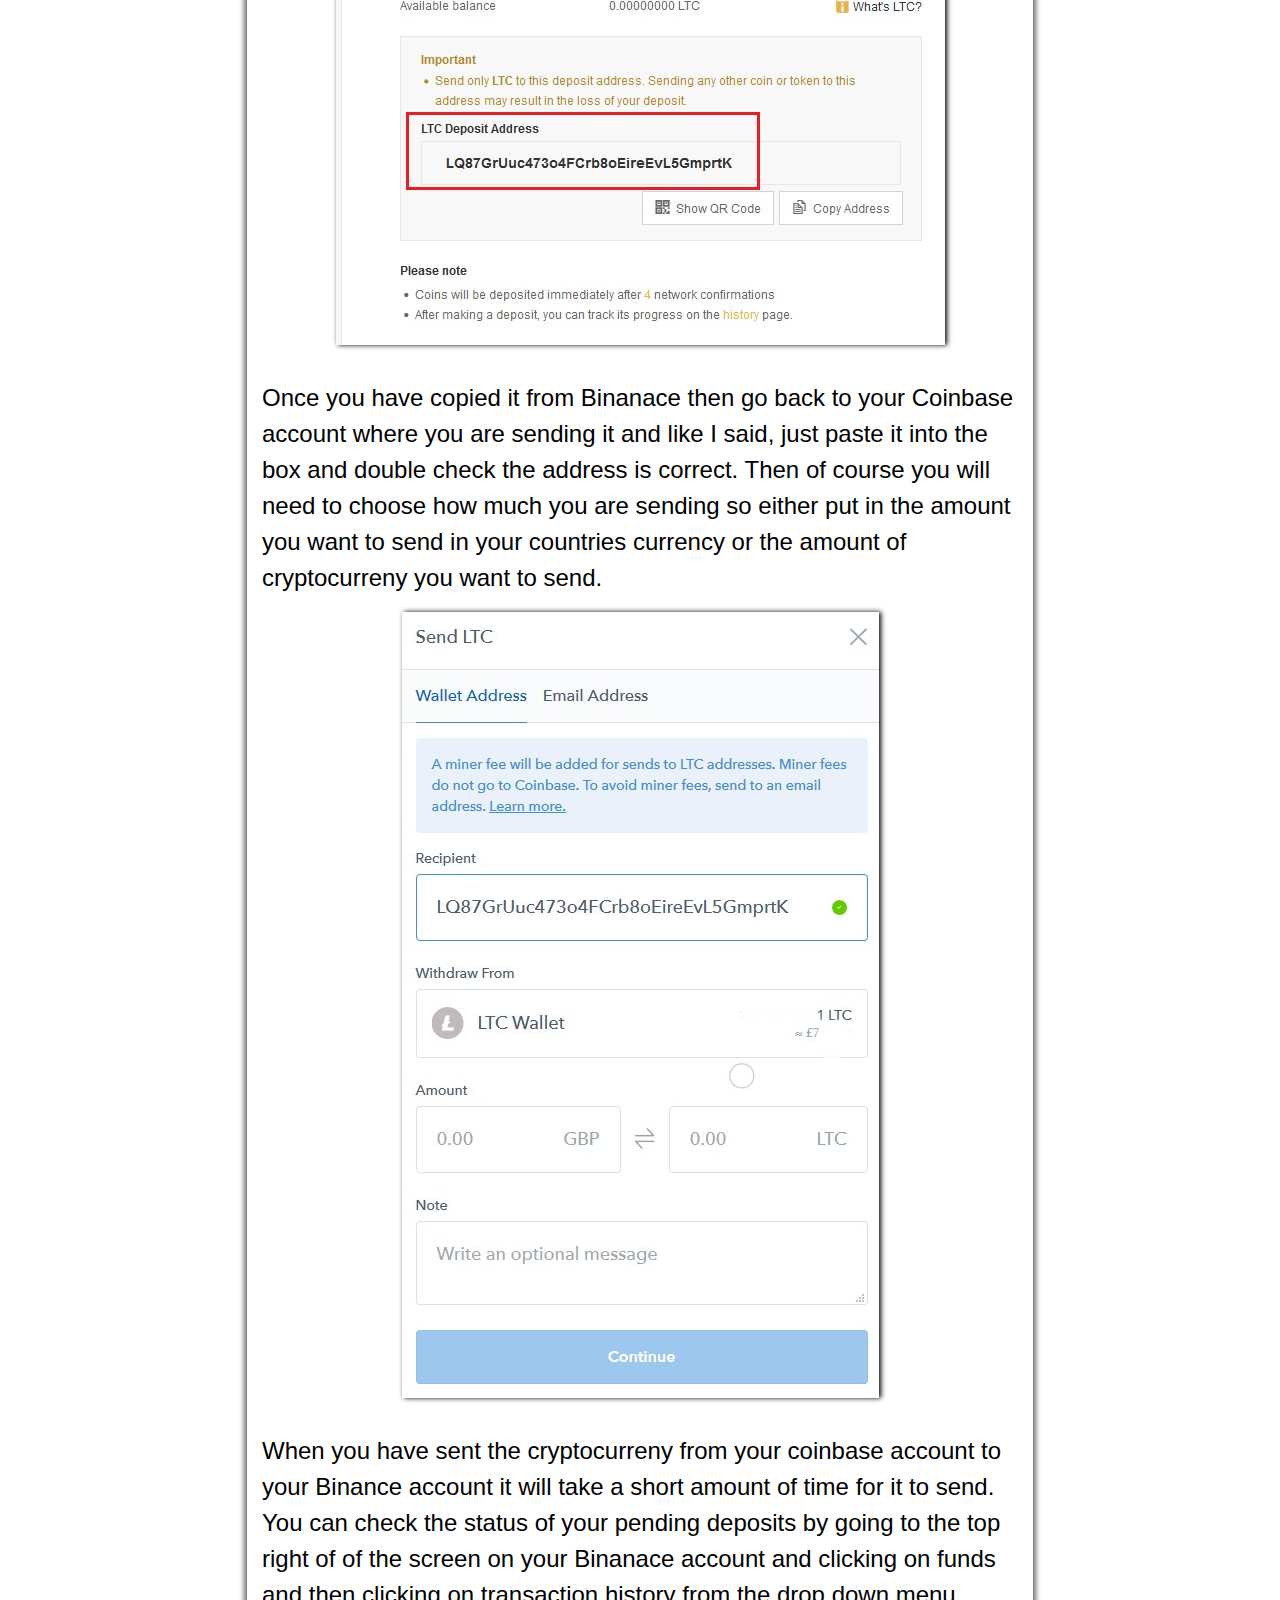
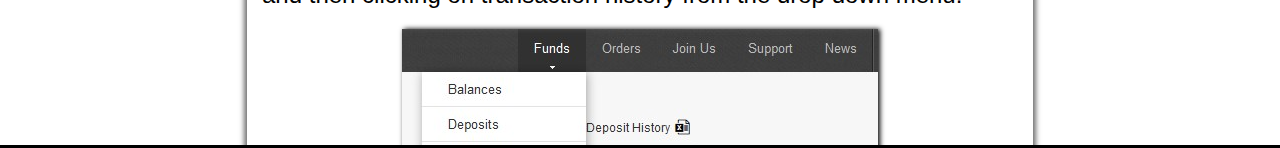
==== commit 910cc172: "Add files via upload" ====
--- a/index.html
+++ b/index.html
@@ -21,27 +21,27 @@
 
     <!-- Header -->
 
-<div class="contain">
+
 
 <div class="row" id="rowf">
 
-  <div>
+
       <h1 id="title2"> How to buy cryptocurrency </h1>
-</div>
-
-
-</div>
-</div>
+
+
+
+</div>
+
 
   <div class="navbar navbar-expand bg-black navbar-dark sticky-top">
 
     <a class="navbar-brand" href="https://www.google.com/">
     </a>
     <ul class="navbar-nav">
-      <li class="navbar-item"><a class="navbar-link" href="#row2"> Introduction</a> </li>
-      <li class="navbar-item"><a class="navbar-link" href="#row3"> Where to buy </a> </li>
-      <li class="navbar-item"><a class="navbar-link" href="#row4"> How to buy</a> </li>
-      <li class="navbar-item"><a class="navbar-link" href="#row5"> How to send</a> </li>
+      <li class="navbar-item"><a class="navbar-link" href="#row2"> Introduction To Buying</a> </li>
+      <li class="navbar-item"><a class="navbar-link" href="#row3"> Where To Buy </a> </li>
+      <li class="navbar-item"><a class="navbar-link" href="#row4"> How To Buy</a> </li>
+      <li class="navbar-item"><a class="navbar-link" href="#row5"> How To Send</a> </li>
   </ul>
 
 </div>
--- a/css.css
+++ b/css.css
@@ -7,22 +7,23 @@
   background-color: black;
 }
 
+
+
 #rowf{
   background-color:black;
   height: 200px;
-  border-bottom: 3px solid grey;
-  border-top: 3px solid black;
- overflow-x: hidden;
+  border-top: 3px solid white;
+  overflow-x: hidden;
+  text-align: center;
 
 }
 
 #row2{
-  height: 1200px;
+  height: 1300px;
   background-color: white;
   background-image: url(img/header.jpg);
   border-bottom: 3px solid black;
 
-
 }
 
 .row{
@@ -40,7 +41,7 @@
 
 #row4{
 
-  height:4600px;
+  height:4700px;
   background-color: white;
   border-bottom: 3px solid black;
 
@@ -48,7 +49,7 @@
 
 #row5{
 
-  height:5700px;
+  height:5900px;
   background-color: white;
  border-bottom: 3px solid black;
 }
@@ -118,6 +119,7 @@
 
 a:hover{
   text-decoration: none;
+  text-shadow: 2px 1px white;
 }
 
 h1#title2{
@@ -127,6 +129,7 @@
 text-shadow: 5px 5px grey;
 font-weight: bold;
 text-align: center;
+margin: auto;
 
 }
 
@@ -146,12 +149,8 @@
 
 .navbar{
   padding:10px;
-  background-image: url(img/headerpic.jpg);
+  background-color: #000099;
   background-position: left;
-  animation: moving;
-  animation-duration: 30s;
-  animation-timing-function: linear;
-  animation-iteration-count: infinite;
   padding-top: 0;
   padding-bottom: 0;
   padding-right: 0;
@@ -160,7 +159,7 @@
 
 .navbar-item:hover{
 
-background-color: yellow;
+background-color: #000033;
 
 }
 
@@ -185,7 +184,7 @@
 
 body{
 /* default is 1rem or 16px */
-font-size: 8px;
+font-size: 16px;
 
 }
 
@@ -199,22 +198,33 @@
 
 #rowf{
   height:100px;
+
 }
 
 #row2{
-  height: 800px;
+  height: 1600px;
+
 }
 
 #row3{
-  height: 1800px;
+  height: 2400px;
+
 }
 
 #row4{
-  height: 2800px;
+  height: 4000px;
+
 }
 
 #row5{
-  height:3700px;
+  height:5300px;
+
+}
+
+.row{
+    margin-left: 0;
+    margin-right: 0;
+
 }
 
 .contain{
@@ -229,5 +239,8 @@
 h1#title2{
   font-size: 16px;
 }
-
-}
+.navbar-item{
+  padding:3px;
+}
+
+}
